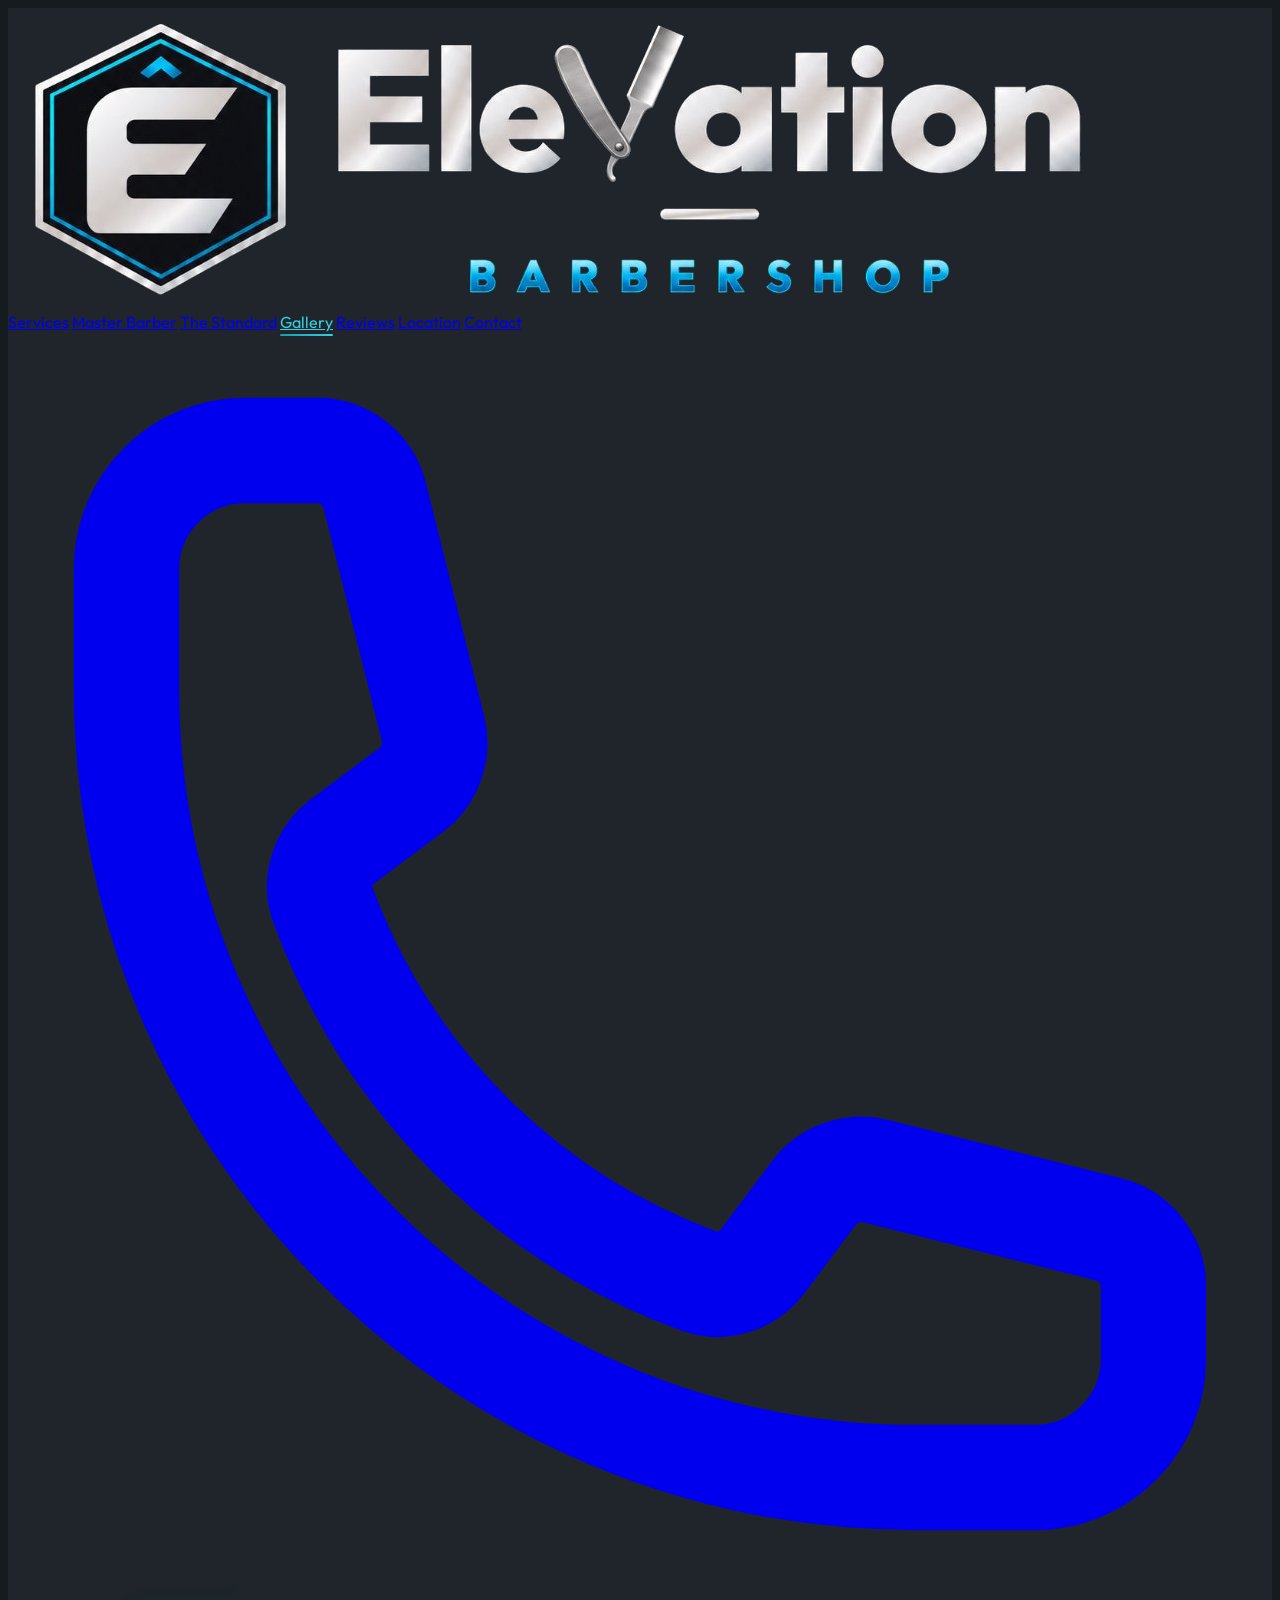
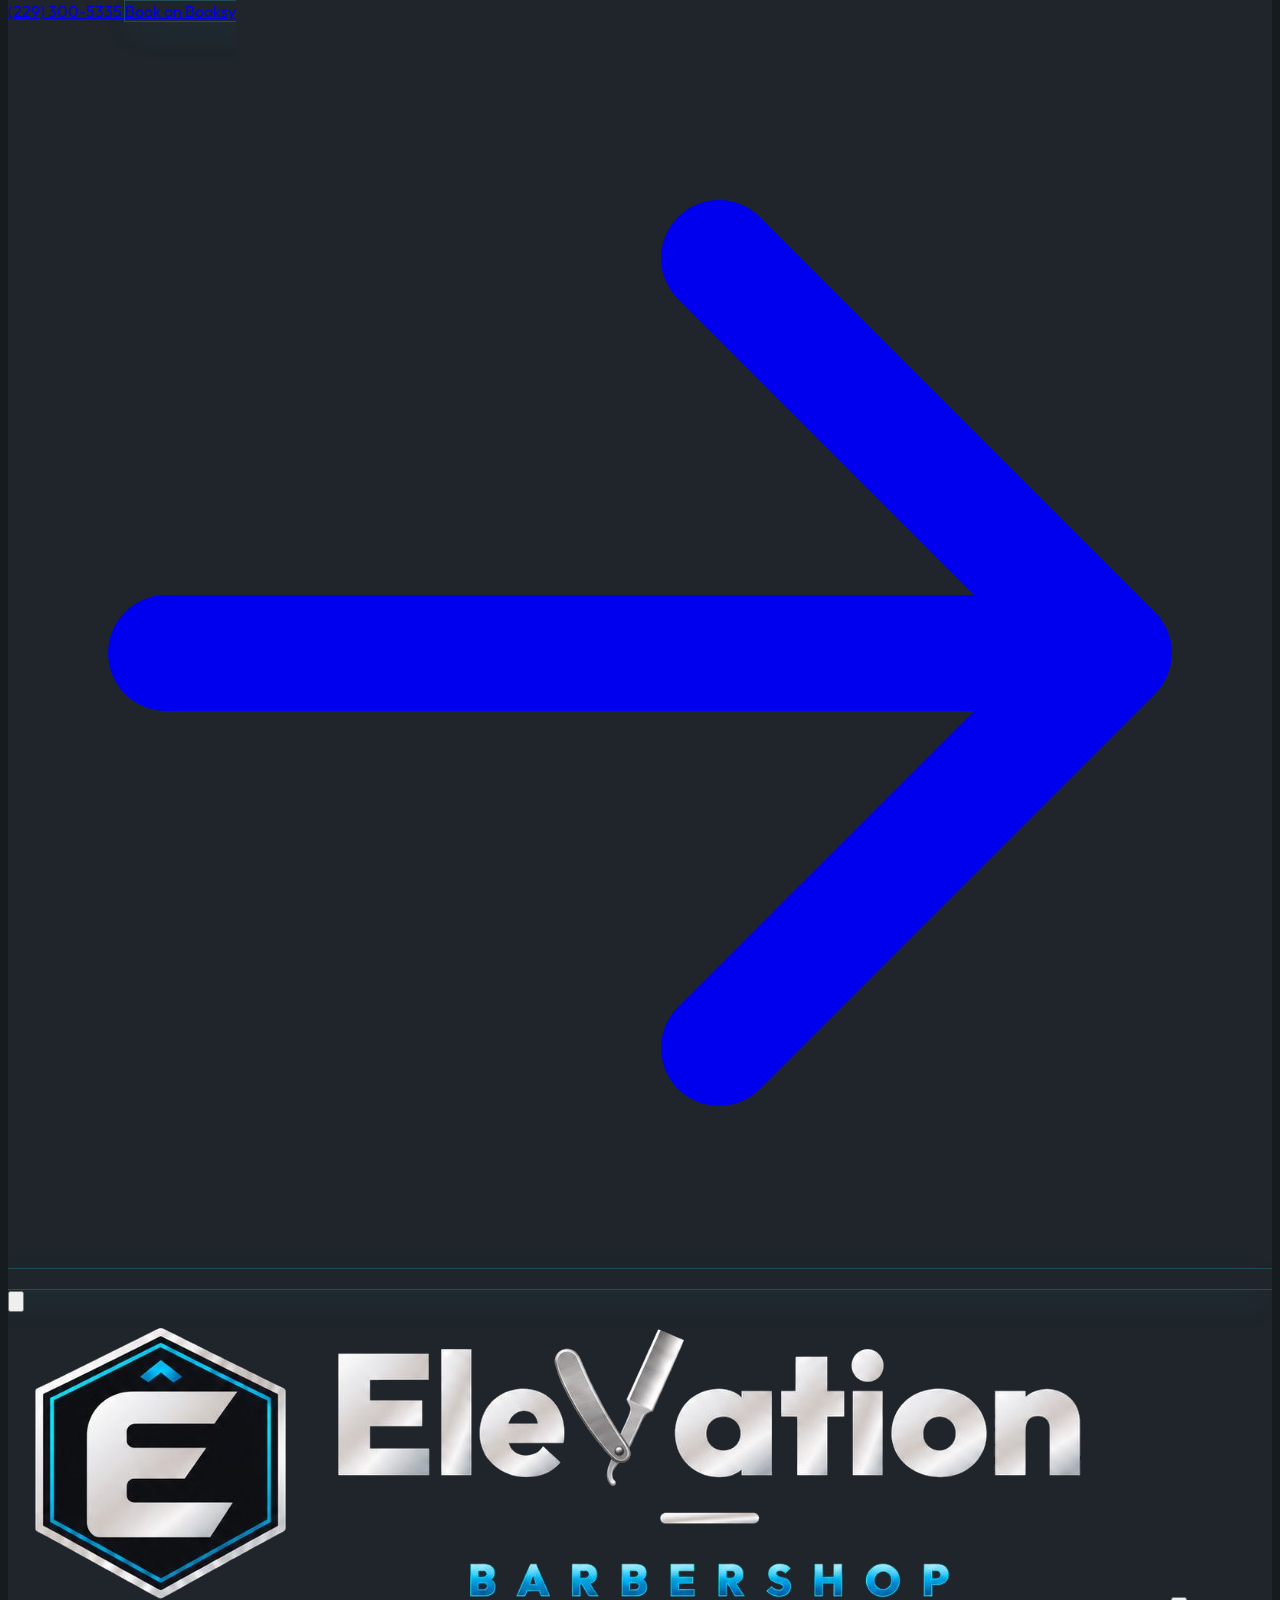
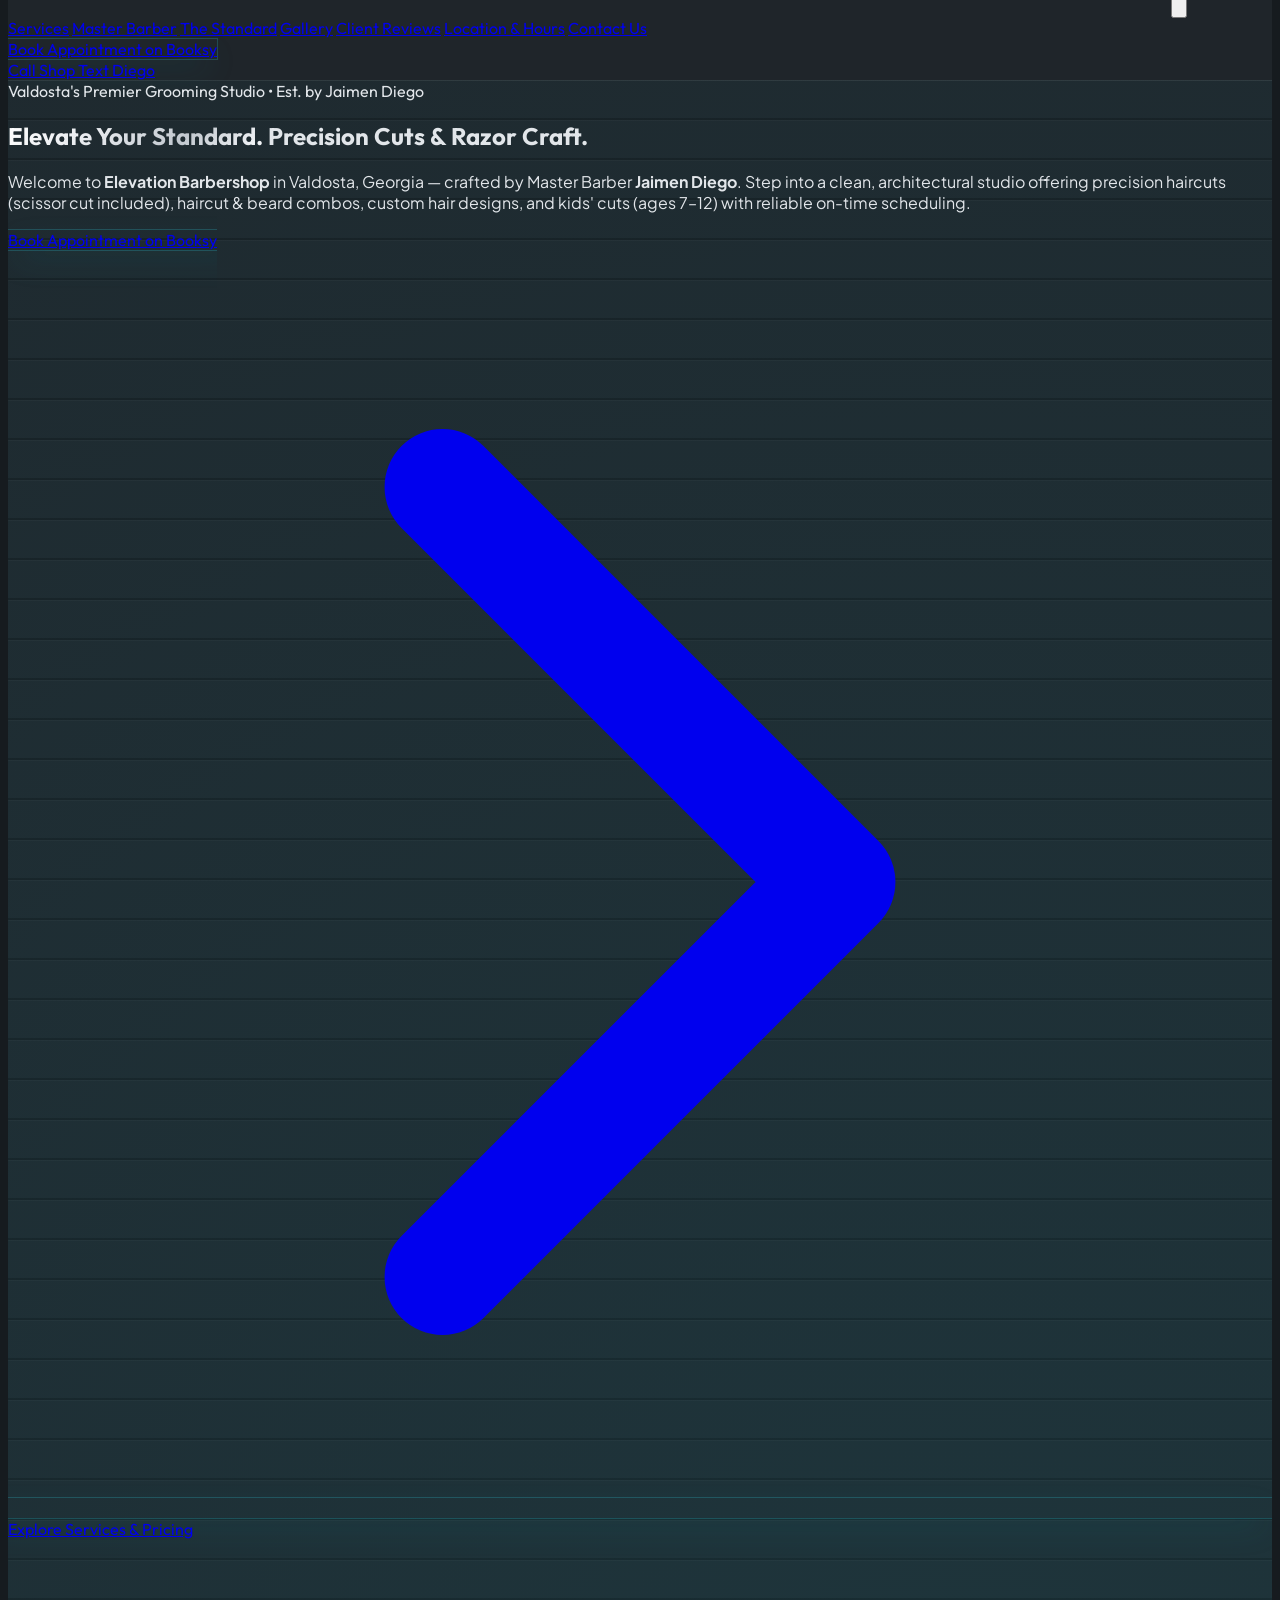
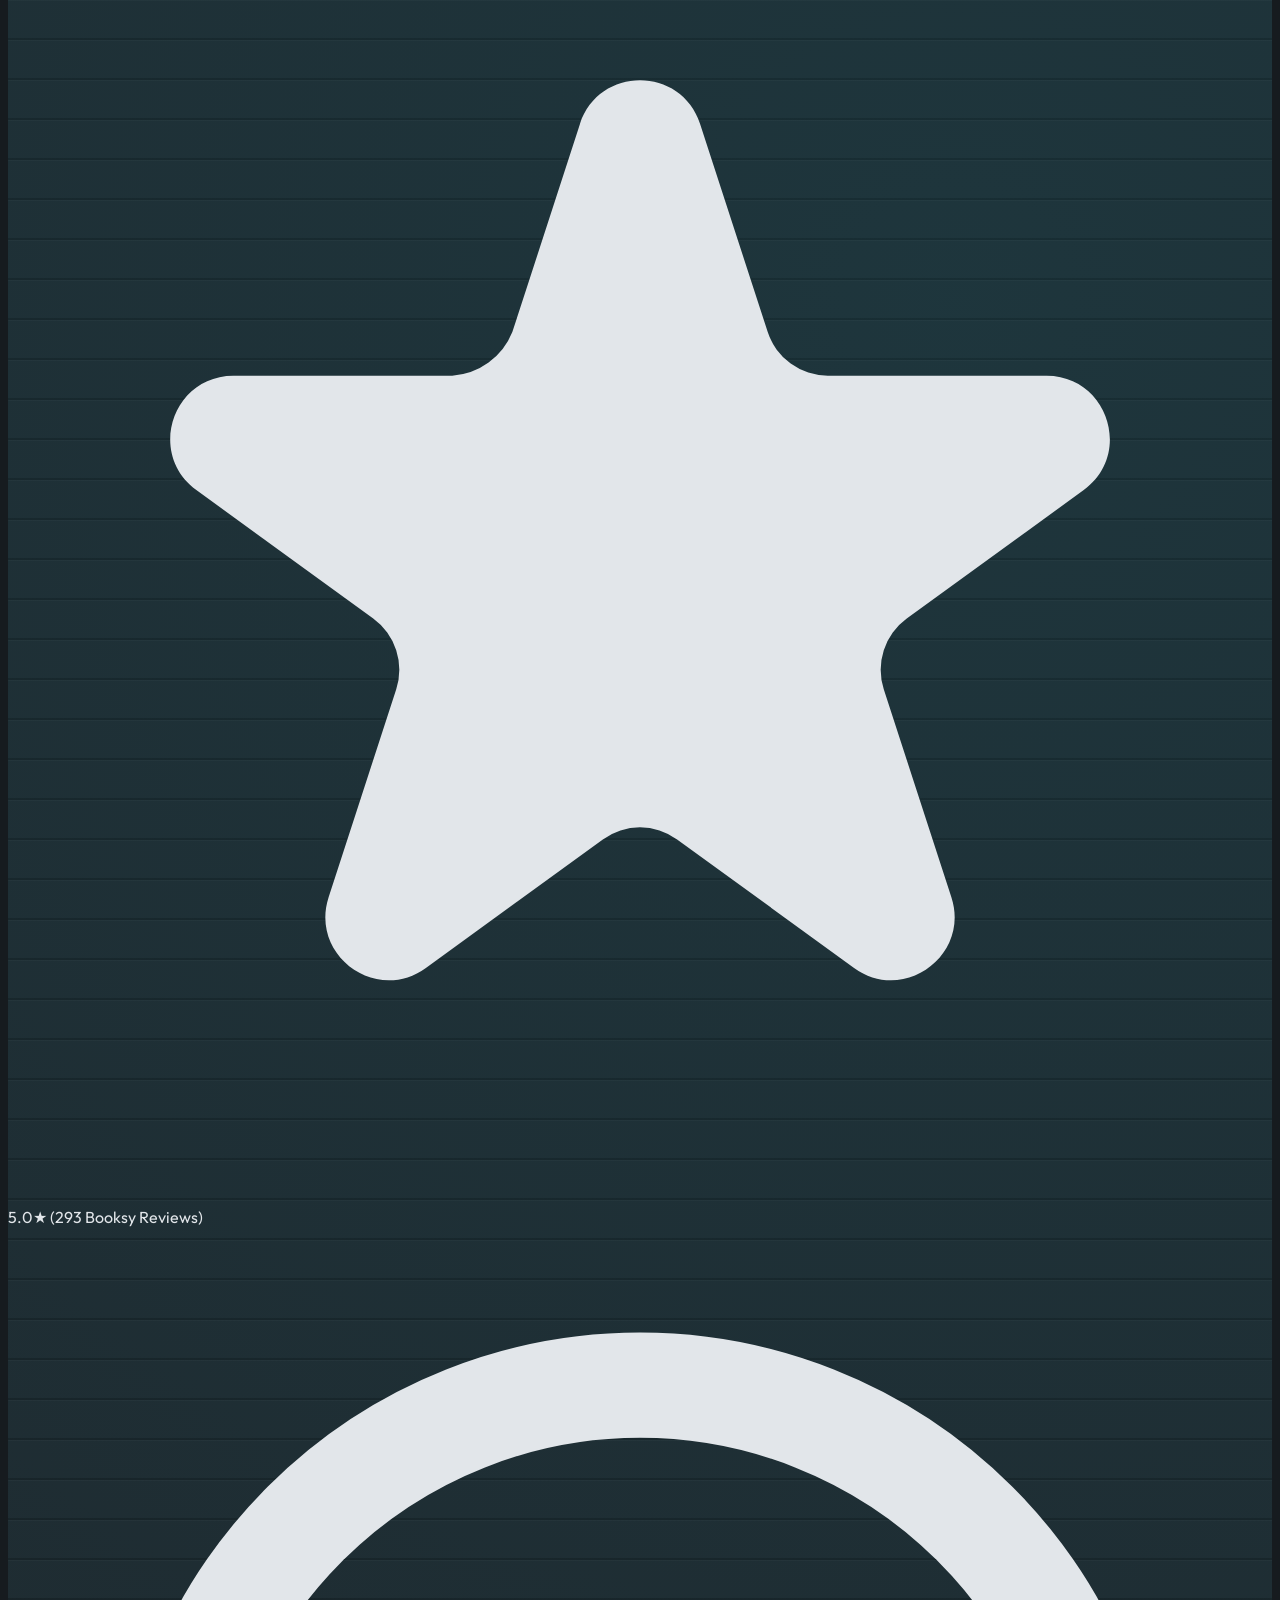
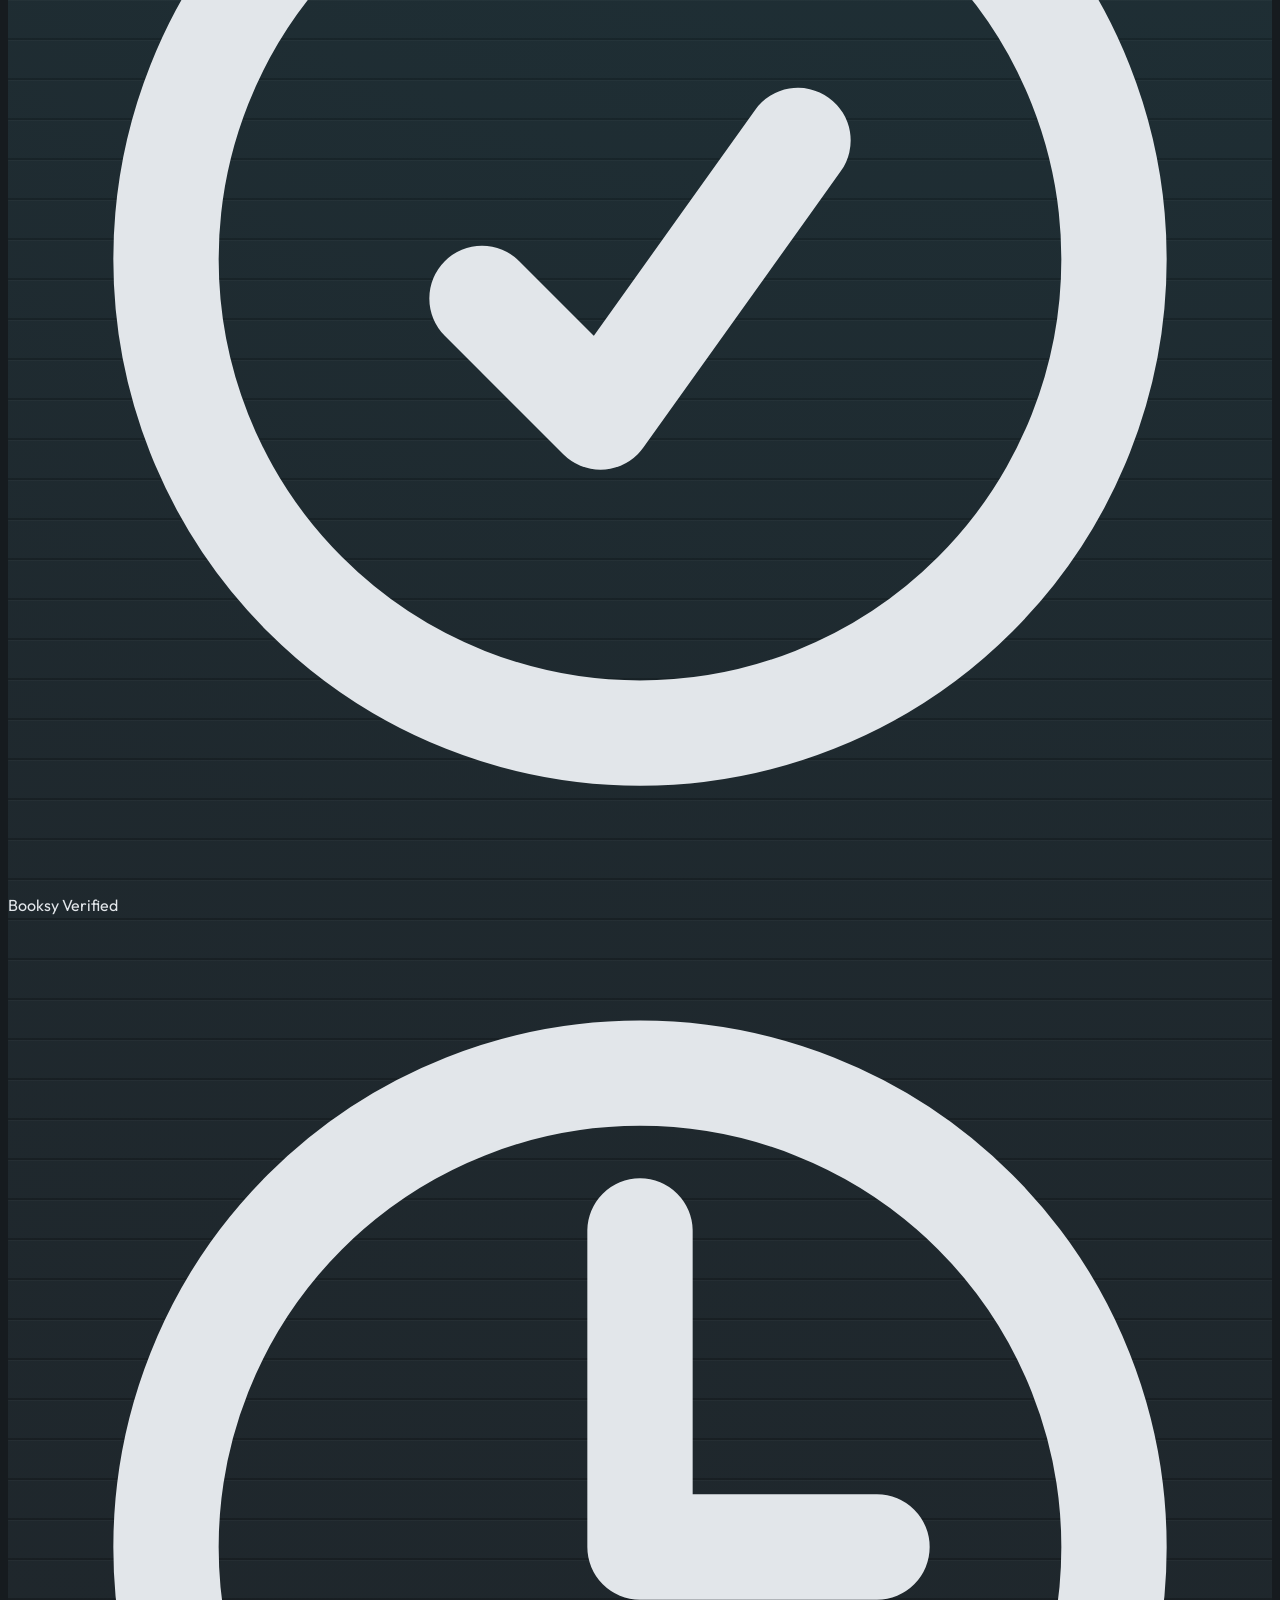
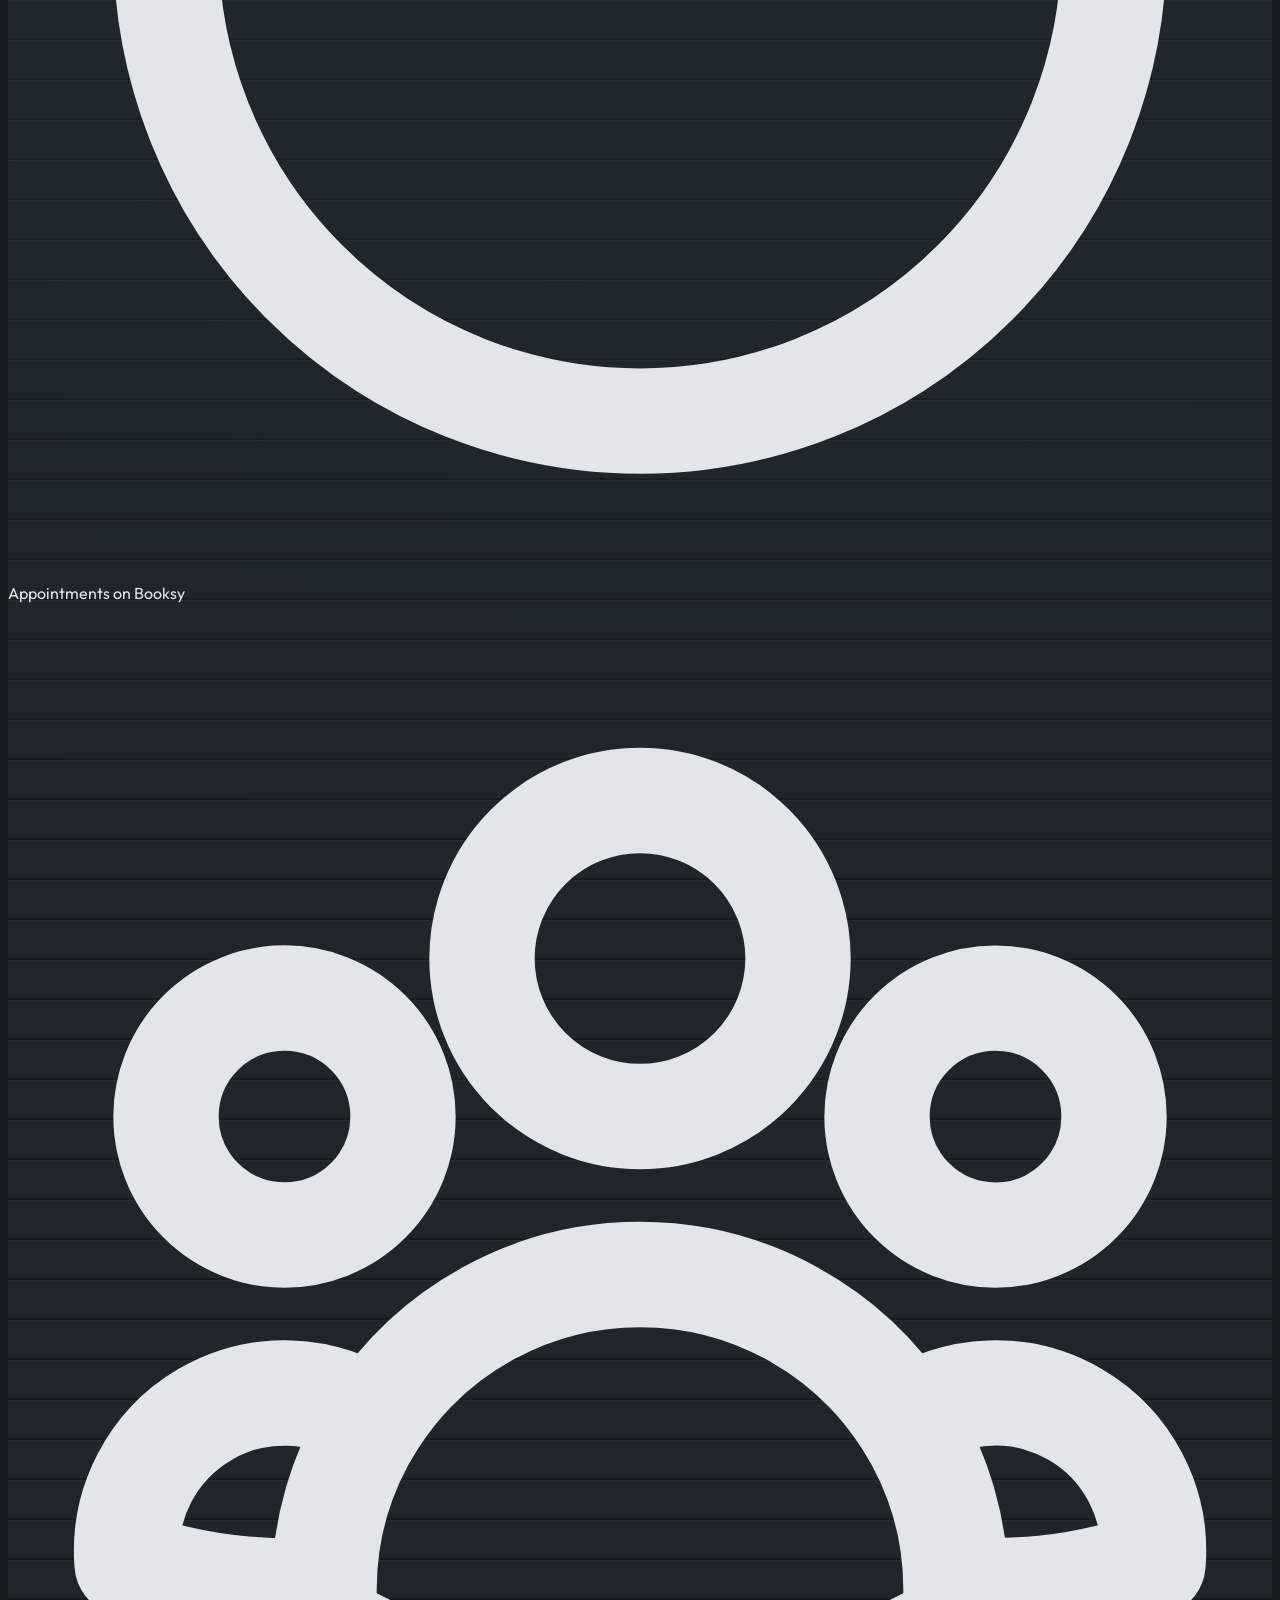
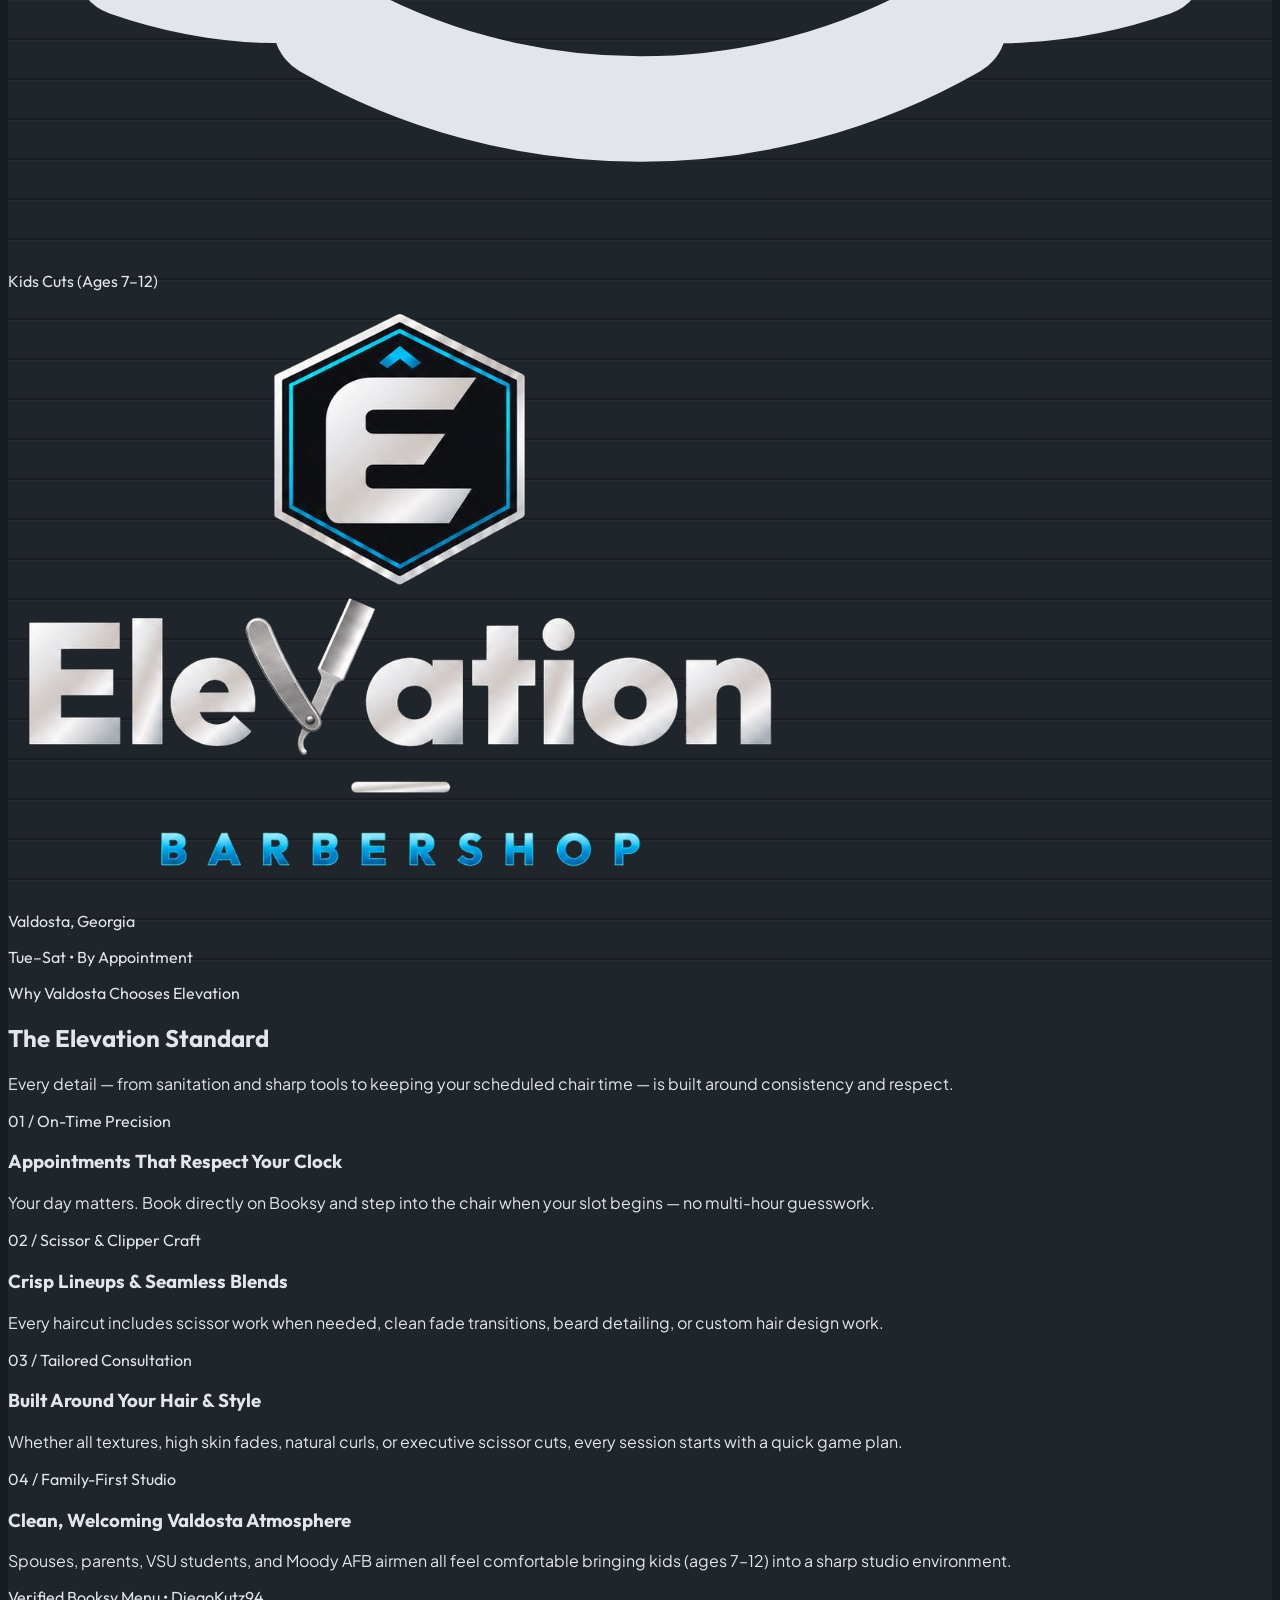
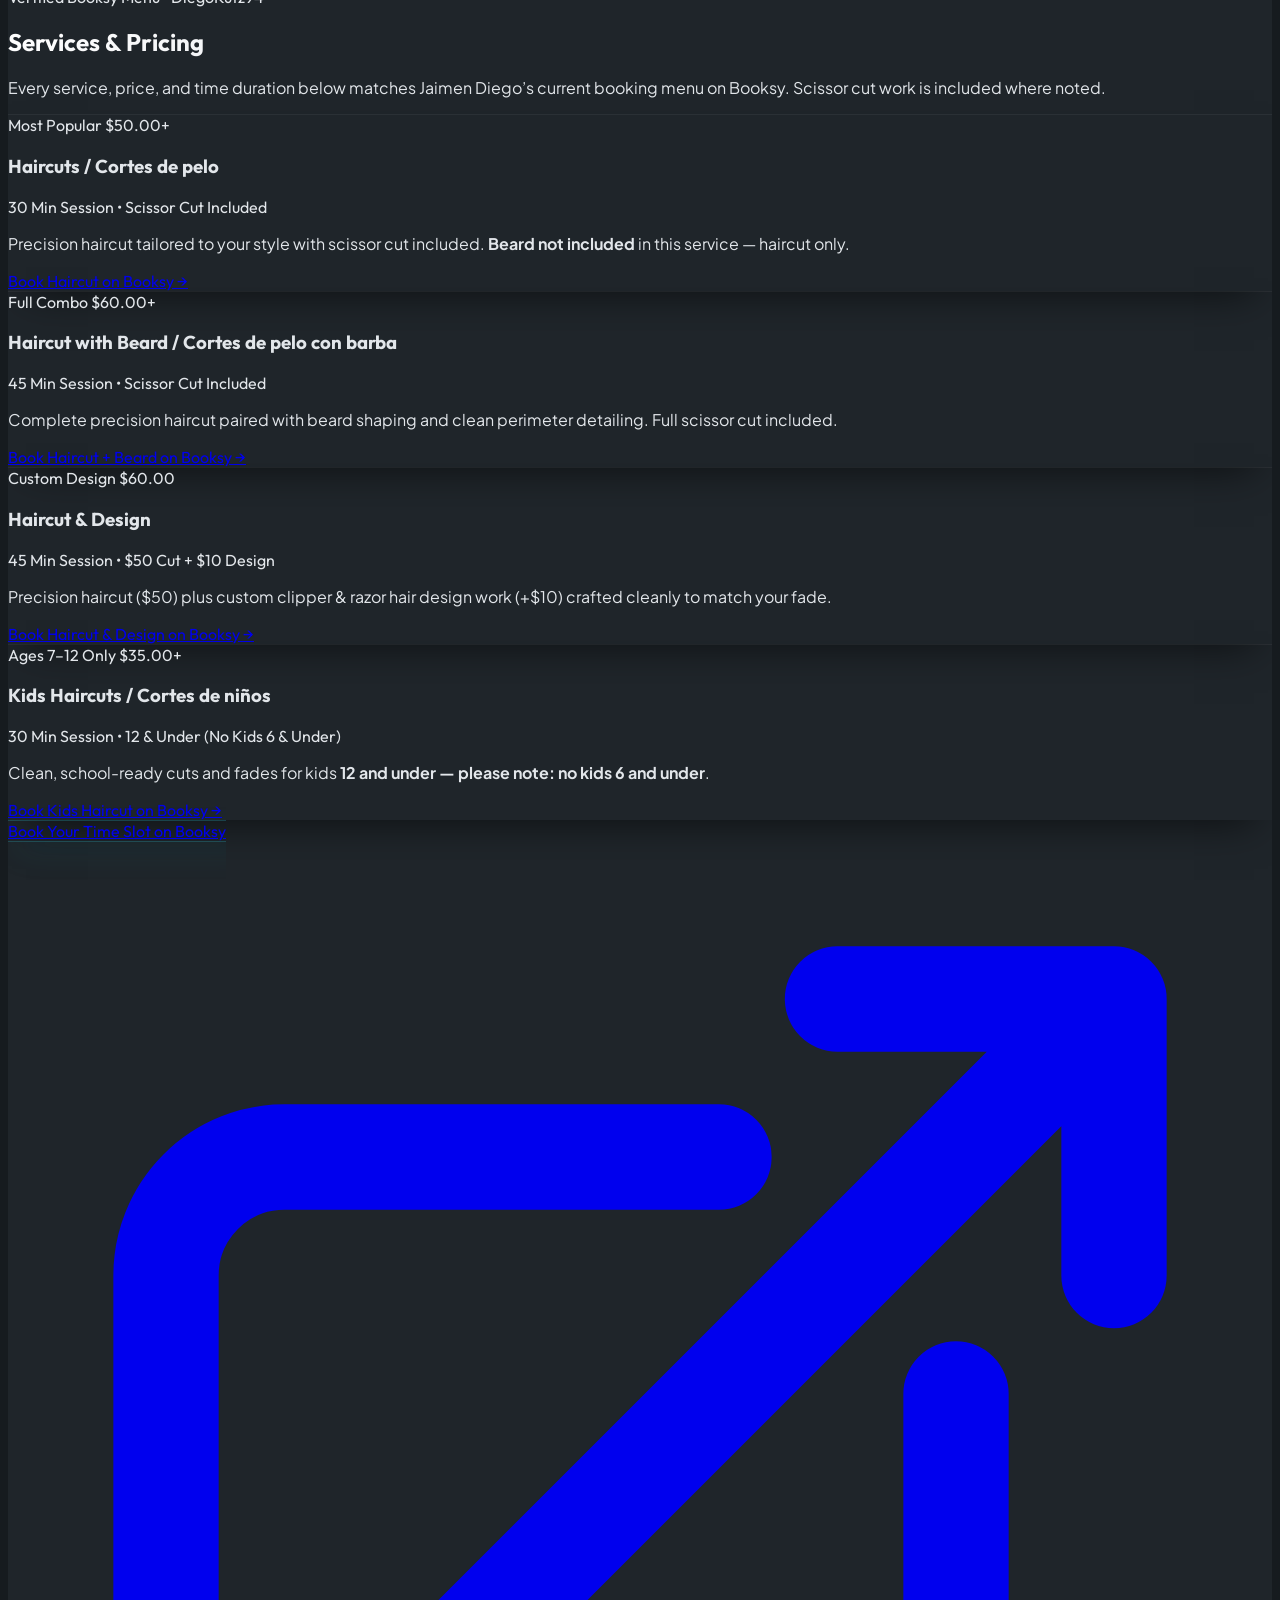
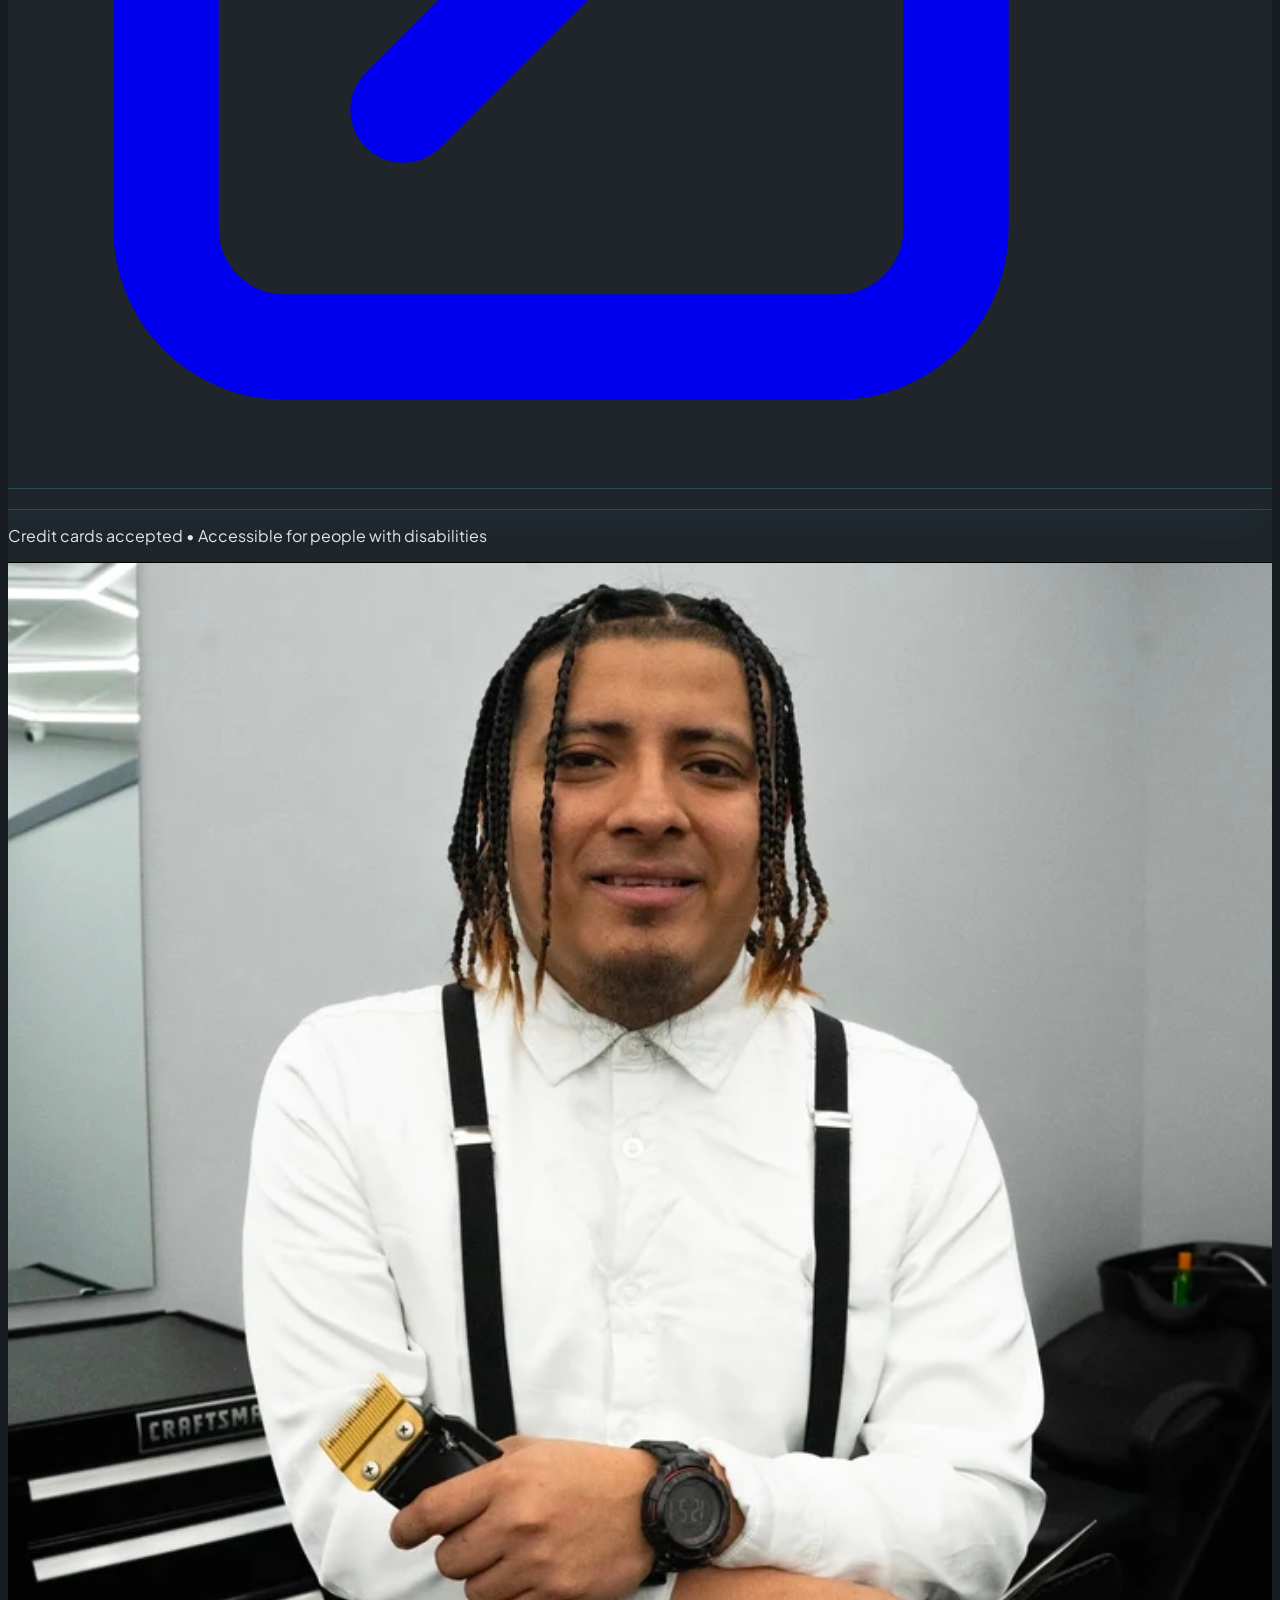
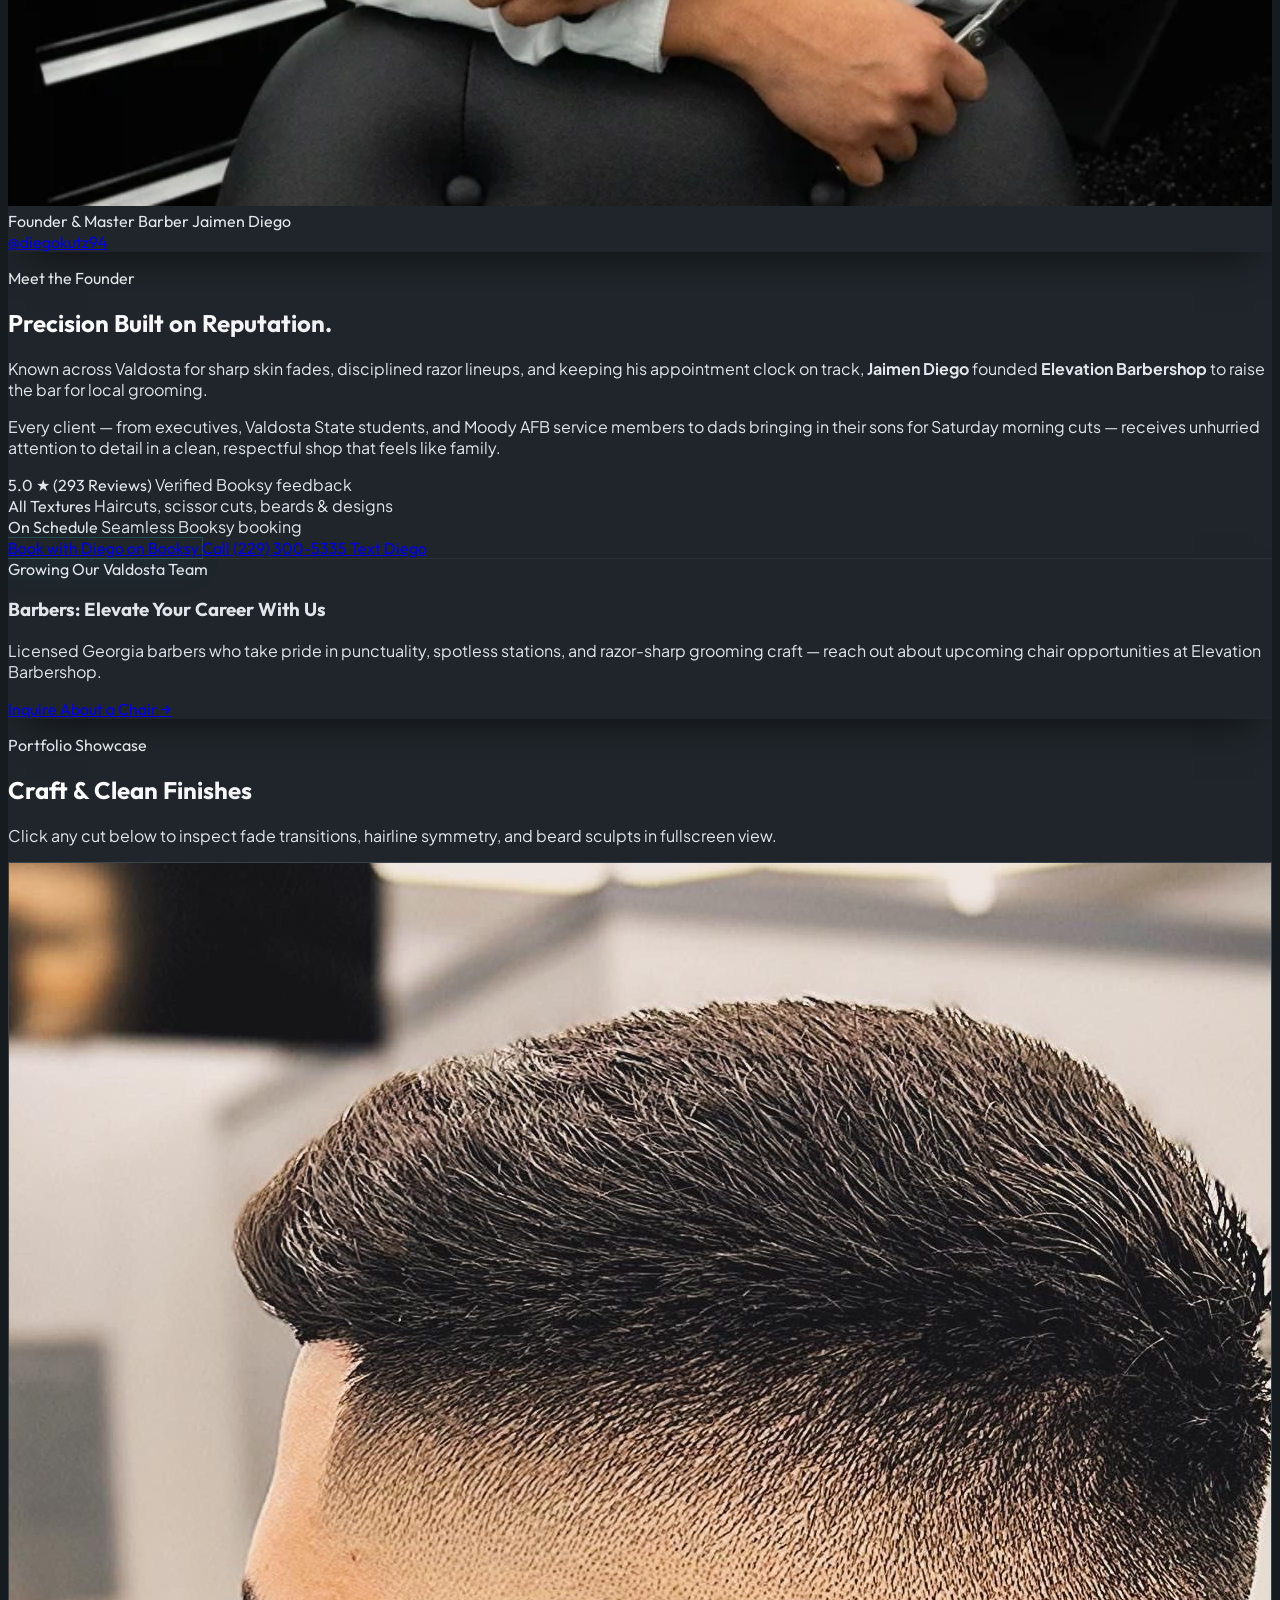
==== index.html @ 8c3d4c16 "Connect custom domain elevationbarbershopvaldosta.com with canonical SEO, robots.txt, and sitemap.xm" ====
<!DOCTYPE html>
<html lang="en">
<head>
  <meta charset="UTF-8">
  <meta name="viewport" content="width=device-width, initial-scale=1.0">
  <title>Elevation Barbershop | Precision Fades, Razor Craft &amp; Grooming in Valdosta, GA</title>
  <meta name="description" content="Elevation Barbershop in Valdosta, GA — founded by Master Barber Jaimen Diego. Haircuts (scissor cuts included), haircut &amp; beard combos, custom hair designs, and kids' haircuts (ages 7–12). Book online via Booksy.">
  <meta name="keywords" content="Elevation Barbershop Valdosta GA, barbershop Valdosta GA, Jaimen Diego barber, DiegoKutz94, haircuts Valdosta, haircut with beard, hair design, kids haircut Valdosta Georgia">
  <meta name="author" content="Elevation Barbershop">
  <meta name="theme-color" content="#161B1F">
  <link rel="canonical" href="https://elevationbarbershopvaldosta.com/">

  <!-- Open Graph / Social Meta -->
  <meta property="og:type" content="website">
  <meta property="og:site_name" content="Elevation Barbershop">
  <meta property="og:url" content="https://elevationbarbershopvaldosta.com/">
  <meta property="og:title" content="Elevation Barbershop | Valdosta, GA — Founded by Jaimen Diego">
  <meta property="og:description" content="Haircuts (scissor cut included), haircut &amp; beard combos, custom designs, and kids' cuts (ages 7–12) in Valdosta, GA. Rated 5.0★ across 293 Booksy reviews.">
  <meta property="og:image" content="https://elevationbarbershopvaldosta.com/og-image.png?v=4">
  <meta property="og:locale" content="en_US">
  <meta name="twitter:card" content="summary_large_image">
  <meta name="twitter:title" content="Elevation Barbershop | Precision Grooming in Valdosta, GA">
  <meta name="twitter:description" content="Haircuts, haircut with beard, custom hair designs &amp; kids' cuts (ages 7–12) in Valdosta, GA. Book online with Jaimen Diego on Booksy.">
  <meta name="twitter:image" content="https://elevationbarbershopvaldosta.com/og-image.png?v=4">

  <!-- Favicon -->
  <link rel="icon" type="image/png" href="favicon.png?v=4">
  <link rel="apple-touch-icon" href="favicon.png?v=4">

  <!-- Google Fonts: Outfit & Plus Jakarta Sans -->
  <link rel="preconnect" href="https://fonts.googleapis.com">
  <link rel="preconnect" href="https://fonts.gstatic.com" crossorigin>
  <link href="https://fonts.googleapis.com/css2?family=Outfit:wght@500;600;700;800&family=Plus+Jakarta+Sans:wght@400;500;600;700&display=swap" rel="stylesheet">

  <!-- Tailwind CSS CDN & Custom Brand Configuration -->
  <script src="https://cdn.tailwindcss.com"></script>
  <script>
    tailwind.config = {
      theme: {
        extend: {
          colors: {
            slate: {
              DEFAULT: '#1F252A',
              deep: '#161B1F',
              surface: '#2A3238',
              elevated: '#323C44',
              border: '#38424B',
            },
            silver: {
              DEFAULT: '#E2E6EA',
              bright: '#F8FAFC',
              muted: '#9CA3AC',
            },
            petrol: {
              DEFAULT: '#179BAE',
              bright: '#33D1E3',
              dark: '#117786',
            },
          },
          fontFamily: {
            display: ['Outfit', 'sans-serif'],
            sans: ['Plus Jakarta Sans', 'sans-serif'],
          },
        },
      },
    };
  </script>

  <link rel="stylesheet" href="style-overrides.css?v=4">

  <!-- Schema.org Local Business Structured Data -->
  <script type="application/ld+json">
  {
    "@context": "https://schema.org",
    "@type": "BarberShop",
    "name": "Elevation Barbershop",
    "url": "https://elevationbarbershopvaldosta.com/",
    "description": "Modern barbershop in Valdosta, GA founded by Master Barber Jaimen Diego. Offering precision haircuts (scissor cut included), haircut with beard combos, custom hair designs, and kids' haircuts (ages 7–12).",
    "image": "https://elevationbarbershopvaldosta.com/og-image.png",
    "logo": "https://elevationbarbershopvaldosta.com/images/logo-hero.png",
    "email": "elevationbarbershopvaldosta@gmail.com",
    "telephone": "+1-229-300-5335",
    "founder": {
      "@type": "Person",
      "name": "Jaimen Diego",
      "jobTitle": "Founder & Master Barber"
    },
    "aggregateRating": {
      "@type": "AggregateRating",
      "ratingValue": "5.0",
      "reviewCount": "293"
    },
    "address": {
      "@type": "PostalAddress",
      "addressLocality": "Valdosta",
      "addressRegion": "GA",
      "postalCode": "31605",
      "addressCountry": "US"
    },
    "areaServed": [
      { "@type": "City", "name": "Valdosta" },
      { "@type": "AdministrativeArea", "name": "Lowndes County" }
    ],
    "openingHoursSpecification": [
      {
        "@type": "OpeningHoursSpecification",
        "dayOfWeek": ["Tuesday", "Thursday", "Friday"],
        "opens": "09:00",
        "closes": "19:00"
      },
      {
        "@type": "OpeningHoursSpecification",
        "dayOfWeek": "Wednesday",
        "opens": "09:00",
        "closes": "18:00"
      },
      {
        "@type": "OpeningHoursSpecification",
        "dayOfWeek": "Saturday",
        "opens": "09:00",
        "closes": "16:00"
      }
    ],
    "priceRange": "$35-$60+",
    "sameAs": [
      "https://booksy.com/en-us/608950_diegokutz94_barber-shop_16515_valdosta",
      "https://www.instagram.com/elevationbarbershopvaldosta/",
      "https://www.facebook.com/elevationbarbershopvaldosta/",
      "https://www.tiktok.com/@elevationbarbervaldosta",
      "https://www.instagram.com/diegokutz94/"
    ]
  }
  </script>
</head>
<body class="bg-slate text-silver selection:bg-petrol selection:text-white">

  <!-- ======================================================================
       1. STICKY GLASS HEADER
       ====================================================================== -->
  <header id="header" class="fixed top-0 inset-x-0 z-40 border-b border-slate-border/60 bg-slate-deep/80 backdrop-blur-md transition-all duration-300">
    <div class="max-w-7xl mx-auto px-4 sm:px-6 lg:px-8 h-20 flex items-center justify-between gap-4">
      <!-- Brand Lockup -->
      <a href="#hero" class="flex items-center shrink-0 group focus:outline-none" aria-label="Elevation Barbershop Home">
        <img src="images/logo-header.png?v=4" alt="Elevation Barbershop — Valdosta, GA" class="h-11 sm:h-12 w-auto object-contain transition-transform duration-300 group-hover:scale-[1.02]">
      </a>

      <!-- Desktop Navigation -->
      <nav aria-label="Primary Navigation" class="hidden lg:flex items-center gap-7 text-sm font-display font-medium tracking-wide text-silver/90">
        <a href="#services" class="nav-link hover:text-white transition-colors">Services</a>
        <a href="#barber" class="nav-link hover:text-white transition-colors">Master Barber</a>
        <a href="#standard" class="nav-link hover:text-white transition-colors">The Standard</a>
        <a href="#gallery" class="nav-link hover:text-white transition-colors">Gallery</a>
        <a href="#reviews" class="nav-link hover:text-white transition-colors">Reviews</a>
        <a href="#location" class="nav-link hover:text-white transition-colors">Location</a>
        <a href="#contact" class="nav-link hover:text-white transition-colors">Contact</a>
      </nav>

      <!-- Header Right Actions -->
      <div class="flex items-center gap-3 shrink-0">
        <a href="tel:+12293005335" class="hidden xl:inline-flex items-center gap-2 text-sm font-display font-semibold text-silver-muted hover:text-petrol-bright transition-colors px-2 py-1.5">
          <svg class="w-4 h-4 text-petrol-bright" fill="none" stroke="currentColor" stroke-width="2" viewBox="0 0 24 24" aria-hidden="true">
            <path stroke-linecap="round" stroke-linejoin="round" d="M2.25 6.75c0 8.284 6.716 15 15 15h2.25a2.25 2.25 0 002.25-2.25v-1.372c0-.516-.351-.966-.852-1.091l-4.423-1.106c-.44-.11-.902.055-1.173.417l-.97 1.293c-.282.376-.769.542-1.21.38a12.035 12.035 0 01-7.143-7.143c-.162-.441.004-.928.38-1.21l1.293-.97c.363-.271.527-.734.417-1.173L6.963 3.102a1.125 1.125 0 00-1.091-.852H4.5A2.25 2.25 0 002.25 4.5v2.25z" />
          </svg>
          (229) 300-5335
        </a>

        <a href="https://booksy.com/en-us/608950_diegokutz94_barber-shop_16515_valdosta" target="_blank" rel="noopener noreferrer"
           class="hidden sm:inline-flex items-center gap-2 px-5 py-2.5 rounded-lg bg-petrol hover:bg-petrol-bright text-white font-display font-bold text-sm tracking-wide shadow-petrol-glow transition-all duration-200 hover:-translate-y-0.5">
          <span>Book on Booksy</span>
          <svg class="w-4 h-4" fill="none" stroke="currentColor" stroke-width="2.2" viewBox="0 0 24 24" aria-hidden="true">
            <path stroke-linecap="round" stroke-linejoin="round" d="M13.5 4.5L21 12m0 0l-7.5 7.5M21 12H3" />
          </svg>
        </a>

        <!-- Mobile Menu Hamburger -->
        <button id="mobile-menu-btn" type="button" aria-label="Open menu" aria-expanded="false" aria-controls="mobile-menu"
                class="lg:hidden inline-flex items-center justify-center w-11 h-11 rounded-lg border border-slate-border bg-slate-surface text-silver hover:border-petrol-bright hover:text-white transition-colors">
          <svg class="w-6 h-6" fill="none" stroke="currentColor" stroke-width="2" viewBox="0 0 24 24" aria-hidden="true">
            <path stroke-linecap="round" stroke-linejoin="round" d="M3.75 6.75h16.5M3.75 12h16.5m-16.5 5.25h16.5" />
          </svg>
        </button>
      </div>
    </div>
  </header>

  <!-- Mobile Drawer Overlay -->
  <div id="mobile-overlay" class="fixed inset-0 z-50 bg-black/75 backdrop-blur-sm opacity-0 pointer-events-none lg:hidden" aria-hidden="true"></div>

  <!-- Mobile Slide-Out Navigation Drawer -->
  <aside id="mobile-menu" class="fixed top-0 right-0 bottom-0 z-50 w-80 max-w-[85vw] bg-slate-deep border-l border-slate-border transform translate-x-full flex flex-col justify-between p-6 lg:hidden" aria-label="Mobile Navigation">
    <div>
      <div class="flex items-center justify-between pb-5 border-b border-slate-border">
        <img src="images/logo-header.png?v=4" alt="Elevation Barbershop" class="h-9 w-auto">
        <button id="mobile-close-btn" type="button" aria-label="Close menu" class="w-10 h-10 rounded-lg border border-slate-border bg-slate-surface flex items-center justify-center text-silver hover:text-white hover:border-petrol-bright">
          <svg class="w-5 h-5" fill="none" stroke="currentColor" stroke-width="2" viewBox="0 0 24 24">
            <path stroke-linecap="round" stroke-linejoin="round" d="M6 18L18 6M6 6l12 12" />
          </svg>
        </button>
      </div>

      <nav class="mt-6 flex flex-col gap-2 font-display text-lg font-semibold">
        <a href="#services" class="mobile-nav-link px-3 py-2.5 rounded-lg hover:bg-slate-surface hover:text-petrol-bright transition-colors">Services</a>
        <a href="#barber" class="mobile-nav-link px-3 py-2.5 rounded-lg hover:bg-slate-surface hover:text-petrol-bright transition-colors">Master Barber</a>
        <a href="#standard" class="mobile-nav-link px-3 py-2.5 rounded-lg hover:bg-slate-surface hover:text-petrol-bright transition-colors">The Standard</a>
        <a href="#gallery" class="mobile-nav-link px-3 py-2.5 rounded-lg hover:bg-slate-surface hover:text-petrol-bright transition-colors">Gallery</a>
        <a href="#reviews" class="mobile-nav-link px-3 py-2.5 rounded-lg hover:bg-slate-surface hover:text-petrol-bright transition-colors">Client Reviews</a>
        <a href="#location" class="mobile-nav-link px-3 py-2.5 rounded-lg hover:bg-slate-surface hover:text-petrol-bright transition-colors">Location &amp; Hours</a>
        <a href="#contact" class="mobile-nav-link px-3 py-2.5 rounded-lg hover:bg-slate-surface hover:text-petrol-bright transition-colors">Contact Us</a>
      </nav>
    </div>

    <div class="space-y-3 pt-6 border-t border-slate-border">
      <a href="https://booksy.com/en-us/608950_diegokutz94_barber-shop_16515_valdosta" target="_blank" rel="noopener noreferrer"
         class="flex items-center justify-center gap-2 w-full py-3.5 px-4 rounded-xl bg-petrol hover:bg-petrol-bright text-white font-display font-bold shadow-petrol-glow transition-colors">
        Book Appointment on Booksy
      </a>
      <div class="grid grid-cols-2 gap-2.5">
        <a href="tel:+12293005335" class="flex items-center justify-center gap-1.5 py-2.5 px-3 rounded-xl border border-slate-border bg-slate-surface text-sm font-display font-semibold text-silver hover:border-petrol-bright hover:text-white transition-colors">
          Call Shop
        </a>
        <a href="sms:+12293005335" class="flex items-center justify-center gap-1.5 py-2.5 px-3 rounded-xl border border-slate-border bg-slate-surface text-sm font-display font-semibold text-silver hover:border-petrol-bright hover:text-white transition-colors">
          Text Diego
        </a>
      </div>
    </div>
  </aside>

  <!-- ======================================================================
       2. HERO SECTION
       ====================================================================== -->
  <main>
    <section id="hero" class="relative pt-28 pb-16 sm:pt-36 sm:pb-24 bg-shiplap-slate border-b border-slate-border overflow-hidden">
      <!-- Subtle Architectural Glow -->
      <div class="pointer-events-none absolute -top-24 left-1/4 w-[520px] h-[520px] rounded-full bg-petrol/10 blur-[130px]"></div>

      <div class="relative max-w-7xl mx-auto px-4 sm:px-6 lg:px-8">
        <div class="grid grid-cols-1 lg:grid-cols-12 gap-12 lg:gap-10 items-center">

          <!-- Left Column (7 cols) -->
          <div class="lg:col-span-7 min-w-0 space-y-7">
            <!-- Eyebrow Pill Badge -->
            <div class="inline-flex items-center gap-2.5 px-4 py-2 rounded-full bg-slate-deep/90 border border-slate-border shadow-card-arch">
              <span class="relative flex h-2.5 w-2.5">
                <span class="animate-ping absolute inline-flex h-full w-full rounded-full bg-petrol-bright opacity-75"></span>
                <span class="relative inline-flex rounded-full h-2.5 w-2.5 bg-petrol-bright"></span>
              </span>
              <span class="text-[11px] sm:text-xs font-display font-bold tracking-[0.16em] uppercase text-silver">
                Valdosta's Premier Grooming Studio &bull; Est. by Jaimen Diego
              </span>
            </div>

            <!-- Display Headline -->
            <h1 class="font-display font-extrabold tracking-tight leading-[1.03] text-4xl sm:text-5xl lg:text-[3.75rem]">
              <span class="block text-silver-metallic">Elevate Your Standard.</span>
              <span class="block mt-2 text-petrol-bright">Precision Cuts &amp; Razor Craft.</span>
            </h1>

            <!-- Lead Copy -->
            <p class="max-w-2xl text-base sm:text-lg text-silver-muted leading-relaxed">
              Welcome to <strong class="text-silver font-semibold">Elevation Barbershop</strong> in Valdosta, Georgia &mdash; crafted by Master Barber <strong class="text-silver font-semibold">Jaimen Diego</strong>. Step into a clean, architectural studio offering precision haircuts (scissor cut included), haircut &amp; beard combos, custom hair designs, and kids' cuts (ages 7&ndash;12) with reliable on-time scheduling.
            </p>

            <!-- Dual Action Buttons -->
            <div class="flex flex-col sm:flex-row gap-4 pt-1">
              <a href="https://booksy.com/en-us/608950_diegokutz94_barber-shop_16515_valdosta" target="_blank" rel="noopener noreferrer"
                 class="inline-flex items-center justify-center gap-3 px-7 py-4 rounded-xl bg-petrol hover:bg-petrol-bright text-white font-display font-bold text-base tracking-wide shadow-petrol-glow transition-all duration-200 hover:-translate-y-0.5">
                <span>Book Appointment on Booksy</span>
                <svg class="w-5 h-5" fill="none" stroke="currentColor" stroke-width="2.2" viewBox="0 0 24 24" aria-hidden="true">
                  <path stroke-linecap="round" stroke-linejoin="round" d="M8.25 4.5l7.5 7.5-7.5 7.5" />
                </svg>
              </a>

              <a href="#services"
                 class="inline-flex items-center justify-center gap-2.5 px-7 py-4 rounded-xl border border-silver/30 hover:border-petrol-bright bg-slate-deep/75 hover:bg-slate-surface text-silver hover:text-white font-display font-semibold text-base tracking-wide transition-all duration-200">
                <span>Explore Services &amp; Pricing</span>
              </a>
            </div>

            <!-- Quick Trust Bar -->
            <div class="pt-4 border-t border-slate-border/70 flex flex-wrap items-center gap-x-6 gap-y-2.5 text-xs sm:text-sm font-display font-medium text-silver">
              <div class="flex items-center gap-2">
                <svg class="w-4 h-4 text-petrol-bright shrink-0" fill="currentColor" viewBox="0 0 20 20"><path d="M9.049 2.927c.3-.921 1.603-.921 1.902 0l1.07 3.292a1 1 0 00.95.69h3.462c.969 0 1.371 1.24.588 1.81l-2.8 2.034a1 1 0 00-.364 1.118l1.07 3.292c.3.921-.755 1.688-1.54 1.118l-2.8-2.034a1 1 0 00-1.175 0l-2.8 2.034c-.784.57-1.838-.197-1.539-1.118l1.07-3.292a1 1 0 00-.364-1.118L2.98 8.72c-.783-.57-.38-1.81.588-1.81h3.461a1.1 1.1 0 00.951-.69l1.07-3.292z"/></svg>
                <span>5.0&#9733; (293 Booksy Reviews)</span>
              </div>
              <div class="flex items-center gap-2">
                <svg class="w-4 h-4 text-petrol-bright shrink-0" fill="none" stroke="currentColor" stroke-width="2" viewBox="0 0 24 24"><path stroke-linecap="round" stroke-linejoin="round" d="M9 12.75L11.25 15 15 9.75M21 12a9 9 0 11-18 0 9 9 0 0118 0z"/></svg>
                <span>Booksy Verified</span>
              </div>
              <div class="flex items-center gap-2">
                <svg class="w-4 h-4 text-petrol-bright shrink-0" fill="none" stroke="currentColor" stroke-width="2" viewBox="0 0 24 24"><path stroke-linecap="round" stroke-linejoin="round" d="M12 6v6h4.5m4.5 0a9 9 0 11-18 0 9 9 0 0118 0z"/></svg>
                <span>Appointments on Booksy</span>
              </div>
              <div class="flex items-center gap-2">
                <svg class="w-4 h-4 text-petrol-bright shrink-0" fill="none" stroke="currentColor" stroke-width="2" viewBox="0 0 24 24"><path stroke-linecap="round" stroke-linejoin="round" d="M18 18.72a9.094 9.094 0 003.741-.479 3 3 0 00-4.682-2.72m.94 3.198l.001.031c0 .225-.012.447-.037.666A11.944 11.944 0 0112 21c-2.17 0-4.207-.576-5.963-1.584A6.062 6.062 0 016 18.719m12 0a5.971 5.971 0 00-.941-3.197m0 0A5.995 5.995 0 0012 12.75a5.995 5.995 0 00-5.058 2.772m0 0a3 3 0 00-4.681 2.72 8.986 8.986 0 003.74.477m.94-3.197a5.971 5.971 0 00-.94 3.197M15 6.75a3 3 0 11-6 0 3 3 0 016 0zm6 3a2.25 2.25 0 11-4.5 0 2.25 2.25 0 014.5 0zm-13.5 0a2.25 2.25 0 11-4.5 0 2.25 2.25 0 014.5 0z"/></svg>
                <span>Kids Cuts (Ages 7&ndash;12)</span>
              </div>
            </div>
          </div>

          <!-- Right Column (5 cols): Seamless Backlit Architectural Wall Emblem -->
          <div class="lg:col-span-5 min-w-0 relative lg:pl-12">
            <!-- Subtle Fading Architectural Divider (horizontal on mobile, vertical on desktop) -->
            <div class="lg:hidden w-full h-px bg-gradient-to-r from-transparent via-slate-border/75 to-transparent mb-10" aria-hidden="true"></div>
            <div class="hidden lg:block pointer-events-none absolute left-0 top-1/2 -translate-y-1/2 h-72 w-px bg-gradient-to-b from-transparent via-slate-border/75 to-transparent" aria-hidden="true"></div>

            <div class="relative flex flex-col items-center justify-center text-center py-2 sm:py-6">
              <!-- Soft Edgeless Studio Backlight on Continuous Shiplap Wall -->
              <div class="pointer-events-none absolute top-1/2 left-1/2 -translate-x-1/2 -translate-y-[56%] w-64 h-64 sm:w-80 sm:h-80 rounded-full bg-petrol/20 blur-[85px]" aria-hidden="true"></div>
              <div class="pointer-events-none absolute top-1/2 left-1/2 -translate-x-1/2 -translate-y-[56%] w-44 h-44 sm:w-52 sm:h-52 rounded-full bg-slate-deep/75 blur-[45px]" aria-hidden="true"></div>

              <!-- Transparent Master Emblem Casting 3D Drop Shadow Directly onto Shiplap -->
              <img src="images/logo-hero.png?v=4"
                   alt="Elevation Barbershop Official Master Crest and Wordmark"
                   class="relative z-10 w-full max-w-[320px] sm:max-w-[390px] lg:max-w-[410px] h-auto object-contain drop-shadow-[0_20px_30px_rgba(0,0,0,0.78)]">

              <!-- Minimal Architectural Studio Signature -->
              <div class="relative z-10 mt-7 flex flex-col items-center gap-2.5">
                <div class="w-16 h-px bg-gradient-to-r from-transparent via-petrol-bright/75 to-transparent" aria-hidden="true"></div>
                <p class="font-display text-[11px] font-bold tracking-[0.28em] uppercase text-petrol-bright/90">
                  Valdosta, Georgia
                </p>
                <p class="font-display text-xs font-medium tracking-[0.14em] uppercase text-silver-muted">
                  Tue&ndash;Sat &bull; By Appointment
                </p>
              </div>
            </div>
          </div>

        </div>
      </div>
    </section>

    <!-- ======================================================================
         3. THE ELEVATION STANDARD (4 ARCHITECTURAL PILLARS)
         ====================================================================== -->
    <section id="standard" class="py-16 sm:py-20 bg-slate-deep border-b border-slate-border">
      <div class="max-w-7xl mx-auto px-4 sm:px-6 lg:px-8">
        <div class="flex flex-col md:flex-row md:items-end justify-between gap-4 mb-12 fade-in">
          <div>
            <p class="text-xs font-display font-bold tracking-[0.2em] uppercase text-petrol-bright mb-2">Why Valdosta Chooses Elevation</p>
            <h2 class="font-display font-extrabold text-3xl sm:text-4xl text-silver-bright">The Elevation Standard</h2>
          </div>
          <p class="max-w-lg text-sm sm:text-base text-silver-muted">
            Every detail &mdash; from sanitation and sharp tools to keeping your scheduled chair time &mdash; is built around consistency and respect.
          </p>
        </div>

        <div class="grid grid-cols-1 sm:grid-cols-2 lg:grid-cols-4 gap-6">
          <!-- Pillar 1 -->
          <div class="fade-in rounded-2xl border border-slate-border bg-slate-surface/80 p-6 hover:border-petrol-bright/50 transition-colors">
            <span class="inline-block font-display font-extrabold text-xs tracking-[0.18em] uppercase text-petrol-bright mb-3">01 / On-Time Precision</span>
            <h3 class="font-display font-bold text-xl text-white mb-2">Appointments That Respect Your Clock</h3>
            <p class="text-sm text-silver-muted leading-relaxed">
              Your day matters. Book directly on Booksy and step into the chair when your slot begins &mdash; no multi-hour guesswork.
            </p>
          </div>

          <!-- Pillar 2 -->
          <div class="fade-in rounded-2xl border border-slate-border bg-slate-surface/80 p-6 hover:border-petrol-bright/50 transition-colors">
            <span class="inline-block font-display font-extrabold text-xs tracking-[0.18em] uppercase text-petrol-bright mb-3">02 / Scissor &amp; Clipper Craft</span>
            <h3 class="font-display font-bold text-xl text-white mb-2">Crisp Lineups &amp; Seamless Blends</h3>
            <p class="text-sm text-silver-muted leading-relaxed">
              Every haircut includes scissor work when needed, clean fade transitions, beard detailing, or custom hair design work.
            </p>
          </div>

          <!-- Pillar 3 -->
          <div class="fade-in rounded-2xl border border-slate-border bg-slate-surface/80 p-6 hover:border-petrol-bright/50 transition-colors">
            <span class="inline-block font-display font-extrabold text-xs tracking-[0.18em] uppercase text-petrol-bright mb-3">03 / Tailored Consultation</span>
            <h3 class="font-display font-bold text-xl text-white mb-2">Built Around Your Hair &amp; Style</h3>
            <p class="text-sm text-silver-muted leading-relaxed">
              Whether all textures, high skin fades, natural curls, or executive scissor cuts, every session starts with a quick game plan.
            </p>
          </div>

          <!-- Pillar 4 -->
          <div class="fade-in rounded-2xl border border-slate-border bg-slate-surface/80 p-6 hover:border-petrol-bright/50 transition-colors">
            <span class="inline-block font-display font-extrabold text-xs tracking-[0.18em] uppercase text-petrol-bright mb-3">04 / Family-First Studio</span>
            <h3 class="font-display font-bold text-xl text-white mb-2">Clean, Welcoming Valdosta Atmosphere</h3>
            <p class="text-sm text-silver-muted leading-relaxed">
              Spouses, parents, VSU students, and Moody AFB airmen all feel comfortable bringing kids (ages 7&ndash;12) into a sharp studio environment.
            </p>
          </div>
        </div>
      </div>
    </section>

    <!-- ======================================================================
         4. SERVICES & GROOMING MENU (LIVE BOOKSY MENU)
         ====================================================================== -->
    <section id="services" class="py-20 sm:py-24 bg-slate border-b border-slate-border">
      <div class="max-w-7xl mx-auto px-4 sm:px-6 lg:px-8">
        <div class="text-center max-w-2xl mx-auto mb-14 fade-in">
          <p class="text-xs font-display font-bold tracking-[0.2em] uppercase text-petrol-bright mb-2">Verified Booksy Menu &bull; DiegoKutz94</p>
          <h2 class="font-display font-extrabold text-3xl sm:text-5xl text-silver-metallic mb-4">Services &amp; Pricing</h2>
          <p class="text-silver-muted text-base leading-relaxed">
            Every service, price, and time duration below matches Jaimen Diego&rsquo;s current booking menu on Booksy. Scissor cut work is included where noted.
          </p>
        </div>

        <div class="max-w-5xl mx-auto grid grid-cols-1 md:grid-cols-2 gap-6">
          <!-- Service 1: Haircuts / Cortes de pelo -->
          <article class="service-card fade-in rounded-2xl border border-slate-border bg-slate-surface p-7 flex flex-col justify-between shadow-card-arch">
            <div>
              <div class="flex items-center justify-between gap-3 mb-4">
                <span class="px-3 py-1 rounded-full bg-petrol/20 border border-petrol-bright/40 text-petrol-bright text-[11px] font-display font-bold uppercase tracking-wider">Most Popular</span>
                <span class="font-display font-extrabold text-2xl text-white">$50.00+</span>
              </div>
              <h3 class="font-display font-bold text-2xl text-white">Haircuts <span class="text-silver-muted font-medium text-lg">/ Cortes de pelo</span></h3>
              <p class="text-xs font-display font-semibold uppercase tracking-wider text-petrol-bright mt-1.5 mb-3">30 Min Session &bull; Scissor Cut Included</p>
              <p class="text-sm text-silver-muted leading-relaxed mb-6">
                Precision haircut tailored to your style with scissor cut included. <strong class="text-silver font-medium">Beard not included</strong> in this service &mdash; haircut only.
              </p>
            </div>
            <a href="https://booksy.com/en-us/608950_diegokutz94_barber-shop_16515_valdosta" target="_blank" rel="noopener noreferrer"
               class="inline-flex items-center justify-between w-full pt-4 border-t border-slate-border text-sm font-display font-bold text-silver hover:text-petrol-bright transition-colors">
              <span>Book Haircut on Booksy</span>
              <span>&rarr;</span>
            </a>
          </article>

          <!-- Service 2: Haircut with beard / Cortes de pelo con barba -->
          <article class="service-card fade-in rounded-2xl border border-slate-border bg-slate-surface p-7 flex flex-col justify-between shadow-card-arch">
            <div>
              <div class="flex items-center justify-between gap-3 mb-4">
                <span class="px-3 py-1 rounded-full bg-slate-deep border border-silver/25 text-silver text-[11px] font-display font-bold uppercase tracking-wider">Full Combo</span>
                <span class="font-display font-extrabold text-2xl text-white">$60.00+</span>
              </div>
              <h3 class="font-display font-bold text-2xl text-white">Haircut with Beard <span class="text-silver-muted font-medium text-lg">/ Cortes de pelo con barba</span></h3>
              <p class="text-xs font-display font-semibold uppercase tracking-wider text-petrol-bright mt-1.5 mb-3">45 Min Session &bull; Scissor Cut Included</p>
              <p class="text-sm text-silver-muted leading-relaxed mb-6">
                Complete precision haircut paired with beard shaping and clean perimeter detailing. Full scissor cut included.
              </p>
            </div>
            <a href="https://booksy.com/en-us/608950_diegokutz94_barber-shop_16515_valdosta" target="_blank" rel="noopener noreferrer"
               class="inline-flex items-center justify-between w-full pt-4 border-t border-slate-border text-sm font-display font-bold text-silver hover:text-petrol-bright transition-colors">
              <span>Book Haircut + Beard on Booksy</span>
              <span>&rarr;</span>
            </a>
          </article>

          <!-- Service 3: Haircut and design -->
          <article class="service-card fade-in rounded-2xl border border-slate-border bg-slate-surface p-7 flex flex-col justify-between shadow-card-arch">
            <div>
              <div class="flex items-center justify-between gap-3 mb-4">
                <span class="px-3 py-1 rounded-full bg-petrol/20 border border-petrol-bright/40 text-petrol-bright text-[11px] font-display font-bold uppercase tracking-wider">Custom Design</span>
                <span class="font-display font-extrabold text-2xl text-white">$60.00</span>
              </div>
              <h3 class="font-display font-bold text-2xl text-white">Haircut &amp; Design</h3>
              <p class="text-xs font-display font-semibold uppercase tracking-wider text-petrol-bright mt-1.5 mb-3">45 Min Session &bull; $50 Cut + $10 Design</p>
              <p class="text-sm text-silver-muted leading-relaxed mb-6">
                Precision haircut ($50) plus custom clipper &amp; razor hair design work (+$10) crafted cleanly to match your fade.
              </p>
            </div>
            <a href="https://booksy.com/en-us/608950_diegokutz94_barber-shop_16515_valdosta" target="_blank" rel="noopener noreferrer"
               class="inline-flex items-center justify-between w-full pt-4 border-t border-slate-border text-sm font-display font-bold text-silver hover:text-petrol-bright transition-colors">
              <span>Book Haircut &amp; Design on Booksy</span>
              <span>&rarr;</span>
            </a>
          </article>

          <!-- Service 4: Kids haircuts / Cortes de niños -->
          <article class="service-card fade-in rounded-2xl border border-slate-border bg-slate-surface p-7 flex flex-col justify-between shadow-card-arch">
            <div>
              <div class="flex items-center justify-between gap-3 mb-4">
                <span class="px-3 py-1 rounded-full bg-slate-deep border border-silver/25 text-silver text-[11px] font-display font-bold uppercase tracking-wider">Ages 7&ndash;12 Only</span>
                <span class="font-display font-extrabold text-2xl text-white">$35.00+</span>
              </div>
              <h3 class="font-display font-bold text-2xl text-white">Kids Haircuts <span class="text-silver-muted font-medium text-lg">/ Cortes de ni&ntilde;os</span></h3>
              <p class="text-xs font-display font-semibold uppercase tracking-wider text-petrol-bright mt-1.5 mb-3">30 Min Session &bull; 12 &amp; Under (No Kids 6 &amp; Under)</p>
              <p class="text-sm text-silver-muted leading-relaxed mb-6">
                Clean, school-ready cuts and fades for kids <strong class="text-silver font-medium">12 and under &mdash; please note: no kids 6 and under</strong>.
              </p>
            </div>
            <a href="https://booksy.com/en-us/608950_diegokutz94_barber-shop_16515_valdosta" target="_blank" rel="noopener noreferrer"
               class="inline-flex items-center justify-between w-full pt-4 border-t border-slate-border text-sm font-display font-bold text-silver hover:text-petrol-bright transition-colors">
              <span>Book Kids Haircut on Booksy</span>
              <span>&rarr;</span>
            </a>
          </article>
        </div>

        <div class="mt-12 text-center fade-in space-y-3">
          <a href="https://booksy.com/en-us/608950_diegokutz94_barber-shop_16515_valdosta" target="_blank" rel="noopener noreferrer"
             class="inline-flex items-center gap-2.5 px-7 py-4 rounded-xl bg-petrol hover:bg-petrol-bright text-white font-display font-bold text-sm tracking-wide shadow-petrol-glow transition-all">
            <span>Book Your Time Slot on Booksy</span>
            <svg class="w-4 h-4" fill="none" stroke="currentColor" stroke-width="2" viewBox="0 0 24 24"><path stroke-linecap="round" stroke-linejoin="round" d="M13.5 6H5.25A2.25 2.25 0 003 8.25v10.5A2.25 2.25 0 005.25 21h10.5A2.25 2.25 0 0018 18.75V10.5m-10.5 6L21 3m0 0h-5.25M21 3v5.25"/></svg>
          </a>
          <p class="text-xs text-silver-muted">Credit cards accepted &bull; Accessible for people with disabilities</p>
        </div>
      </div>
    </section>

    <!-- ======================================================================
         5. FOUNDER & MASTER BARBER SPOTLIGHT (JAIMEN DIEGO)
         ====================================================================== -->
    <section id="barber" class="py-20 sm:py-24 bg-slate-deep border-b border-slate-border">
      <div class="max-w-7xl mx-auto px-4 sm:px-6 lg:px-8">
        <div class="grid grid-cols-1 lg:grid-cols-12 gap-12 items-center">

          <!-- Left Column: Clean Founder Portrait (5 cols) -->
          <div class="lg:col-span-5 min-w-0 fade-in">
            <div class="relative max-w-md mx-auto lg:max-w-none">
              <div class="rounded-2xl border border-slate-border bg-slate-surface p-2.5 shadow-card-arch">
                <div class="relative rounded-xl overflow-hidden aspect-[4/5] bg-slate">
                  <img src="images/jaimen-diego.jpg"
                       alt="Jaimen Diego — Founder and Master Barber at Elevation Barbershop in Valdosta, GA"
                       class="w-full h-full object-cover object-top">
                  <div class="absolute inset-x-0 bottom-0 h-32 bg-gradient-to-t from-slate-deep/95 via-slate-deep/70 to-transparent flex items-end justify-between gap-3 p-5">
                    <div>
                      <span class="block text-[11px] font-display font-bold tracking-[0.18em] uppercase text-petrol-bright">Founder &amp; Master Barber</span>
                      <span class="block font-display font-extrabold text-2xl text-white">Jaimen Diego</span>
                    </div>
                    <a href="https://www.instagram.com/diegokutz94/" target="_blank" rel="noopener noreferrer"
                       class="shrink-0 px-3 py-1.5 rounded-full border border-petrol/45 bg-slate-deep/90 hover:border-petrol-bright text-xs font-display font-semibold text-petrol-bright hover:text-white transition-colors">
                      @diegokutz94
                    </a>
                  </div>
                </div>
              </div>
            </div>
          </div>

          <!-- Right Column: Editorial Bio & Direct Actions (7 cols) -->
          <div class="lg:col-span-7 min-w-0 space-y-6 fade-in">
            <div>
              <p class="text-xs font-display font-bold tracking-[0.2em] uppercase text-petrol-bright mb-2">Meet the Founder</p>
              <h2 class="font-display font-extrabold text-3xl sm:text-4xl lg:text-[2.75rem] text-silver-metallic leading-tight">
                Precision Built on Reputation.
              </h2>
            </div>

            <div class="space-y-4 text-silver-muted text-base leading-relaxed">
              <p>
                Known across Valdosta for sharp skin fades, disciplined razor lineups, and keeping his appointment clock on track, <strong class="text-silver font-semibold">Jaimen Diego</strong> founded <strong class="text-silver font-semibold">Elevation Barbershop</strong> to raise the bar for local grooming.
              </p>
              <p>
                Every client &mdash; from executives, Valdosta State students, and Moody AFB service members to dads bringing in their sons for Saturday morning cuts &mdash; receives unhurried attention to detail in a clean, respectful shop that feels like family.
              </p>
            </div>

            <!-- Highlights Grid -->
            <div class="grid grid-cols-1 sm:grid-cols-3 gap-3.5 pt-2">
              <div class="rounded-xl border border-slate-border bg-slate-surface/70 px-4 py-3.5">
                <span class="block font-display font-bold text-lg text-white">5.0 &#9733; (293 Reviews)</span>
                <span class="text-xs text-silver-muted">Verified Booksy feedback</span>
              </div>
              <div class="rounded-xl border border-slate-border bg-slate-surface/70 px-4 py-3.5">
                <span class="block font-display font-bold text-lg text-petrol-bright">All Textures</span>
                <span class="text-xs text-silver-muted">Haircuts, scissor cuts, beards &amp; designs</span>
              </div>
              <div class="rounded-xl border border-slate-border bg-slate-surface/70 px-4 py-3.5">
                <span class="block font-display font-bold text-lg text-white">On Schedule</span>
                <span class="text-xs text-silver-muted">Seamless Booksy booking</span>
              </div>
            </div>

            <!-- Direct Action Buttons -->
            <div class="flex flex-wrap gap-3 pt-2">
              <a href="https://booksy.com/en-us/608950_diegokutz94_barber-shop_16515_valdosta" target="_blank" rel="noopener noreferrer"
                 class="inline-flex items-center gap-2 px-6 py-3.5 rounded-xl bg-petrol hover:bg-petrol-bright text-white font-display font-bold text-sm tracking-wide shadow-petrol-glow transition-all">
                Book with Diego on Booksy
              </a>
              <a href="tel:+12293005335"
                 class="inline-flex items-center gap-2 px-5 py-3.5 rounded-xl border border-slate-border bg-slate-surface hover:border-petrol-bright text-silver hover:text-white font-display font-semibold text-sm transition-colors">
                Call (229) 300-5335
              </a>
              <a href="sms:+12293005335"
                 class="inline-flex items-center gap-2 px-5 py-3.5 rounded-xl border border-slate-border bg-slate-surface hover:border-petrol-bright text-silver hover:text-white font-display font-semibold text-sm transition-colors">
                Text Diego
              </a>
            </div>
          </div>

        </div>

        <!-- Secondary Banner Card: Booth / Barber Career Callout -->
        <div class="mt-20 fade-in rounded-2xl border border-petrol/30 bg-gradient-to-r from-slate-surface via-slate to-slate-surface p-6 sm:p-8 flex flex-col md:flex-row items-start md:items-center justify-between gap-6 shadow-card-arch">
          <div class="space-y-2 max-w-2xl">
            <span class="inline-block text-[11px] font-display font-bold tracking-[0.2em] uppercase text-petrol-bright">Growing Our Valdosta Team</span>
            <h3 class="font-display font-bold text-2xl text-white">Barbers: Elevate Your Career With Us</h3>
            <p class="text-sm text-silver-muted leading-relaxed">
              Licensed Georgia barbers who take pride in punctuality, spotless stations, and razor-sharp grooming craft &mdash; reach out about upcoming chair opportunities at Elevation Barbershop.
            </p>
          </div>
          <a href="#contact" id="career-inquiry-btn"
             class="shrink-0 inline-flex items-center gap-2 px-6 py-3.5 rounded-xl border border-petrol-bright/60 bg-petrol/15 hover:bg-petrol text-white font-display font-bold text-sm tracking-wide transition-all">
            <span>Inquire About a Chair</span>
            <span>&rarr;</span>
          </a>
        </div>
      </div>
    </section>

    <!-- ======================================================================
         6. PORTFOLIO & FRESH CUTS GALLERY
         ====================================================================== -->
    <section id="gallery" class="py-20 sm:py-24 bg-slate border-b border-slate-border">
      <div class="max-w-7xl mx-auto px-4 sm:px-6 lg:px-8">
        <div class="flex flex-col md:flex-row md:items-end justify-between gap-4 mb-12 fade-in">
          <div>
            <p class="text-xs font-display font-bold tracking-[0.2em] uppercase text-petrol-bright mb-2">Portfolio Showcase</p>
            <h2 class="font-display font-extrabold text-3xl sm:text-5xl text-silver-metallic">Craft &amp; Clean Finishes</h2>
          </div>
          <p class="max-w-md text-sm sm:text-base text-silver-muted">
            Click any cut below to inspect fade transitions, hairline symmetry, and beard sculpts in fullscreen view.
          </p>
        </div>

        <div class="grid grid-cols-1 sm:grid-cols-2 lg:grid-cols-3 gap-6">
          <!-- Gallery Item 1 -->
          <div class="gallery-card fade-in group rounded-2xl bg-slate-deep cursor-pointer" tabindex="0" role="button" aria-label="View Precision Skin Fade and Crop in Lightbox" data-caption="Precision Skin Fade &amp; Crop — Mid/low skin fade with brushed-forward texture by Jaimen Diego">
            <div class="aspect-[4/5] overflow-hidden">
              <img src="images/gallery/gallery-1.jpg" alt="Precision Skin Fade and Crop haircut by Jaimen Diego in Valdosta GA" class="w-full h-full object-cover object-top" loading="lazy">
            </div>
            <div class="absolute inset-x-0 bottom-0 p-4 bg-gradient-to-t from-slate-deep/95 via-slate-deep/65 to-transparent flex items-center justify-between">
              <div>
                <span class="block text-[11px] font-display font-bold uppercase tracking-wider text-petrol-bright">Haircuts / Cortes de pelo</span>
                <span class="font-display font-bold text-base text-white">Precision Skin Fade &amp; Crop</span>
              </div>
              <span class="w-9 h-9 rounded-lg bg-slate-surface/90 border border-slate-border flex items-center justify-center text-silver group-hover:bg-petrol group-hover:text-white group-hover:border-petrol-bright transition-colors">
                <svg class="w-4 h-4" fill="none" stroke="currentColor" stroke-width="2" viewBox="0 0 24 24"><path stroke-linecap="round" stroke-linejoin="round" d="M21 21l-5.197-5.197m0 0A7.5 7.5 0 105.196 5.196a7.5 7.5 0 0010.607 10.607z"/></svg>
              </span>
            </div>
          </div>

          <!-- Gallery Item 2 -->
          <div class="gallery-card fade-in group rounded-2xl bg-slate-deep cursor-pointer" tabindex="0" role="button" aria-label="View Fade and Sculpted Beard Lineup in Lightbox" data-caption="Fade &amp; Sculpted Beard Lineup — Crisp front &amp; temple lineup paired with sculpted beard">
            <div class="aspect-[4/5] overflow-hidden">
              <img src="images/gallery/gallery-2.jpg" alt="Fade and Sculpted Beard Lineup by Jaimen Diego" class="w-full h-full object-cover object-top" loading="lazy">
            </div>
            <div class="absolute inset-x-0 bottom-0 p-4 bg-gradient-to-t from-slate-deep/95 via-slate-deep/65 to-transparent flex items-center justify-between">
              <div>
                <span class="block text-[11px] font-display font-bold uppercase tracking-wider text-petrol-bright">Haircut with Beard</span>
                <span class="font-display font-bold text-base text-white">Fade &amp; Sculpted Beard Lineup</span>
              </div>
              <span class="w-9 h-9 rounded-lg bg-slate-surface/90 border border-slate-border flex items-center justify-center text-silver group-hover:bg-petrol group-hover:text-white group-hover:border-petrol-bright transition-colors">
                <svg class="w-4 h-4" fill="none" stroke="currentColor" stroke-width="2" viewBox="0 0 24 24"><path stroke-linecap="round" stroke-linejoin="round" d="M21 21l-5.197-5.197m0 0A7.5 7.5 0 105.196 5.196a7.5 7.5 0 0010.607 10.607z"/></svg>
              </span>
            </div>
          </div>

          <!-- Gallery Item 3 -->
          <div class="gallery-card fade-in group rounded-2xl bg-slate-deep cursor-pointer" tabindex="0" role="button" aria-label="View Burst Taper and Custom Wing Design in Lightbox" data-caption="Burst Taper &amp; Custom Wing Design — Etched side design with sharp taper blend">
            <div class="aspect-[4/5] overflow-hidden">
              <img src="images/gallery/gallery-3.jpg" alt="Burst taper fade and custom etched wing hair design" class="w-full h-full object-cover object-top" loading="lazy">
            </div>
            <div class="absolute inset-x-0 bottom-0 p-4 bg-gradient-to-t from-slate-deep/95 via-slate-deep/65 to-transparent flex items-center justify-between">
              <div>
                <span class="block text-[11px] font-display font-bold uppercase tracking-wider text-petrol-bright">Haircut &amp; Design</span>
                <span class="font-display font-bold text-base text-white">Burst Taper &amp; Custom Wing Design</span>
              </div>
              <span class="w-9 h-9 rounded-lg bg-slate-surface/90 border border-slate-border flex items-center justify-center text-silver group-hover:bg-petrol group-hover:text-white group-hover:border-petrol-bright transition-colors">
                <svg class="w-4 h-4" fill="none" stroke="currentColor" stroke-width="2" viewBox="0 0 24 24"><path stroke-linecap="round" stroke-linejoin="round" d="M21 21l-5.197-5.197m0 0A7.5 7.5 0 105.196 5.196a7.5 7.5 0 0010.607 10.607z"/></svg>
              </span>
            </div>
          </div>

          <!-- Gallery Item 4 -->
          <div class="gallery-card fade-in group rounded-2xl bg-slate-deep cursor-pointer" tabindex="0" role="button" aria-label="View Burst Fade and Etched Lightning Design in Lightbox" data-caption="Burst Fade &amp; Etched Lightning Design — Textured top paired with sharp side design">
            <div class="aspect-[4/5] overflow-hidden">
              <img src="images/gallery/gallery-4.jpg" alt="Burst fade with highlighted top and etched lightning design by Jaimen Diego" class="w-full h-full object-cover object-top" loading="lazy">
            </div>
            <div class="absolute inset-x-0 bottom-0 p-4 bg-gradient-to-t from-slate-deep/95 via-slate-deep/65 to-transparent flex items-center justify-between">
              <div>
                <span class="block text-[11px] font-display font-bold uppercase tracking-wider text-petrol-bright">Haircut &amp; Design</span>
                <span class="font-display font-bold text-base text-white">Burst Fade &amp; Etched Design</span>
              </div>
              <span class="w-9 h-9 rounded-lg bg-slate-surface/90 border border-slate-border flex items-center justify-center text-silver group-hover:bg-petrol group-hover:text-white group-hover:border-petrol-bright transition-colors">
                <svg class="w-4 h-4" fill="none" stroke="currentColor" stroke-width="2" viewBox="0 0 24 24"><path stroke-linecap="round" stroke-linejoin="round" d="M21 21l-5.197-5.197m0 0A7.5 7.5 0 105.196 5.196a7.5 7.5 0 0010.607 10.607z"/></svg>
              </span>
            </div>
          </div>

          <!-- Gallery Item 5 -->
          <div class="gallery-card fade-in group rounded-2xl bg-slate-deep cursor-pointer" tabindex="0" role="button" aria-label="View Curly-Top Fade and Freestyle Design in Lightbox" data-caption="Curly-Top Fade &amp; Freestyle Design — Clean kids' skin fade with etched geometric lines">
            <div class="aspect-[4/5] overflow-hidden">
              <img src="images/gallery/gallery-5.jpg" alt="Kids curly-top skin fade and freestyle design by Jaimen Diego" class="w-full h-full object-cover object-top" loading="lazy">
            </div>
            <div class="absolute inset-x-0 bottom-0 p-4 bg-gradient-to-t from-slate-deep/95 via-slate-deep/65 to-transparent flex items-center justify-between">
              <div>
                <span class="block text-[11px] font-display font-bold uppercase tracking-wider text-petrol-bright">Kids Haircut &amp; Design</span>
                <span class="font-display font-bold text-base text-white">Curly-Top Fade &amp; Freestyle Design</span>
              </div>
              <span class="w-9 h-9 rounded-lg bg-slate-surface/90 border border-slate-border flex items-center justify-center text-silver group-hover:bg-petrol group-hover:text-white group-hover:border-petrol-bright transition-colors">
                <svg class="w-4 h-4" fill="none" stroke="currentColor" stroke-width="2" viewBox="0 0 24 24"><path stroke-linecap="round" stroke-linejoin="round" d="M21 21l-5.197-5.197m0 0A7.5 7.5 0 105.196 5.196a7.5 7.5 0 0010.607 10.607z"/></svg>
              </span>
            </div>
          </div>

          <!-- Gallery Item 6 -->
          <div class="gallery-card fade-in group rounded-2xl bg-slate-deep cursor-pointer" tabindex="0" role="button" aria-label="View Drop Skin Fade and Sharp Lineup in Lightbox" data-caption="Drop Skin Fade &amp; Sharp Lineup — Smooth skin transition with textured top">
            <div class="aspect-[4/5] overflow-hidden">
              <img src="images/gallery/gallery-6.jpg" alt="Clean drop skin fade and temple lineup by Jaimen Diego" class="w-full h-full object-cover object-top" loading="lazy">
            </div>
            <div class="absolute inset-x-0 bottom-0 p-4 bg-gradient-to-t from-slate-deep/95 via-slate-deep/65 to-transparent flex items-center justify-between">
              <div>
                <span class="block text-[11px] font-display font-bold uppercase tracking-wider text-petrol-bright">Haircuts / Cortes de pelo</span>
                <span class="font-display font-bold text-base text-white">Drop Skin Fade &amp; Sharp Lineup</span>
              </div>
              <span class="w-9 h-9 rounded-lg bg-slate-surface/90 border border-slate-border flex items-center justify-center text-silver group-hover:bg-petrol group-hover:text-white group-hover:border-petrol-bright transition-colors">
                <svg class="w-4 h-4" fill="none" stroke="currentColor" stroke-width="2" viewBox="0 0 24 24"><path stroke-linecap="round" stroke-linejoin="round" d="M21 21l-5.197-5.197m0 0A7.5 7.5 0 105.196 5.196a7.5 7.5 0 0010.607 10.607z"/></svg>
              </span>
            </div>
          </div>
        </div>

        <!-- Social Channels Bar -->
        <div class="mt-10 pt-8 border-t border-slate-border/70 flex flex-col sm:flex-row items-center justify-between gap-4 fade-in">
          <p class="text-sm font-display text-silver-muted">
            See daily cuts, fades &amp; studio updates on social:
          </p>
          <div class="flex flex-wrap items-center justify-center gap-2.5">
            <a href="https://www.instagram.com/elevationbarbershopvaldosta/" target="_blank" rel="noopener noreferrer"
               class="px-4 py-2 rounded-lg border border-slate-border bg-slate-deep hover:border-petrol-bright text-silver hover:text-white text-xs font-display font-semibold transition-colors">
              Instagram
            </a>
            <a href="https://www.facebook.com/elevationbarbershopvaldosta/" target="_blank" rel="noopener noreferrer"
               class="px-4 py-2 rounded-lg border border-slate-border bg-slate-deep hover:border-petrol-bright text-silver hover:text-white text-xs font-display font-semibold transition-colors">
              Facebook
            </a>
            <a href="https://www.tiktok.com/@elevationbarbervaldosta" target="_blank" rel="noopener noreferrer"
               class="px-4 py-2 rounded-lg border border-slate-border bg-slate-deep hover:border-petrol-bright text-silver hover:text-white text-xs font-display font-semibold transition-colors">
              TikTok
            </a>
          </div>
        </div>
      </div>
    </section>

    <!-- ======================================================================
         7. CLIENT REVIEWS
         ====================================================================== -->
    <section id="reviews" class="py-20 sm:py-24 bg-shiplap-deep border-b border-slate-border">
      <div class="max-w-7xl mx-auto px-4 sm:px-6 lg:px-8">
        <div class="flex flex-col md:flex-row md:items-end justify-between gap-6 mb-14 fade-in">
          <div>
            <p class="text-xs font-display font-bold tracking-[0.2em] uppercase text-petrol-bright mb-2">Client Feedback</p>
            <h2 class="font-display font-extrabold text-3xl sm:text-5xl text-silver-metallic">Word Around Valdosta</h2>
          </div>

          <div class="inline-flex items-center gap-3 px-5 py-3 rounded-2xl border border-petrol/40 bg-slate-surface/90 shadow-card-arch">
            <div class="flex text-petrol-bright text-lg" aria-label="5 out of 5 stars">&#9733;&#9733;&#9733;&#9733;&#9733;</div>
            <div class="text-left">
              <span class="block font-display font-extrabold text-lg text-white leading-none">5.0&#9733; / 293 Reviews</span>
              <span class="block text-xs text-silver-muted mt-0.5">292 Five-Star Reviews on Booksy</span>
            </div>
          </div>
        </div>

        <div class="grid grid-cols-1 md:grid-cols-2 gap-6">
          <!-- Featured Verified Review: Tara Diaz -->
          <blockquote class="fade-in md:col-span-2 rounded-2xl border border-petrol/50 bg-slate-surface p-7 sm:p-9 shadow-card-arch relative overflow-hidden">
            <div class="flex flex-wrap items-center justify-between gap-3 mb-4">
              <span class="px-3 py-1 rounded-full bg-petrol/20 border border-petrol-bright/40 text-petrol-bright text-xs font-display font-bold uppercase tracking-wider">Featured Client Review</span>
              <div class="text-petrol-bright tracking-wider" aria-label="5 stars">&#9733;&#9733;&#9733;&#9733;&#9733;</div>
            </div>
            <p class="font-display font-medium text-lg sm:text-2xl text-silver-bright leading-relaxed mb-6">
              &ldquo;Diego always has my husband and two boys looking great! I&rsquo;ve even had him do my eyebrows. He always keeps his appointment times and makes us feel like family not just customers. This shop is worth every penny.&rdquo;
            </p>
            <footer class="flex items-center justify-between pt-4 border-t border-slate-border">
              <div>
                <span class="block font-display font-bold text-base text-white">Tara Diaz</span>
                <span class="block text-xs text-silver-muted">Verified Valdosta Client &bull; Family &amp; Kids' Cuts</span>
              </div>
              <span class="text-xs font-display font-semibold text-petrol-bright">5.0 / 5.0</span>
            </footer>
          </blockquote>

          <!-- Review Highlight Card 2 -->
          <blockquote class="fade-in rounded-2xl border border-slate-border bg-slate-surface/85 p-6 sm:p-7 flex flex-col justify-between shadow-card-arch">
            <div>
              <div class="flex items-center justify-between mb-3">
                <span class="text-petrol-bright text-sm">&#9733;&#9733;&#9733;&#9733;&#9733;</span>
                <span class="text-[11px] font-display font-semibold uppercase tracking-wider text-silver-muted">Skin Fade &amp; Beard</span>
              </div>
              <p class="text-silver text-base leading-relaxed mb-5">
                &ldquo;Consistent every single visit. Diego blends the skin fade clean without harsh lines and always gets the beard lineup crisp with the straight razor.&rdquo;
              </p>
            </div>
            <footer class="pt-4 border-t border-slate-border/70 flex items-center justify-between text-xs">
              <span class="font-display font-bold text-white">Valdosta Regular</span>
              <span class="text-petrol-bright font-display font-semibold">Precision &amp; Blend</span>
            </footer>
          </blockquote>

          <!-- Review Highlight Card 3 -->
          <blockquote class="fade-in rounded-2xl border border-slate-border bg-slate-surface/85 p-6 sm:p-7 flex flex-col justify-between shadow-card-arch">
            <div>
              <div class="flex items-center justify-between mb-3">
                <span class="text-petrol-bright text-sm">&#9733;&#9733;&#9733;&#9733;&#9733;</span>
                <span class="text-[11px] font-display font-semibold uppercase tracking-wider text-silver-muted">Scheduling &amp; Studio</span>
              </div>
              <p class="text-silver text-base leading-relaxed mb-5">
                &ldquo;Booking on Booksy takes thirty seconds, his chair is ready right on time, and the shop atmosphere is spotless and welcoming every time I walk in.&rdquo;
              </p>
            </div>
            <footer class="pt-4 border-t border-slate-border/70 flex items-center justify-between text-xs">
              <span class="font-display font-bold text-white">Valdosta &amp; Moody AFB Area</span>
              <span class="text-petrol-bright font-display font-semibold">Zero Wait Time</span>
            </footer>
          </blockquote>
        </div>

        <div class="mt-10 text-center fade-in">
          <a href="https://booksy.com/en-us/608950_diegokutz94_barber-shop_16515_valdosta" target="_blank" rel="noopener noreferrer"
             class="inline-flex items-center gap-2.5 px-7 py-4 rounded-xl bg-petrol hover:bg-petrol-bright text-white font-display font-bold text-sm tracking-wide shadow-petrol-glow transition-all">
            <span>Book Your Chair on Booksy</span>
            <span>&rarr;</span>
          </a>
        </div>
      </div>
    </section>

    <!-- ======================================================================
         8. LOCATION, STUDIO HOURS & CONTACT FORM
         ====================================================================== -->
    <section id="location" class="py-20 sm:py-24 bg-slate border-b border-slate-border">
      <div class="max-w-7xl mx-auto px-4 sm:px-6 lg:px-8">
        <div class="text-center max-w-2xl mx-auto mb-14 fade-in">
          <p class="text-xs font-display font-bold tracking-[0.2em] uppercase text-petrol-bright mb-2">Visit &amp; Connect</p>
          <h2 class="font-display font-extrabold text-3xl sm:text-5xl text-silver-metallic mb-4">Location, Hours &amp; Contact</h2>
          <p class="text-silver-muted text-base">
            Serving Valdosta, Remerton, Moody AFB, and Lowndes County. Book your slot online or reach out directly below.
          </p>
        </div>

        <div class="grid grid-cols-1 lg:grid-cols-12 gap-8 items-start">

          <!-- Left Column (6 cols): Location Info, Map & Weekly Hours -->
          <div class="lg:col-span-6 min-w-0 space-y-6 fade-in">
            <!-- Studio Address Card -->
            <div class="rounded-2xl border border-slate-border bg-slate-surface p-6 sm:p-7 shadow-card-arch space-y-5">
              <div class="flex flex-wrap items-center justify-between gap-2">
                <span class="px-3 py-1 rounded-full bg-petrol/20 border border-petrol-bright/40 text-petrol-bright text-xs font-display font-bold uppercase tracking-wider">
                  Valdosta, GA &bull; Grand Opening Location Announcement Coming Soon
                </span>
              </div>

              <div>
                <h3 class="font-display font-bold text-2xl text-white mb-1">Elevation Barbershop Studio</h3>
                <p class="text-silver-muted text-sm">
                  Valdosta, GA 31601 &bull; Exact street address will be posted here as soon as doors open &mdash; currently accepting bookings with Jaimen Diego via Booksy.
                </p>
              </div>

              <!-- Map Embed -->
              <div class="rounded-xl overflow-hidden border border-slate-border bg-slate-deep h-56">
                <iframe
                  title="Map of Valdosta, Georgia — Elevation Barbershop Service Area"
                  src="https://maps.google.com/maps?q=Valdosta,GA&t=&z=13&ie=UTF8&iwloc=&output=embed"
                  class="w-full h-full border-0 grayscale-[25%] contrast-[1.08]"
                  loading="lazy"
                  referrerpolicy="no-referrer-when-downgrade"></iframe>
              </div>

              <div class="flex flex-wrap items-center justify-between gap-3 pt-1">
                <a href="https://www.google.com/maps/search/?api=1&query=Valdosta+GA" target="_blank" rel="noopener noreferrer"
                   class="inline-flex items-center gap-2 text-sm font-display font-bold text-petrol-bright hover:text-white transition-colors">
                  <span>Open Valdosta Area in Google Maps</span>
                  <span>&rarr;</span>
                </a>
                <span id="studio-live-status" class="text-xs font-display font-semibold text-silver">
                  <span class="inline-block w-2 h-2 rounded-full bg-petrol-bright animate-pulse mr-2"></span>Book Online 24/7
                </span>
              </div>

              <!-- Direct Phone & Email Cards -->
              <div class="grid grid-cols-1 sm:grid-cols-2 gap-3 pt-2 border-t border-slate-border">
                <a href="tel:+12293005335" class="min-w-0 flex items-center gap-3 rounded-xl border border-slate-border bg-slate-deep/80 p-3.5 hover:border-petrol-bright transition-colors">
                  <span class="w-9 h-9 rounded-lg bg-slate-surface flex items-center justify-center text-petrol-bright shrink-0">
                    <svg class="w-4 h-4" fill="none" stroke="currentColor" stroke-width="2" viewBox="0 0 24 24"><path stroke-linecap="round" stroke-linejoin="round" d="M2.25 6.75c0 8.284 6.716 15 15 15h2.25a2.25 2.25 0 002.25-2.25v-1.372c0-.516-.351-.966-.852-1.091l-4.423-1.106c-.44-.11-.902.055-1.173.417l-.97 1.293c-.282.376-.769.542-1.21.38a12.035 12.035 0 01-7.143-7.143c-.162-.441.004-.928.38-1.21l1.293-.97c.363-.271.527-.734.417-1.173L6.963 3.102a1.125 1.125 0 00-1.091-.852H4.5A2.25 2.25 0 002.25 4.5v2.25z"/></svg>
                  </span>
                  <div class="min-w-0">
                    <span class="block text-[11px] text-silver-muted font-display uppercase tracking-wider">Call / Text</span>
                    <span class="block font-display font-bold text-sm text-white truncate">(229) 300-5335</span>
                  </div>
                </a>

                <a href="mailto:elevationbarbershopvaldosta@gmail.com" class="min-w-0 flex items-center gap-3 rounded-xl border border-slate-border bg-slate-deep/80 p-3.5 hover:border-petrol-bright transition-colors">
                  <span class="w-9 h-9 rounded-lg bg-slate-surface flex items-center justify-center text-petrol-bright shrink-0">
                    <svg class="w-4 h-4" fill="none" stroke="currentColor" stroke-width="2" viewBox="0 0 24 24"><path stroke-linecap="round" stroke-linejoin="round" d="M21.75 6.75v10.5a2.25 2.25 0 01-2.25 2.25h-15a2.25 2.25 0 01-2.25-2.25V6.75m19.5 0A2.25 2.25 0 0019.5 4.5h-15a2.25 2.25 0 00-2.25 2.25m19.5 0v.243a2.25 2.25 0 01-1.07 1.916l-7.5 4.615a2.25 2.25 0 01-2.36 0L3.32 8.91a2.25 2.25 0 01-1.07-1.916V6.75"/></svg>
                  </span>
                  <div class="min-w-0">
                    <span class="block text-[11px] text-silver-muted font-display uppercase tracking-wider">Email</span>
                    <span class="block font-display font-semibold text-xs text-white truncate">elevationbarbershopvaldosta@gmail.com</span>
                  </div>
                </a>
              </div>
            </div>

            <!-- Weekly Studio Hours Table -->
            <div class="rounded-2xl border border-slate-border bg-slate-surface p-6 sm:p-7 shadow-card-arch">
              <div class="flex items-center justify-between mb-4">
                <h3 class="font-display font-bold text-xl text-white">Studio Hours</h3>
                <span class="text-xs font-display font-semibold text-petrol-bright">By Appointment on Booksy</span>
              </div>

              <div class="space-y-2 text-sm">
                <div data-day-index="1" class="flex items-center justify-between gap-3 px-3.5 py-2.5 rounded-lg border border-transparent">
                  <span class="hours-day-label font-display text-silver">Monday</span>
                  <span class="text-silver-muted">Closed</span>
                </div>
                <div data-day-index="2" class="flex items-center justify-between gap-3 px-3.5 py-2.5 rounded-lg border border-transparent">
                  <span class="hours-day-label font-display text-silver">Tuesday</span>
                  <span class="font-display font-semibold text-white text-right">9:00 AM &ndash; 12:00 PM &bull; 1:00 PM &ndash; 7:00 PM</span>
                </div>
                <div data-day-index="3" class="flex items-center justify-between gap-3 px-3.5 py-2.5 rounded-lg border border-transparent">
                  <span class="hours-day-label font-display text-silver">Wednesday</span>
                  <span class="font-display font-semibold text-white text-right">9:00 AM &ndash; 12:00 PM &bull; 1:00 PM &ndash; 6:00 PM</span>
                </div>
                <div data-day-index="4" class="flex items-center justify-between gap-3 px-3.5 py-2.5 rounded-lg border border-transparent">
                  <span class="hours-day-label font-display text-silver">Thursday</span>
                  <span class="font-display font-semibold text-white text-right">9:00 AM &ndash; 12:00 PM &bull; 1:00 PM &ndash; 7:00 PM</span>
                </div>
                <div data-day-index="5" class="flex items-center justify-between gap-3 px-3.5 py-2.5 rounded-lg border border-transparent">
                  <span class="hours-day-label font-display text-silver">Friday</span>
                  <span class="font-display font-semibold text-white text-right">9:00 AM &ndash; 12:00 PM &bull; 1:00 PM &ndash; 7:00 PM</span>
                </div>
                <div data-day-index="6" class="flex items-center justify-between gap-3 px-3.5 py-2.5 rounded-lg border border-transparent">
                  <span class="hours-day-label font-display text-silver">Saturday</span>
                  <span class="font-display font-semibold text-white text-right">9:00 AM &ndash; 12:00 PM &bull; 1:00 PM &ndash; 4:00 PM</span>
                </div>
                <div data-day-index="0" class="flex items-center justify-between gap-3 px-3.5 py-2.5 rounded-lg border border-transparent">
                  <span class="hours-day-label font-display text-silver">Sunday</span>
                  <span class="text-silver-muted">Closed</span>
                </div>
              </div>
            </div>
          </div>

          <!-- Right Column (6 cols): Contact & Inquiry Form -->
          <div id="contact" class="lg:col-span-6 min-w-0 fade-in rounded-2xl border border-slate-border bg-slate-surface p-6 sm:p-8 shadow-card-arch">
            <div class="mb-6">
              <p class="text-xs font-display font-bold tracking-[0.2em] uppercase text-petrol-bright mb-1">Direct Message</p>
              <h3 class="font-display font-extrabold text-2xl sm:text-3xl text-white mb-2">Send a Message to Elevation</h3>
              <p class="text-sm text-silver-muted">
                Questions about group or wedding-party grooming, kids' cuts, opening dates, or booth opportunities? Send a note directly to <span class="text-silver font-medium break-all">elevationbarbershopvaldosta@gmail.com</span>.
              </p>
            </div>

            <form id="contact-form" action="https://formsubmit.co/elevationbarbershopvaldosta@gmail.com" method="POST" class="space-y-4">
              <input type="hidden" name="_subject" value="New Inquiry — Elevation Barbershop Website">
              <input type="hidden" name="_template" value="table">
              <input type="hidden" name="_captcha" value="false">

              <div class="grid grid-cols-1 sm:grid-cols-2 gap-4">
                <div>
                  <label for="contact-name" class="block text-xs font-display font-semibold uppercase tracking-wider text-silver mb-1.5">Full Name *</label>
                  <input id="contact-name" name="name" type="text" required placeholder="Your full name"
                         class="w-full rounded-xl border border-slate-border bg-slate-deep px-4 py-3 text-sm text-white placeholder-silver-muted/60 focus:border-petrol-bright focus:outline-none">
                </div>
                <div>
                  <label for="contact-phone" class="block text-xs font-display font-semibold uppercase tracking-wider text-silver mb-1.5">Phone Number *</label>
                  <input id="contact-phone" name="phone" type="tel" required placeholder="(229) 555-0199"
                         class="w-full rounded-xl border border-slate-border bg-slate-deep px-4 py-3 text-sm text-white placeholder-silver-muted/60 focus:border-petrol-bright focus:outline-none">
                </div>
              </div>

              <div class="grid grid-cols-1 sm:grid-cols-2 gap-4">
                <div>
                  <label for="contact-email" class="block text-xs font-display font-semibold uppercase tracking-wider text-silver mb-1.5">Email Address *</label>
                  <input id="contact-email" name="email" type="email" required placeholder="you@example.com"
                         class="w-full rounded-xl border border-slate-border bg-slate-deep px-4 py-3 text-sm text-white placeholder-silver-muted/60 focus:border-petrol-bright focus:outline-none">
                </div>
                <div>
                  <label for="inquiry-type" class="block text-xs font-display font-semibold uppercase tracking-wider text-silver mb-1.5">Inquiry Topic</label>
                  <select id="inquiry-type" name="inquiry_type"
                          class="w-full rounded-xl border border-slate-border bg-slate-deep px-4 py-3 text-sm text-white focus:border-petrol-bright focus:outline-none">
                    <option value="General Question">General Question</option>
                    <option value="Group / Wedding Party Booking">Group / Wedding Party Booking</option>
                    <option value="Kids / Family Appointment">Kids / Family Appointment</option>
                    <option value="Chair / Barber Career Inquiry">Chair / Barber Career Inquiry</option>
                  </select>
                </div>
              </div>

              <div>
                <label for="contact-message" class="block text-xs font-display font-semibold uppercase tracking-wider text-silver mb-1.5">Message *</label>
                <textarea id="contact-message" name="message" rows="5" required placeholder="Tell us how we can help — preferred day/time, service questions, or group details..."
                          class="w-full rounded-xl border border-slate-border bg-slate-deep px-4 py-3 text-sm text-white placeholder-silver-muted/60 focus:border-petrol-bright focus:outline-none resize-y"></textarea>
              </div>

              <div id="form-error" class="hidden rounded-xl border border-red-500/40 bg-red-950/40 px-4 py-3 text-xs text-red-200">
                Could not submit via background request. Please email us directly at <a href="mailto:elevationbarbershopvaldosta@gmail.com" class="underline font-semibold">elevationbarbershopvaldosta@gmail.com</a> or call (229) 300-5335.
              </div>

              <button id="contact-submit-btn" type="submit"
                      class="w-full py-4 px-6 rounded-xl bg-petrol hover:bg-petrol-bright text-white font-display font-bold text-base tracking-wide shadow-petrol-glow transition-all duration-200 cursor-pointer">
                Send Message &rarr;
              </button>

              <p class="text-[11px] text-silver-muted text-center">
                Need an immediate haircut slot? Use <a href="https://booksy.com/en-us/608950_diegokutz94_barber-shop_16515_valdosta" target="_blank" rel="noopener noreferrer" class="text-petrol-bright underline">Booksy Online Booking</a> to lock in your time directly.
              </p>
            </form>

            <!-- Inline AJAX Success View -->
            <div id="form-success" class="hidden rounded-2xl border border-petrol-bright/50 bg-slate-deep p-8 text-center space-y-4">
              <div class="w-14 h-14 mx-auto rounded-full bg-petrol/20 border border-petrol-bright flex items-center justify-center text-petrol-bright">
                <svg class="w-7 h-7" fill="none" stroke="currentColor" stroke-width="2.2" viewBox="0 0 24 24"><path stroke-linecap="round" stroke-linejoin="round" d="M4.5 12.75l6 6 9-13.5"/></svg>
              </div>
              <h4 class="font-display font-bold text-2xl text-white">Message Received!</h4>
              <p class="text-sm text-silver-muted max-w-md mx-auto">
                Thank you for reaching out to Elevation Barbershop. Jaimen Diego or our studio team will reply shortly.
              </p>
              <button id="reset-form-btn" type="button" class="px-5 py-2.5 rounded-lg border border-slate-border bg-slate-surface hover:border-petrol-bright text-sm font-display font-semibold text-white transition-colors">
                Send Another Inquiry
              </button>
            </div>
          </div>

        </div>
      </div>
    </section>
  </main>

  <!-- ======================================================================
       9. ARCHITECTURAL FOOTER
       ====================================================================== -->
  <footer class="bg-slate-deep pt-14 pb-10">
    <div class="max-w-7xl mx-auto px-4 sm:px-6 lg:px-8">
      <div class="grid grid-cols-1 md:grid-cols-12 gap-10 pb-10 border-b border-slate-border">

        <!-- Column 1: Brand Logo + Tagline (5 cols) -->
        <div class="md:col-span-5 min-w-0 space-y-4">
          <div class="space-y-2">
            <img src="images/logo-header.png?v=4" alt="Elevation Barbershop" class="h-11 sm:h-12 w-auto object-contain">
            <p class="text-xs font-display font-semibold uppercase tracking-[0.16em] text-petrol-bright">Valdosta, Georgia</p>
          </div>
          <p class="text-sm text-silver-muted leading-relaxed max-w-sm">
            Modern barbershop founded by Master Barber Jaimen Diego. Raising the standard for precision fades, straight-razor work, and family hospitality in South Georgia.
          </p>
        </div>

        <!-- Column 2: Quick Links (3 cols) -->
        <div class="md:col-span-3 space-y-3">
          <h3 class="font-display font-bold text-sm uppercase tracking-wider text-white">Quick Links</h3>
          <ul class="space-y-2 text-sm text-silver-muted">
            <li><a href="#services" class="hover:text-petrol-bright transition-colors">Services &amp; Menu</a></li>
            <li><a href="#barber" class="hover:text-petrol-bright transition-colors">Meet Jaimen Diego</a></li>
            <li><a href="#gallery" class="hover:text-petrol-bright transition-colors">Haircut Gallery</a></li>
            <li><a href="#reviews" class="hover:text-petrol-bright transition-colors">Client Reviews</a></li>
            <li><a href="#location" class="hover:text-petrol-bright transition-colors">Location &amp; Hours</a></li>
          </ul>
        </div>

        <!-- Column 3: Direct Contact & Channels (4 cols) -->
        <div class="md:col-span-4 min-w-0 space-y-3">
          <h3 class="font-display font-bold text-sm uppercase tracking-wider text-white">Connect &amp; Book</h3>
          <p class="text-sm text-silver-muted">Phone / Text: <a href="tel:+12293005335" class="text-silver hover:text-petrol-bright font-semibold">(229) 300-5335</a></p>
          <p class="text-sm text-silver-muted break-all">Email: <a href="mailto:elevationbarbershopvaldosta@gmail.com" class="text-silver hover:text-petrol-bright font-semibold">elevationbarbershopvaldosta@gmail.com</a></p>

          <div class="flex flex-wrap gap-2 pt-2">
            <a href="https://booksy.com/en-us/608950_diegokutz94_barber-shop_16515_valdosta" target="_blank" rel="noopener noreferrer"
               class="px-3.5 py-2 rounded-lg bg-petrol hover:bg-petrol-bright text-white text-xs font-display font-bold transition-colors">Booksy</a>
            <a href="https://www.instagram.com/elevationbarbershopvaldosta/" target="_blank" rel="noopener noreferrer"
               class="px-3.5 py-2 rounded-lg border border-slate-border bg-slate-surface hover:border-petrol-bright text-silver hover:text-white text-xs font-display font-semibold transition-colors">Instagram</a>
            <a href="https://www.facebook.com/elevationbarbershopvaldosta/" target="_blank" rel="noopener noreferrer"
               class="px-3.5 py-2 rounded-lg border border-slate-border bg-slate-surface hover:border-petrol-bright text-silver hover:text-white text-xs font-display font-semibold transition-colors">Facebook</a>
            <a href="https://www.tiktok.com/@elevationbarbervaldosta" target="_blank" rel="noopener noreferrer"
               class="px-3.5 py-2 rounded-lg border border-slate-border bg-slate-surface hover:border-petrol-bright text-silver hover:text-white text-xs font-display font-semibold transition-colors">TikTok</a>
            <a href="#location" class="px-3.5 py-2 rounded-lg border border-slate-border bg-slate-surface hover:border-petrol-bright text-silver hover:text-white text-xs font-display font-semibold transition-colors">Google Business</a>
          </div>
        </div>

      </div>

      <div class="pt-6 flex flex-col sm:flex-row items-center justify-between gap-3 text-xs text-silver-muted">
        <p>&copy; 2026 Elevation Barbershop &bull; Valdosta, GA. All rights reserved.</p>
        <p class="font-display">Founded by Master Barber <span class="text-silver font-semibold">Jaimen Diego</span></p>
      </div>
    </div>
  </footer>

  <!-- ======================================================================
       10. FULLSCREEN ACCESSIBLE GALLERY LIGHTBOX
       ====================================================================== -->
  <div id="lightbox" class="fixed inset-0 z-50 bg-black/92 backdrop-blur-md flex items-center justify-center p-4 opacity-0 pointer-events-none" aria-hidden="true" role="dialog" aria-modal="true" aria-label="Gallery Image Preview">
    <button id="lightbox-close" type="button" aria-label="Close gallery preview"
            class="absolute top-5 right-5 w-11 h-11 rounded-full bg-slate-surface/90 border border-slate-border text-white hover:border-petrol-bright hover:bg-petrol flex items-center justify-center transition-colors z-10">
      <svg class="w-6 h-6" fill="none" stroke="currentColor" stroke-width="2" viewBox="0 0 24 24"><path stroke-linecap="round" stroke-linejoin="round" d="M6 18L18 6M6 6l12 12"/></svg>
    </button>

    <button id="lightbox-prev" type="button" aria-label="Previous gallery photo"
            class="absolute left-4 sm:left-6 top-1/2 -translate-y-1/2 w-11 h-11 rounded-full bg-slate-surface/90 border border-slate-border text-white hover:border-petrol-bright hover:bg-petrol flex items-center justify-center transition-colors z-10">
      <svg class="w-5 h-5" fill="none" stroke="currentColor" stroke-width="2.2" viewBox="0 0 24 24"><path stroke-linecap="round" stroke-linejoin="round" d="M15.75 19.5L8.25 12l7.5-7.5"/></svg>
    </button>

    <button id="lightbox-next" type="button" aria-label="Next gallery photo"
            class="absolute right-4 sm:right-6 top-1/2 -translate-y-1/2 w-11 h-11 rounded-full bg-slate-surface/90 border border-slate-border text-white hover:border-petrol-bright hover:bg-petrol flex items-center justify-center transition-colors z-10">
      <svg class="w-5 h-5" fill="none" stroke="currentColor" stroke-width="2.2" viewBox="0 0 24 24"><path stroke-linecap="round" stroke-linejoin="round" d="M8.25 4.5l7.5 7.5-7.5 7.5"/></svg>
    </button>

    <div class="max-w-3xl w-full flex flex-col items-center">
      <img id="lightbox-img" src="" alt="" class="max-h-[78vh] w-auto rounded-2xl border border-slate-border shadow-2xl object-contain">
      <div class="mt-4 flex items-center justify-between gap-4 w-full max-w-xl px-2 text-sm">
        <p id="lightbox-caption" class="text-silver font-medium"></p>
        <span id="lightbox-counter" class="font-display font-bold text-petrol-bright shrink-0"></span>
      </div>
    </div>
  </div>

  <!-- Floating Back to Top Button -->
  <button id="back-to-top" type="button" aria-label="Back to top" title="Back to top"
          class="fixed bottom-5 right-5 sm:bottom-6 sm:right-6 z-30 w-12 h-12 rounded-full border border-petrol/50 bg-slate-deep/90 backdrop-blur-md text-petrol-bright hover:bg-petrol hover:text-white hover:border-petrol-bright shadow-petrol-glow flex items-center justify-center cursor-pointer">
    <svg class="w-5 h-5" fill="none" stroke="currentColor" stroke-width="2.4" viewBox="0 0 24 24" aria-hidden="true">
      <path stroke-linecap="round" stroke-linejoin="round" d="M4.5 15.75l7.5-7.5 7.5 7.5" />
    </svg>
  </button>

  <script src="script.js?v=4"></script>
</body>
</html>
---- style-overrides.css ----
/* ==========================================================================
   Elevation Barbershop — Official Brand Stylesheet & Architectural Overrides
   Colors: Matte Slate (#1F252A), Deep Slate (#161B1F), Brushed Silver (#E2E6EA),
           Petrol Ocean Teal (#179BAE / #33D1E3)
   Fonts:  Outfit (Headings/Numbers/UI) + Plus Jakarta Sans (Body)
   ========================================================================== */

:root {
  --bg-slate: #1f252a;
  --bg-slate-deep: #161b1f;
  --bg-slate-surface: #2a3238;
  --bg-slate-elevated: #323c44;
  --border-slate: #38424b;
  --text-silver: #e2e6ea;
  --text-silver-muted: #9ca3ac;
  --accent-petrol: #179bae;
  --accent-petrol-bright: #33d1e3;
  --accent-petrol-dark: #117786;
}

html {
  scroll-behavior: smooth;
  background-color: var(--bg-slate-deep);
  color: var(--text-silver);
  overflow-x: hidden;
}

body {
  background-color: var(--bg-slate);
  font-family: 'Plus Jakarta Sans', -apple-system, BlinkMacSystemFont, sans-serif;
  -webkit-font-smoothing: antialiased;
  -moz-osx-font-smoothing: grayscale;
  overflow-x: hidden;
}

h1, h2, h3, h4, .font-display {
  font-family: 'Outfit', -apple-system, BlinkMacSystemFont, sans-serif;
}

/* Custom Scrollbar (Deep Slate + Petrol Ocean Teal) */
::-webkit-scrollbar {
  width: 10px;
}

::-webkit-scrollbar-track {
  background: var(--bg-slate-deep);
}

::-webkit-scrollbar-thumb {
  background: #33404a;
  border-radius: 5px;
  border: 2px solid var(--bg-slate-deep);
}

::-webkit-scrollbar-thumb:hover {
  background: var(--accent-petrol);
}

/* Architectural Shiplap Slate Wall Pattern (echoing studio 3D sign backdrop) */
.bg-shiplap-slate {
  background-color: var(--bg-slate);
  background-image:
    radial-gradient(circle at 75% 25%, rgba(23, 155, 174, 0.14) 0%, rgba(23, 155, 174, 0.03) 40%, transparent 70%),
    repeating-linear-gradient(
      to bottom,
      rgba(255, 255, 255, 0.028) 0px,
      rgba(255, 255, 255, 0.028) 1px,
      transparent 1px,
      transparent 38px,
      rgba(0, 0, 0, 0.24) 38px,
      rgba(0, 0, 0, 0.24) 40px
    );
}

.bg-shiplap-deep {
  background-color: var(--bg-slate-deep);
  background-image:
    repeating-linear-gradient(
      to bottom,
      rgba(255, 255, 255, 0.02) 0px,
      rgba(255, 255, 255, 0.02) 1px,
      transparent 1px,
      transparent 44px,
      rgba(0, 0, 0, 0.28) 44px,
      rgba(0, 0, 0, 0.28) 46px
    );
}

/* Brushed Platinum Silver Metallic Text Gradient */
.text-silver-metallic {
  background: linear-gradient(135deg, #ffffff 0%, #e7eaee 35%, #c2c8cf 68%, #f8fafc 100%);
  -webkit-background-clip: text;
  background-clip: text;
  -webkit-text-fill-color: transparent;
}

/* Petrol Teal Glow & Architectural Elevation Shadows */
.shadow-petrol-glow {
  box-shadow: 0 12px 32px -8px rgba(23, 155, 174, 0.45), 0 0 0 1px rgba(51, 209, 227, 0.22);
}

.shadow-card-arch {
  box-shadow: 0 18px 40px -18px rgba(0, 0, 0, 0.65), inset 0 1px 0 rgba(255, 255, 255, 0.05);
}

/* Header Scrolled Glass State */
#header.header-scrolled {
  background-color: rgba(22, 27, 31, 0.94);
  backdrop-filter: blur(14px);
  -webkit-backdrop-filter: blur(14px);
  border-bottom-color: rgba(56, 66, 75, 0.85);
  box-shadow: 0 10px 30px rgba(0, 0, 0, 0.45);
}

/* Active Navigation Underline */
.nav-link {
  position: relative;
}

.nav-link::after {
  content: '';
  position: absolute;
  left: 0;
  bottom: -4px;
  width: 0%;
  height: 2px;
  background: linear-gradient(90deg, var(--accent-petrol), var(--accent-petrol-bright));
  border-radius: 9999px;
  transition: width 0.28s cubic-bezier(0.16, 1, 0.3, 1);
}

.nav-link:hover::after,
.nav-link.active::after {
  width: 100%;
}

.nav-link.active {
  color: var(--accent-petrol-bright);
}

/* Scroll Reveal Animations */
.fade-in {
  opacity: 0;
  transform: translateY(22px);
  transition: opacity 0.65s cubic-bezier(0.16, 1, 0.3, 1), transform 0.65s cubic-bezier(0.16, 1, 0.3, 1);
}

.fade-in.visible {
  opacity: 1;
  transform: translateY(0);
}

@media (prefers-reduced-motion: reduce) {
  .fade-in {
    opacity: 1;
    transform: none;
    transition: none;
  }
}

/* Gallery Card Zoom & Petrol-Teal Border Shimmer */
.gallery-card {
  position: relative;
  overflow: hidden;
  border: 1px solid var(--border-slate);
  transition: border-color 0.35s ease, transform 0.35s cubic-bezier(0.16, 1, 0.3, 1), box-shadow 0.35s ease;
}

.gallery-card::before {
  content: '';
  position: absolute;
  inset: 0;
  background: linear-gradient(125deg, transparent 30%, rgba(51, 209, 227, 0.14) 50%, transparent 70%);
  transform: translateX(-110%);
  transition: transform 0.75s cubic-bezier(0.16, 1, 0.3, 1);
  z-index: 2;
  pointer-events: none;
}

.gallery-card:hover {
  border-color: rgba(51, 209, 227, 0.65);
  transform: translateY(-4px);
  box-shadow: 0 20px 36px -14px rgba(0, 0, 0, 0.65), 0 0 24px -6px rgba(23, 155, 174, 0.3);
}

.gallery-card:hover::before {
  transform: translateX(110%);
}

.gallery-card img {
  transition: transform 0.6s cubic-bezier(0.16, 1, 0.3, 1), filter 0.4s ease;
}

.gallery-card:hover img {
  transform: scale(1.06);
}

/* Service Card Subtle Left Architectural Rail */
.service-card {
  transition: border-color 0.3s ease, transform 0.3s cubic-bezier(0.16, 1, 0.3, 1), background-color 0.3s ease;
}

.service-card:hover {
  border-color: rgba(51, 209, 227, 0.55);
  background-color: var(--bg-slate-elevated);
  transform: translateY(-3px);
}

/* Mobile Drawer Transitions */
#mobile-overlay {
  transition: opacity 0.3s ease;
}

#mobile-overlay.open {
  opacity: 1;
  pointer-events: auto;
}

#mobile-menu {
  transition: transform 0.35s cubic-bezier(0.16, 1, 0.3, 1);
}

#mobile-menu.open {
  transform: translateX(0);
}

/* Lightbox Modal Transitions */
#lightbox {
  transition: opacity 0.25s ease;
}

#lightbox.open {
  opacity: 1;
  pointer-events: auto;
}

/* Hero Visual Mode Tabs */
.hero-view-btn {
  transition: all 0.2s ease;
}

.hero-view-btn.active {
  background-color: var(--accent-petrol);
  color: #ffffff;
  border-color: var(--accent-petrol-bright);
  box-shadow: 0 4px 14px -2px rgba(23, 155, 174, 0.45);
}

/* Floating Top-E Logo Switcher Pills */
.e-option-pill {
  transition: all 0.2s cubic-bezier(0.16, 1, 0.3, 1);
}

.e-option-pill:hover {
  border-color: rgba(51, 209, 227, 0.65);
  color: #ffffff;
}

.e-option-pill.active {
  background: linear-gradient(135deg, var(--accent-petrol), var(--accent-petrol-dark));
  border-color: var(--accent-petrol-bright);
  color: #ffffff;
  font-weight: 700;
  box-shadow: 0 6px 16px -4px rgba(23, 155, 174, 0.55);
}

/* Current Day Highlight Row in Studio Hours Table */
.hours-row-today {
  background-color: rgba(23, 155, 174, 0.13);
  border-color: rgba(51, 209, 227, 0.35) !important;
}

.hours-row-today .hours-day-label {
  color: var(--accent-petrol-bright);
  font-weight: 700;
}

/* Floating Back-to-Top Button */
#back-to-top {
  opacity: 0;
  transform: translateY(14px);
  pointer-events: none;
  transition: opacity 0.3s ease, transform 0.3s cubic-bezier(0.16, 1, 0.3, 1), background-color 0.2s ease, border-color 0.2s ease, color 0.2s ease;
}

#back-to-top.visible {
  opacity: 1;
  transform: translateY(0);
  pointer-events: auto;
}
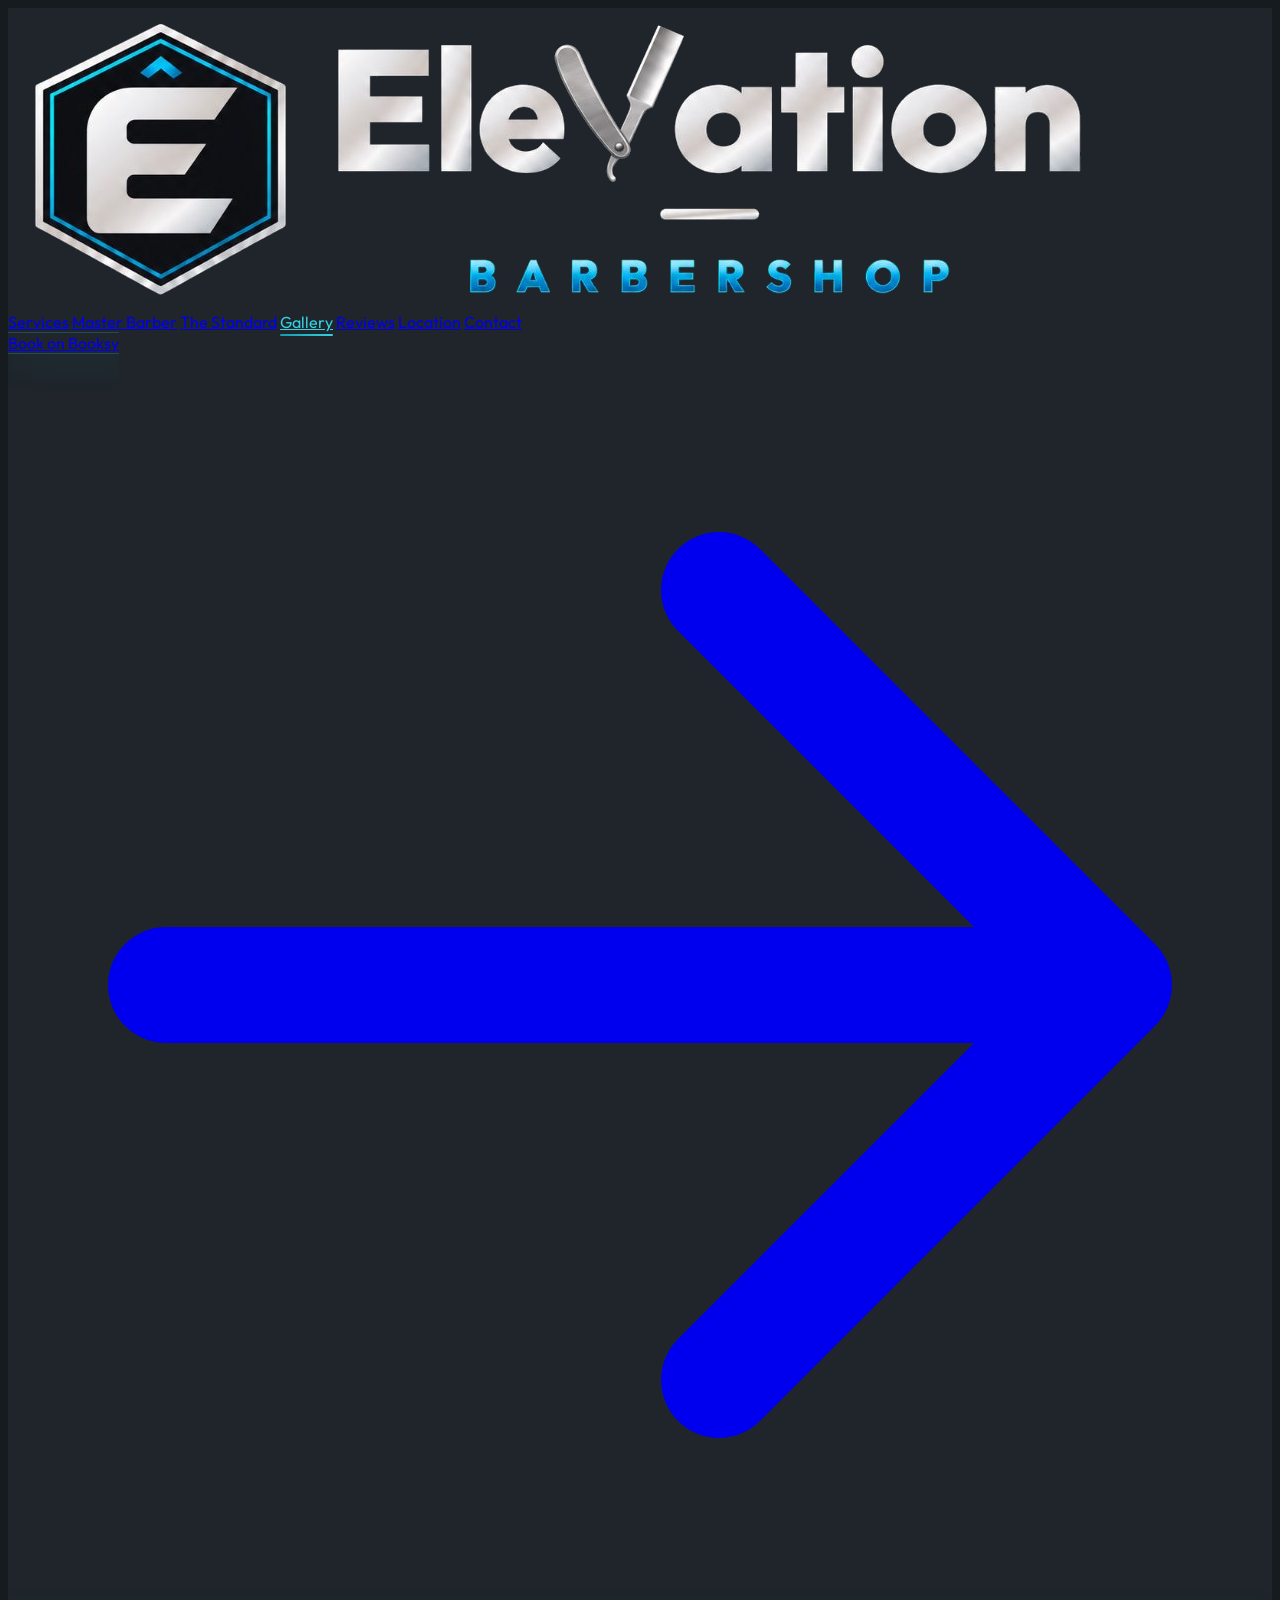
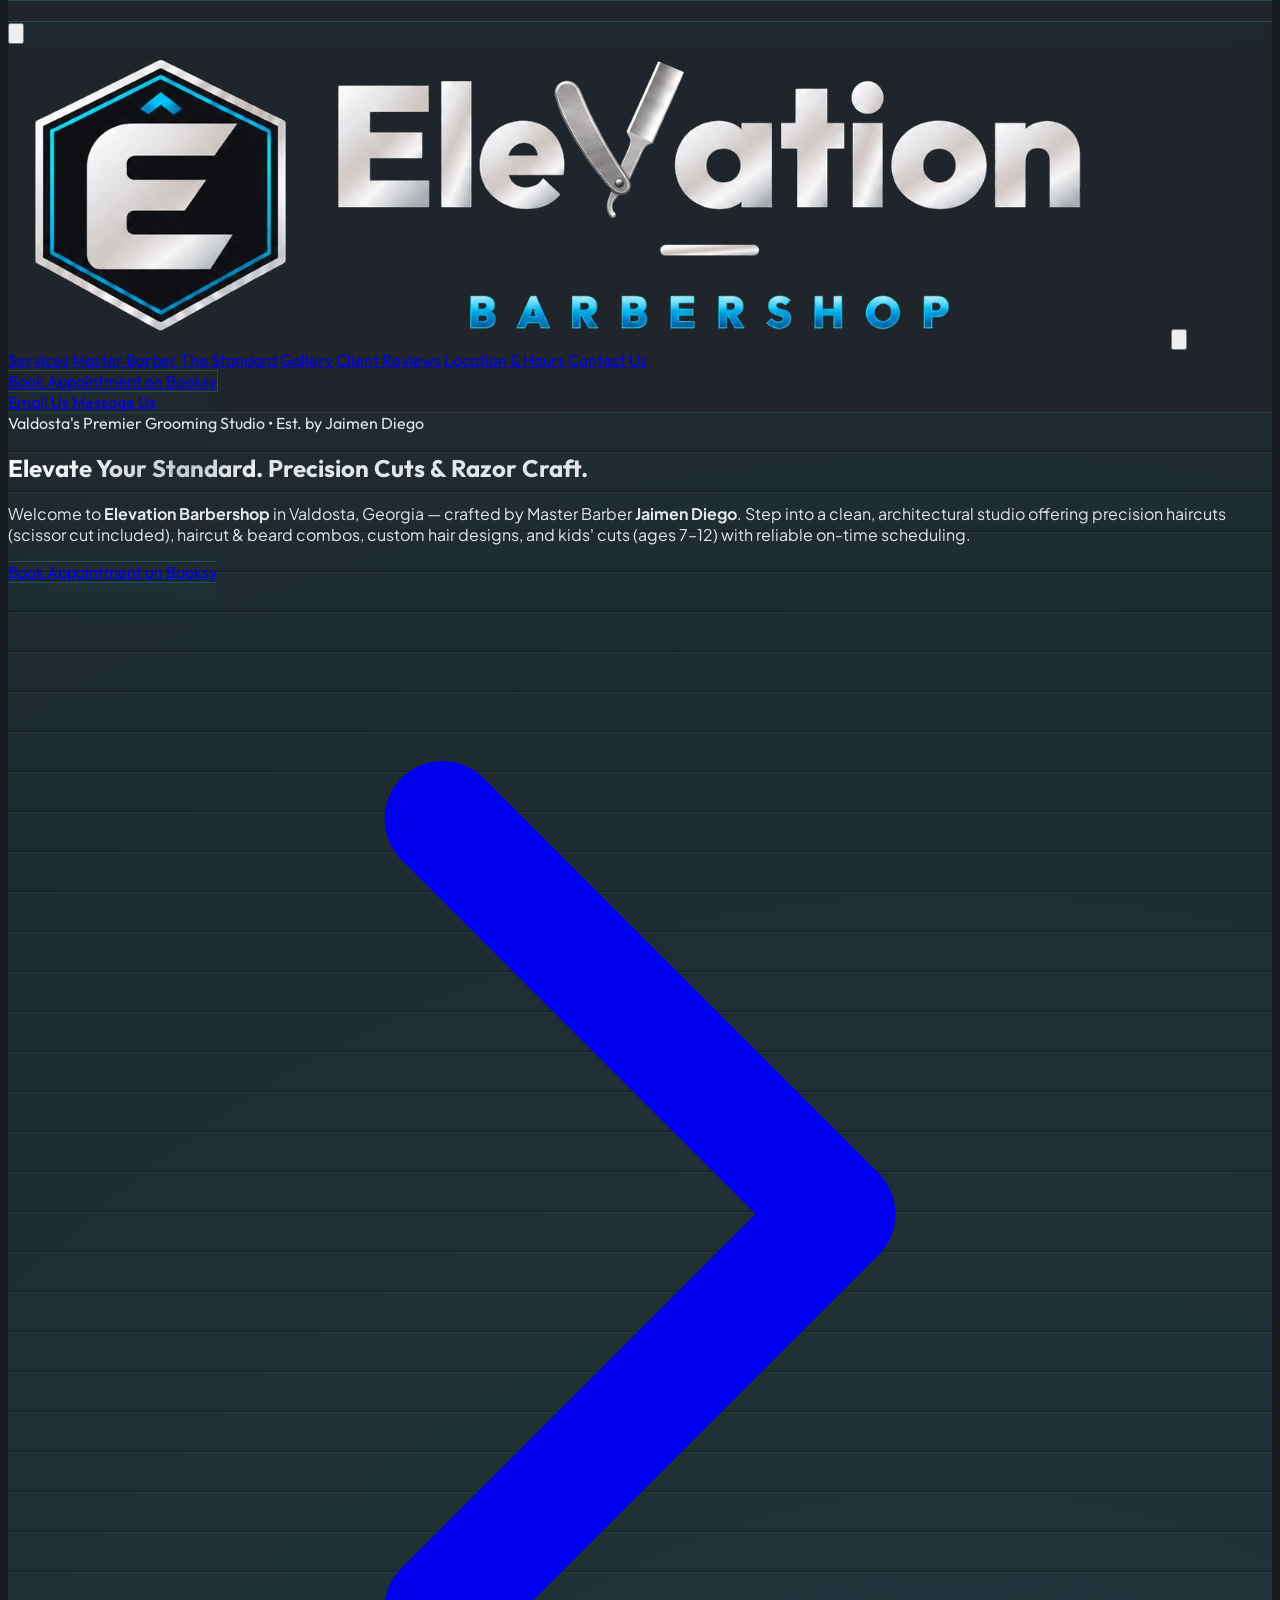
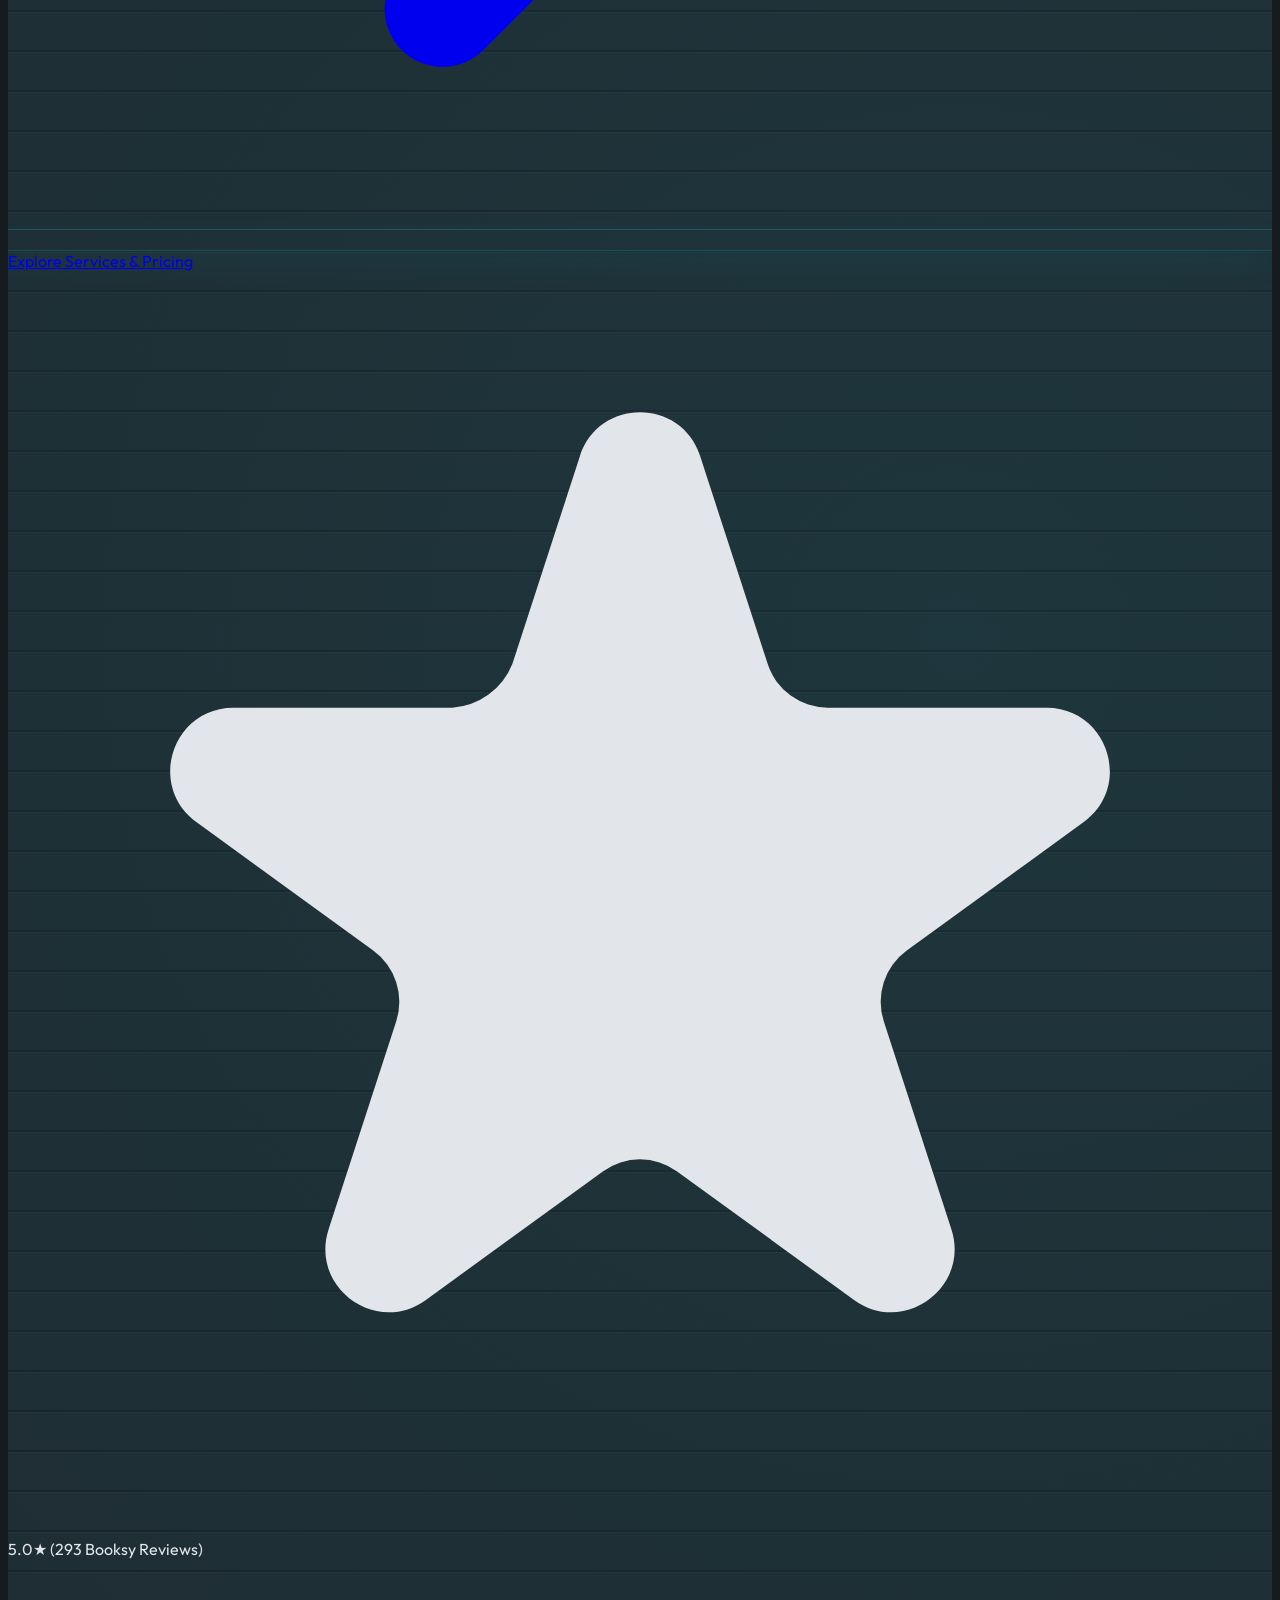
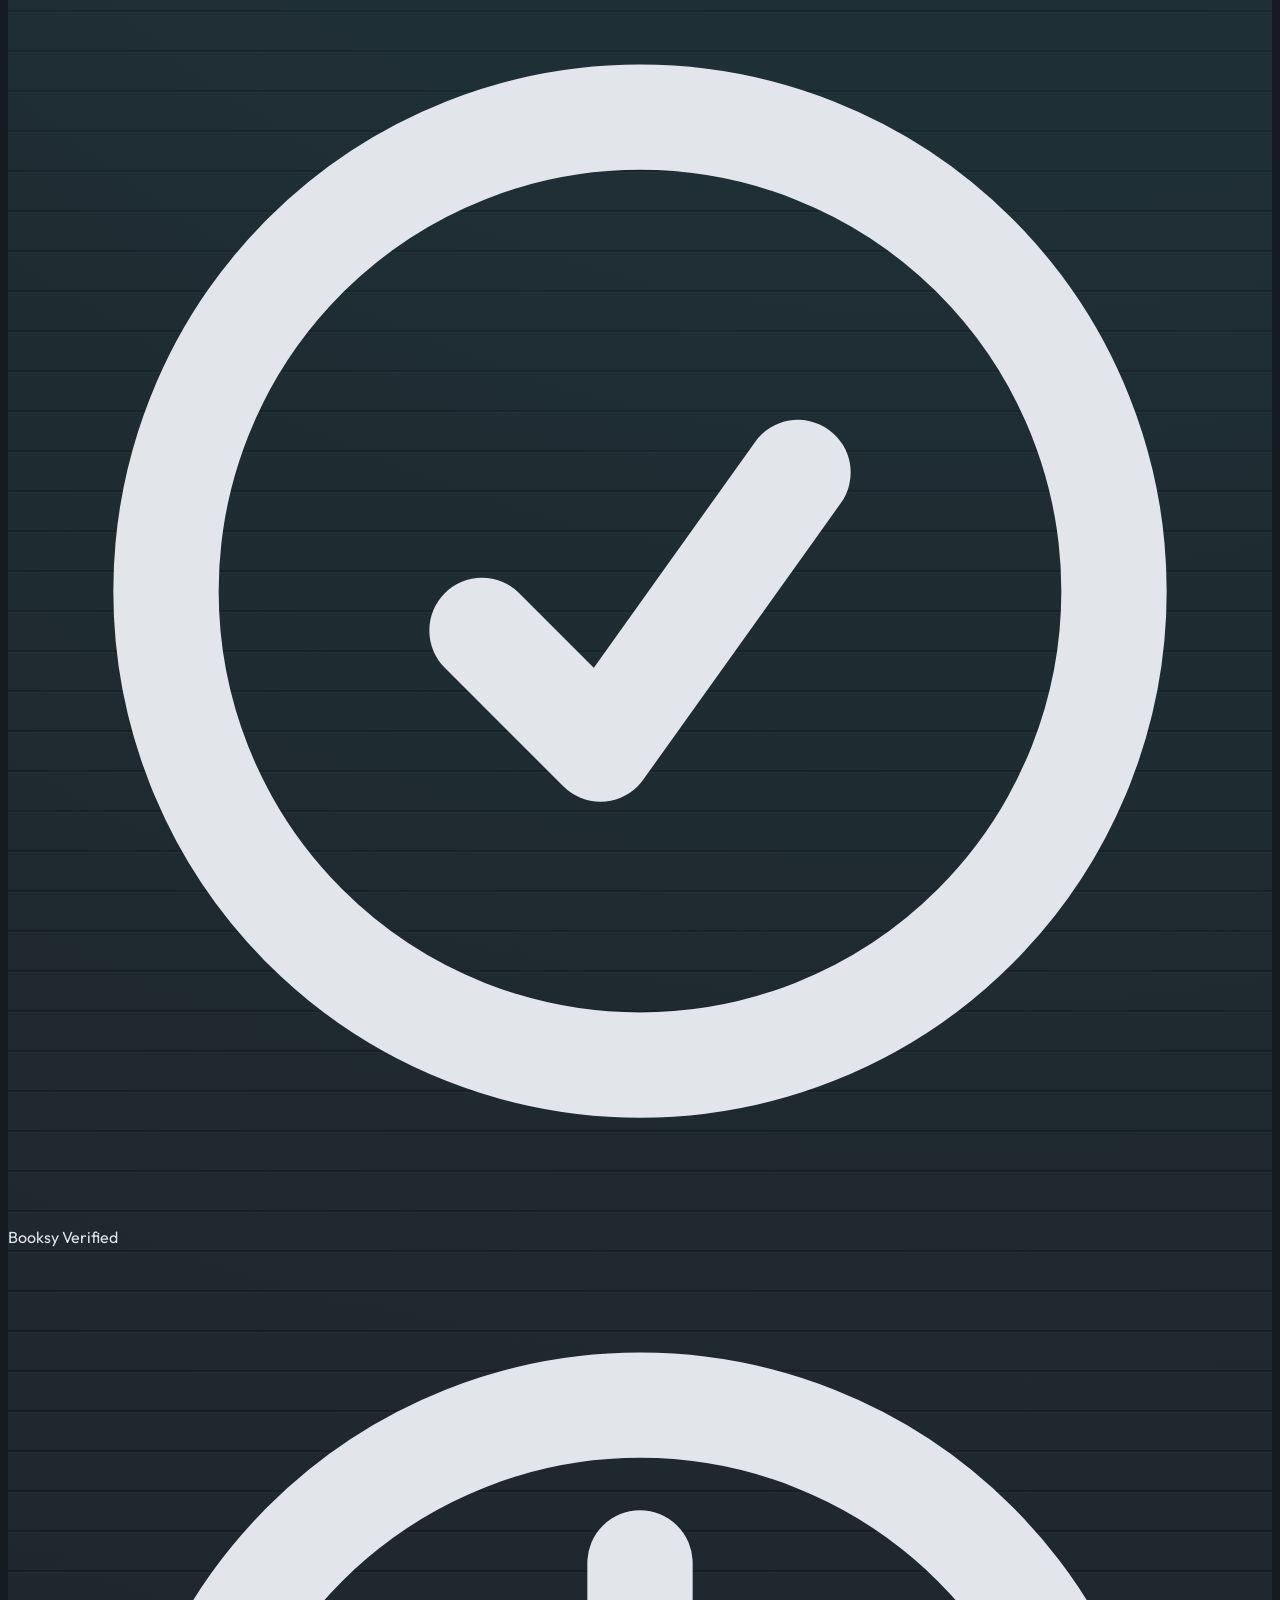
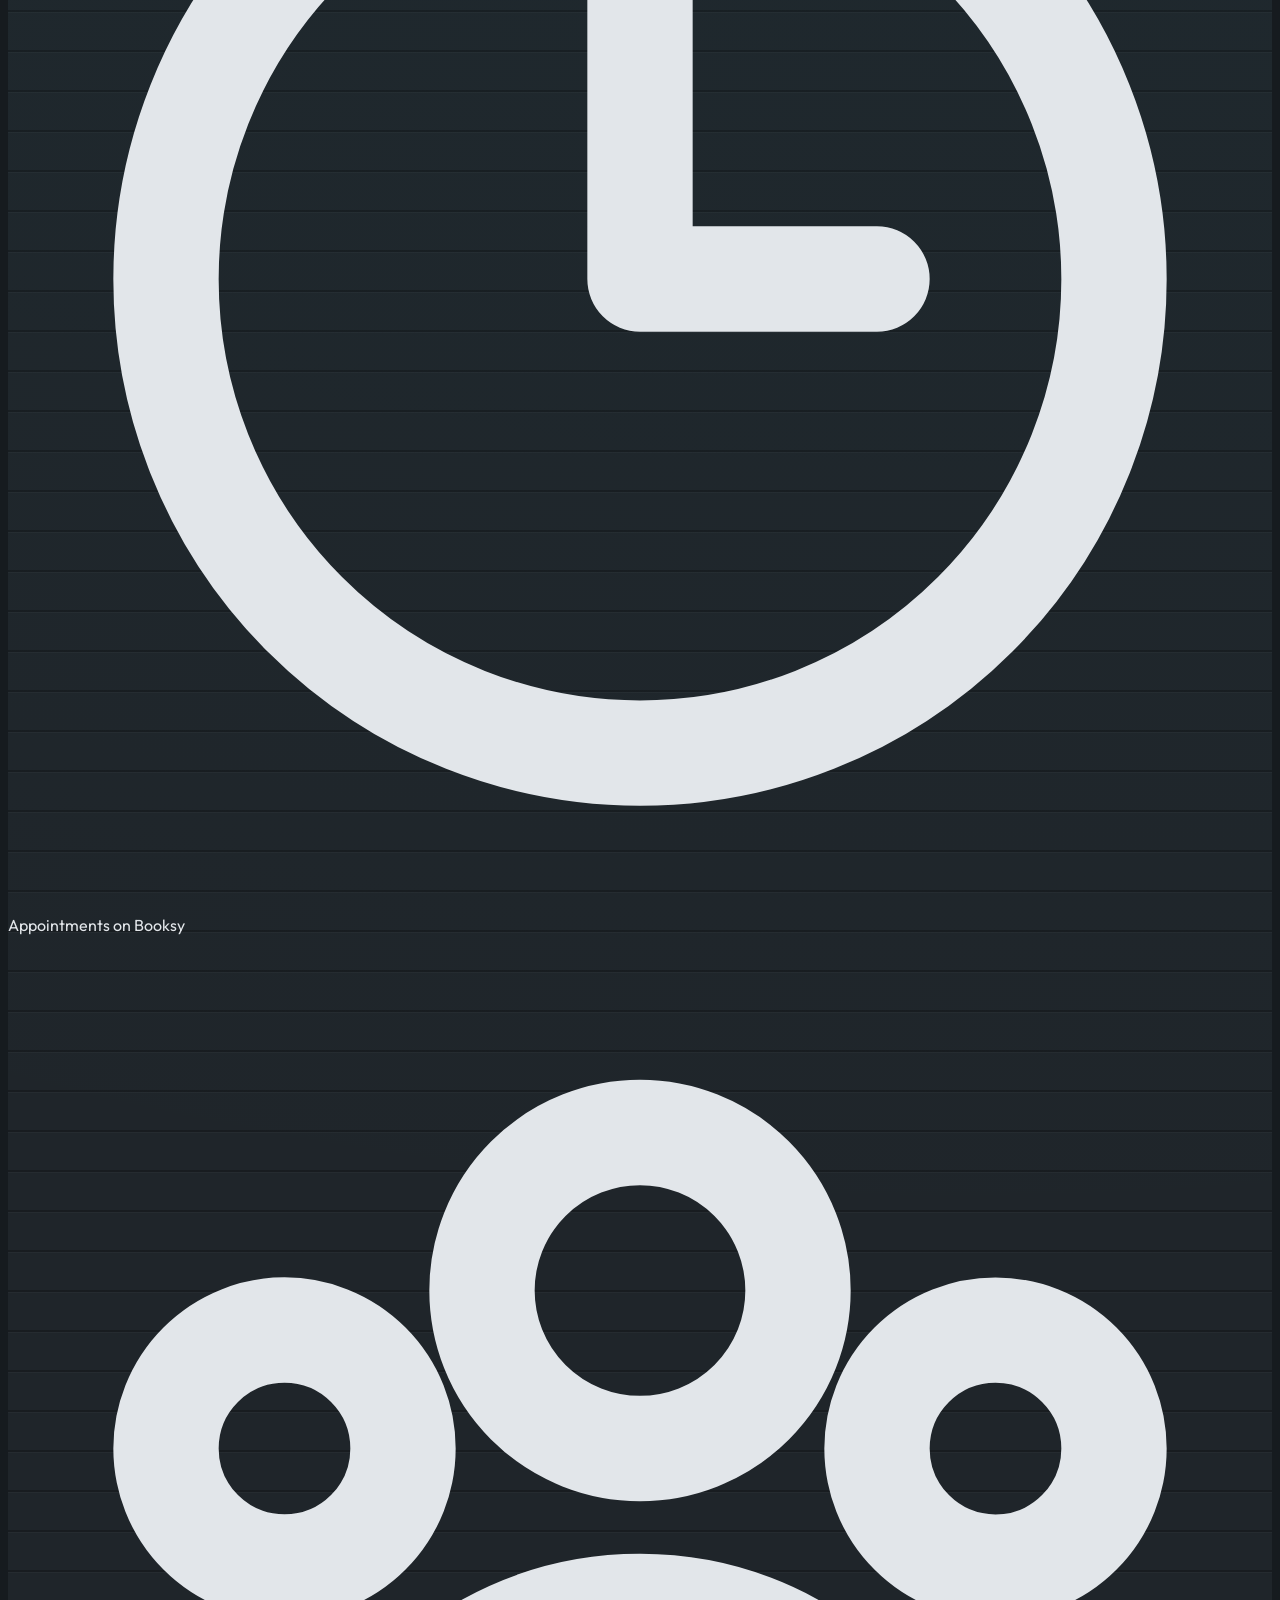
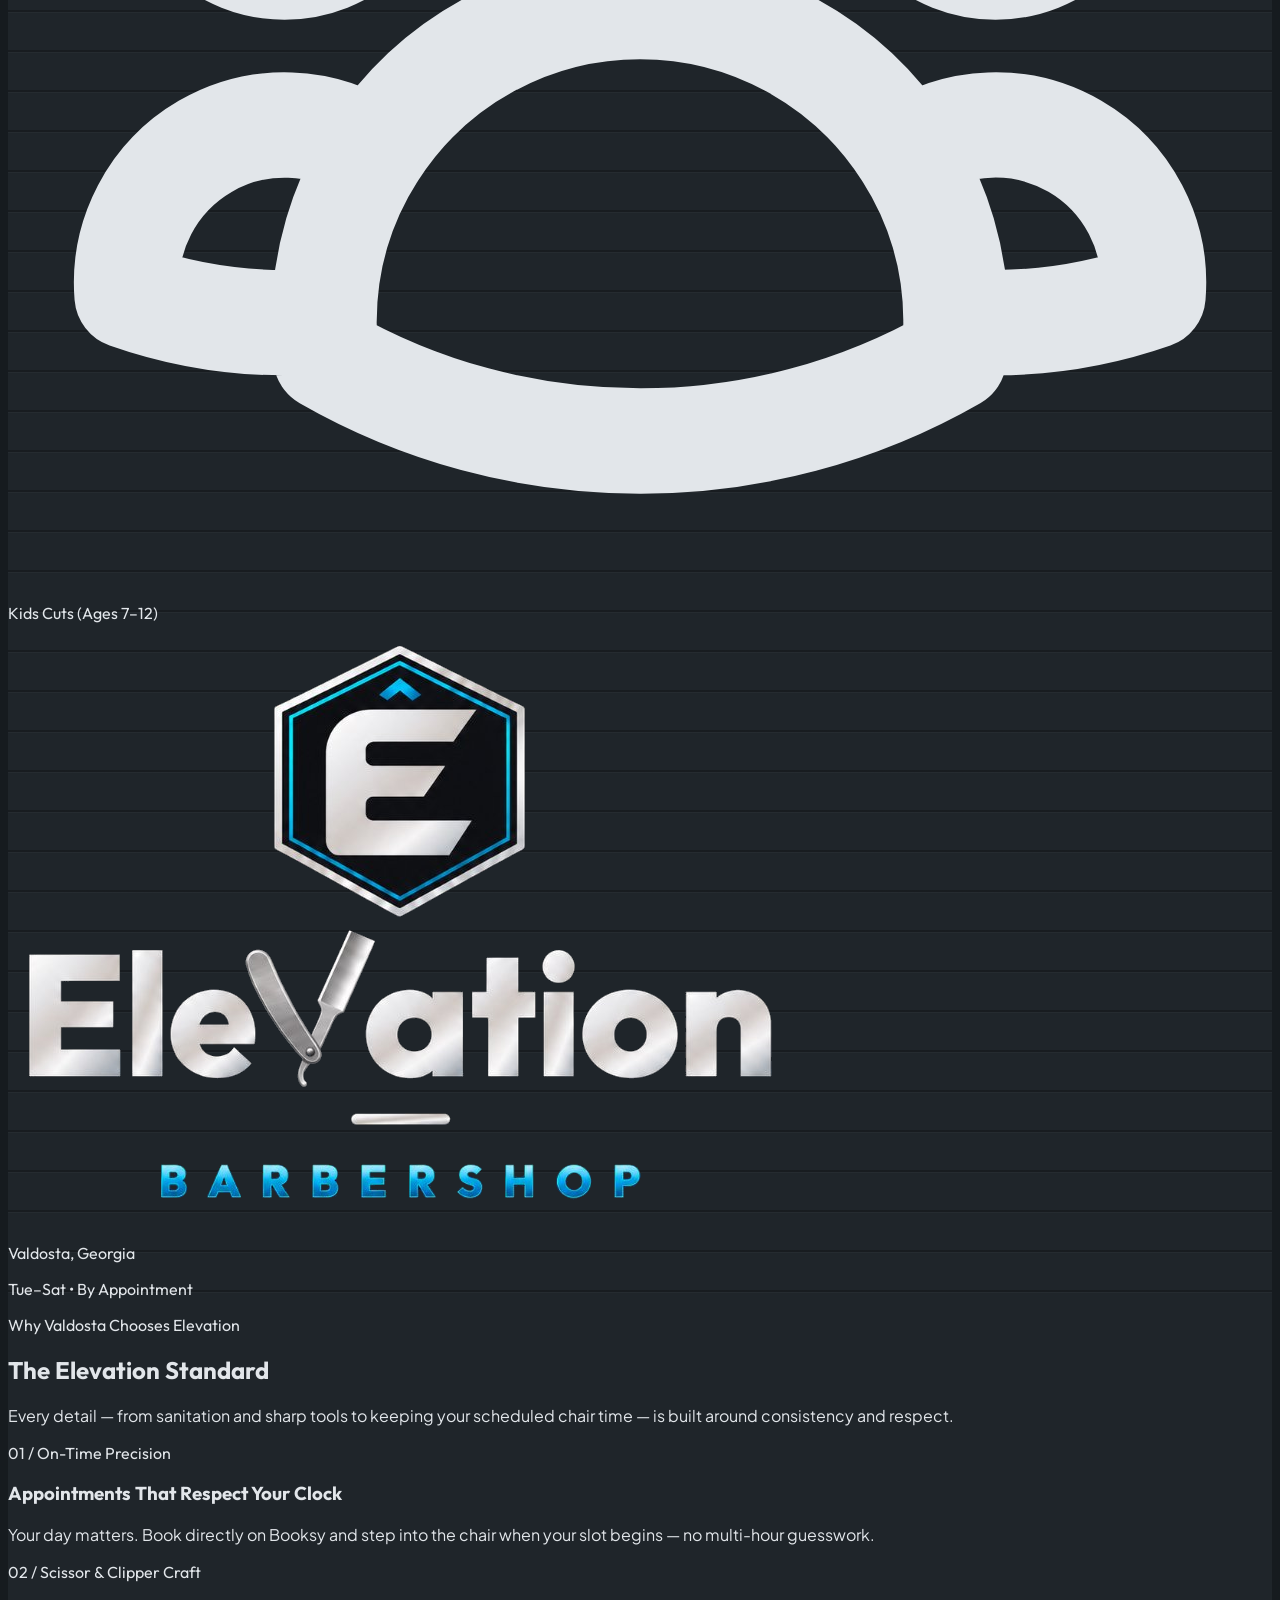
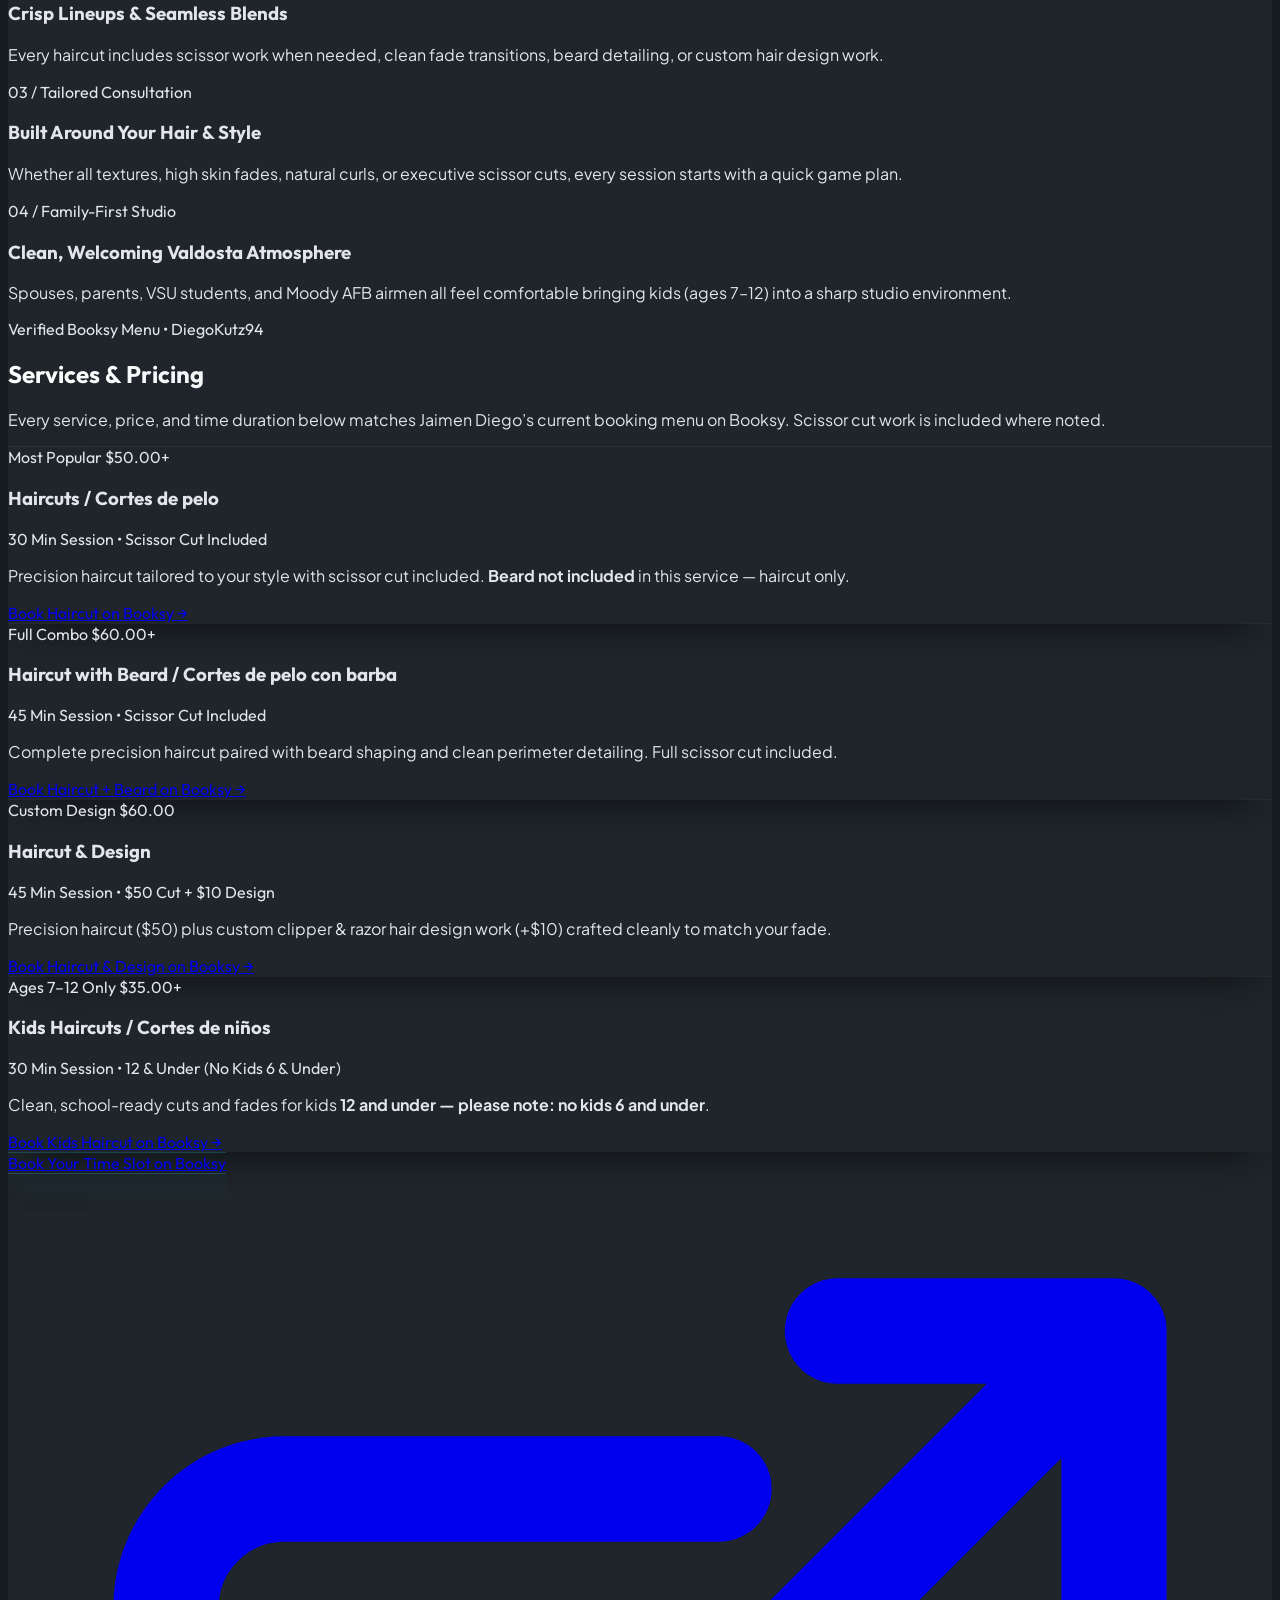
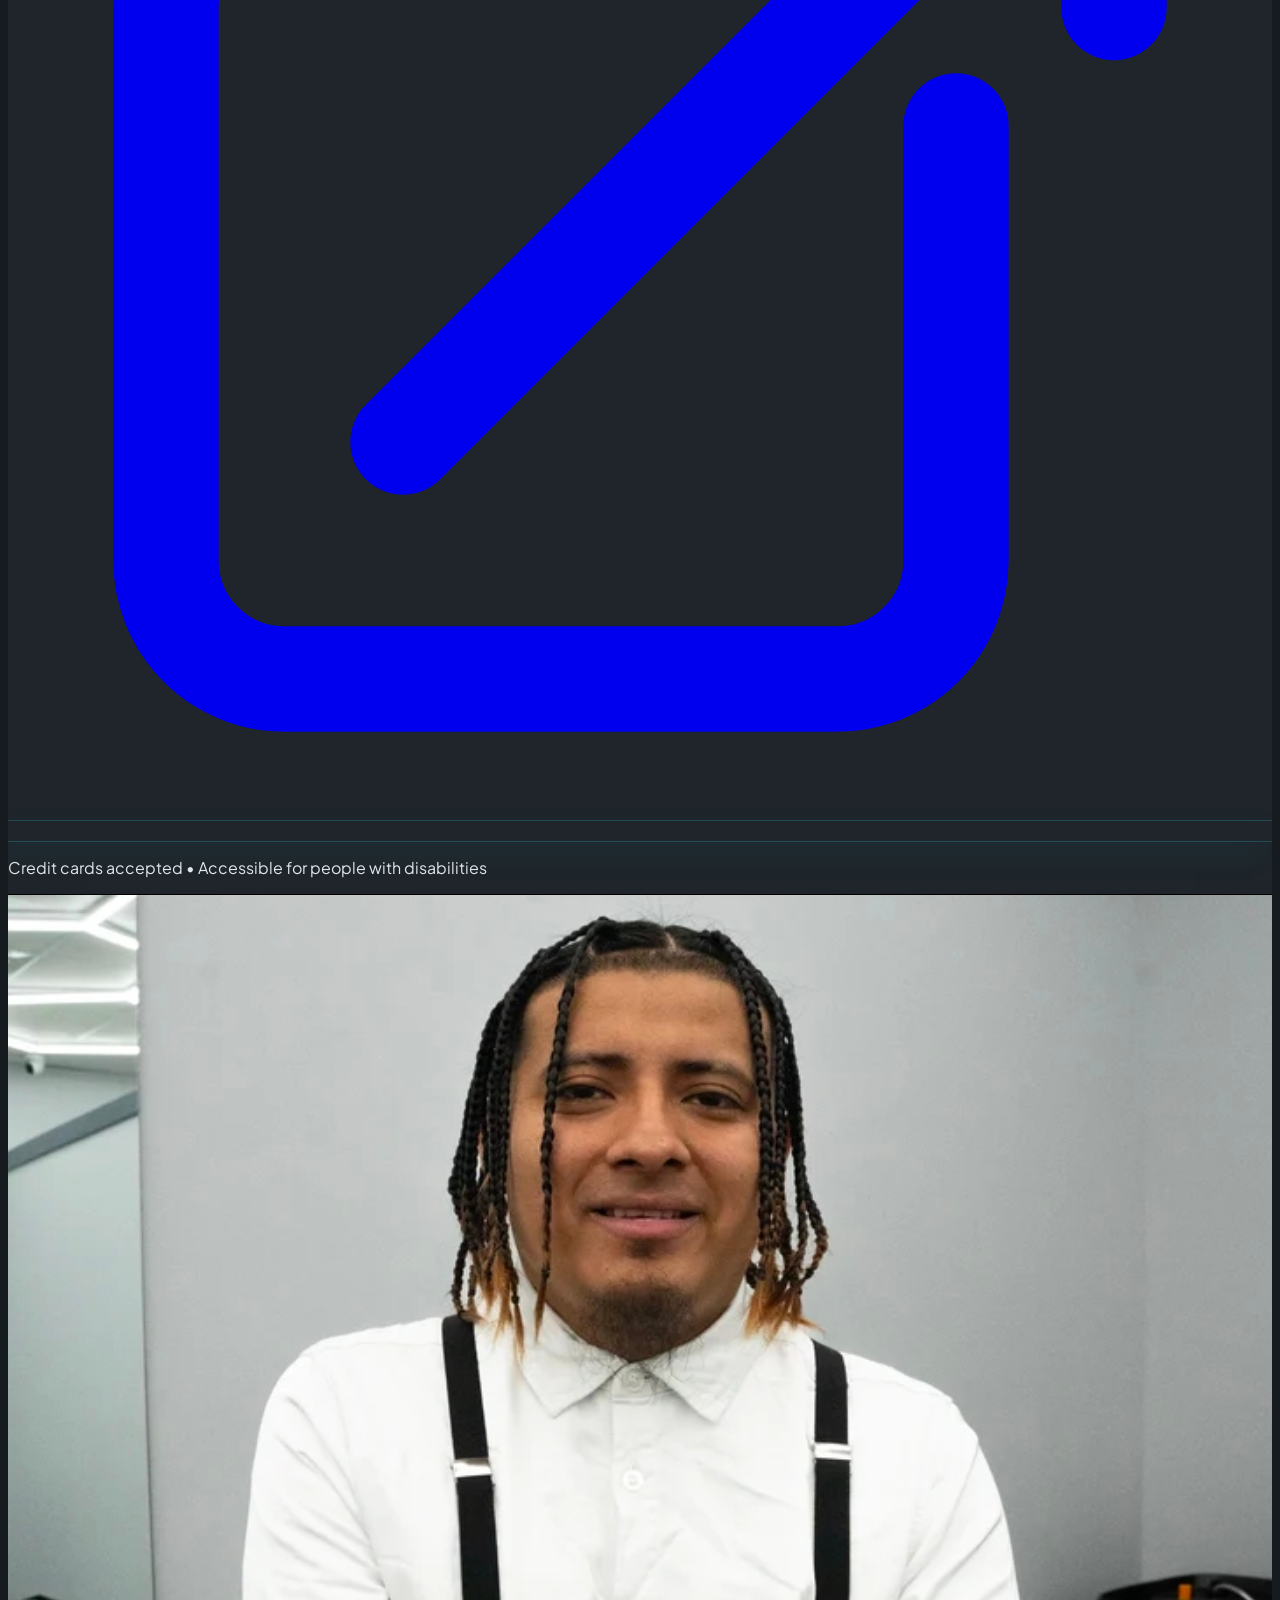
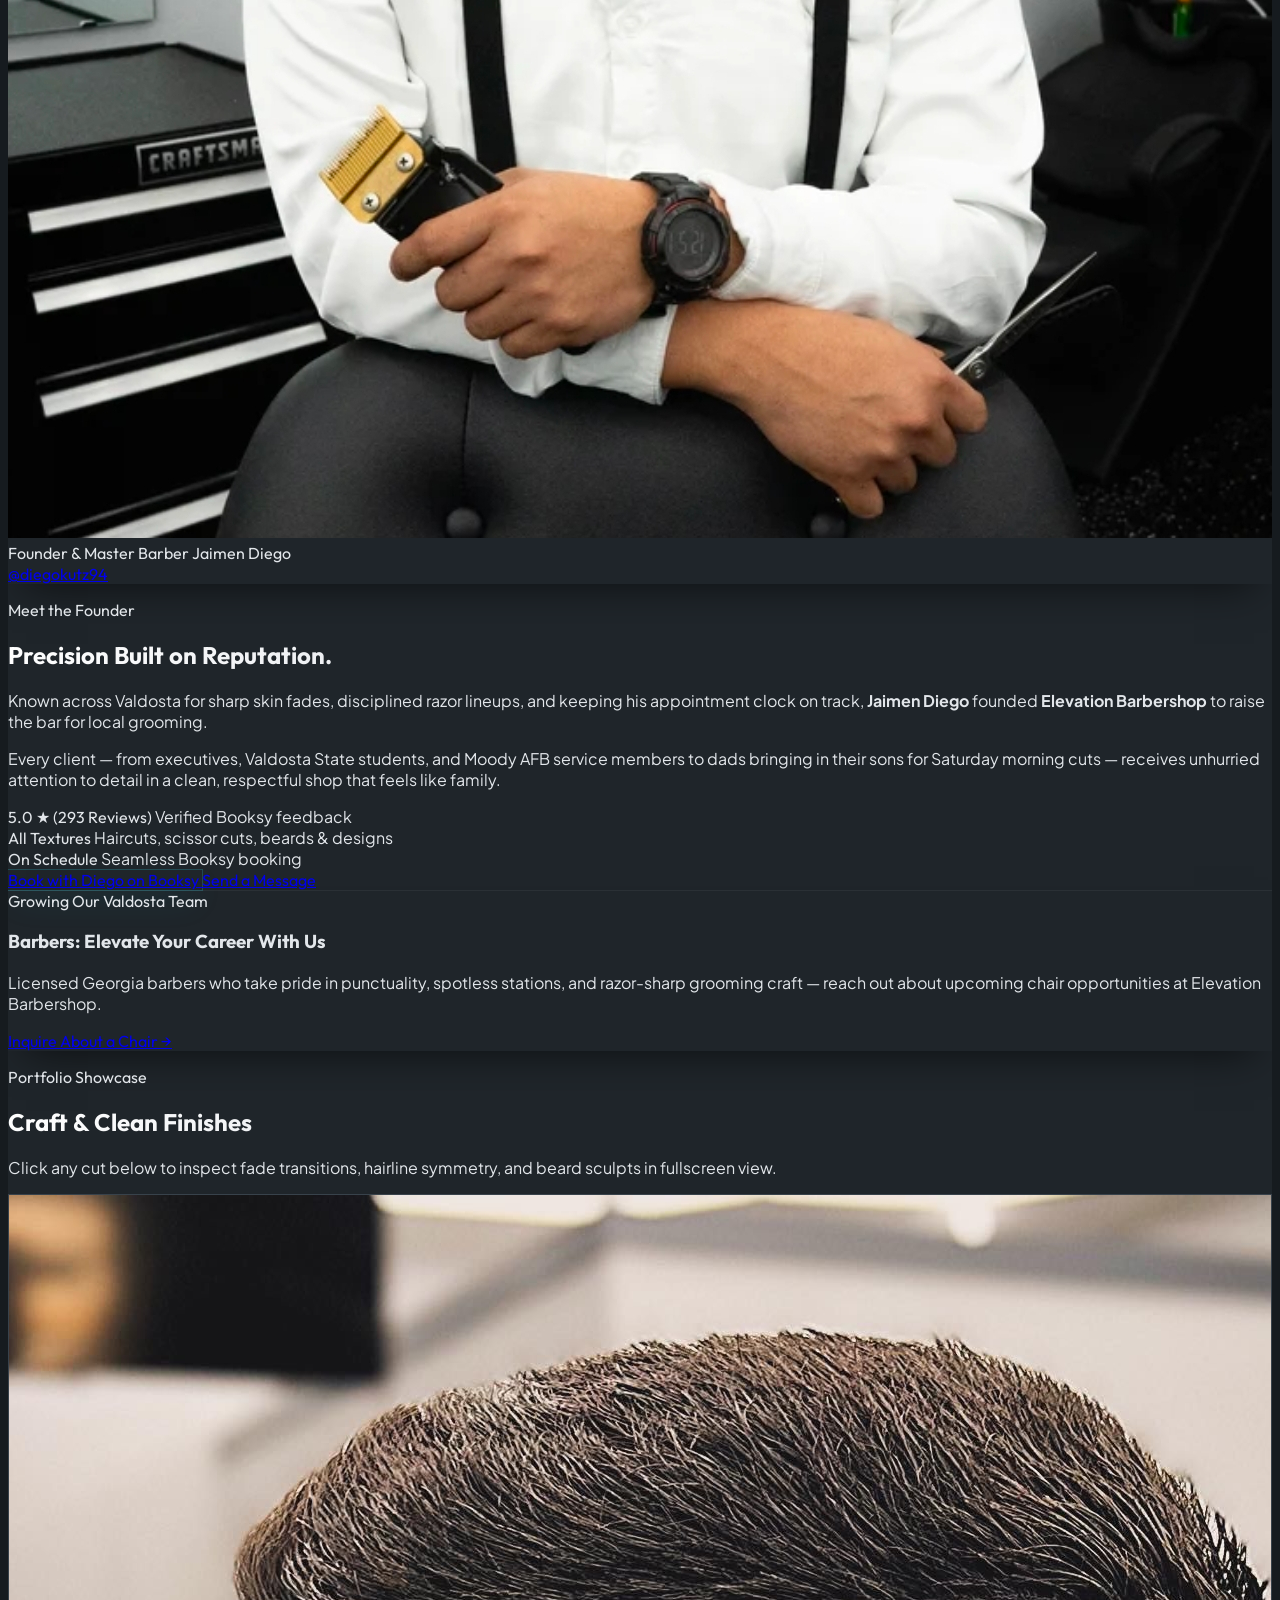
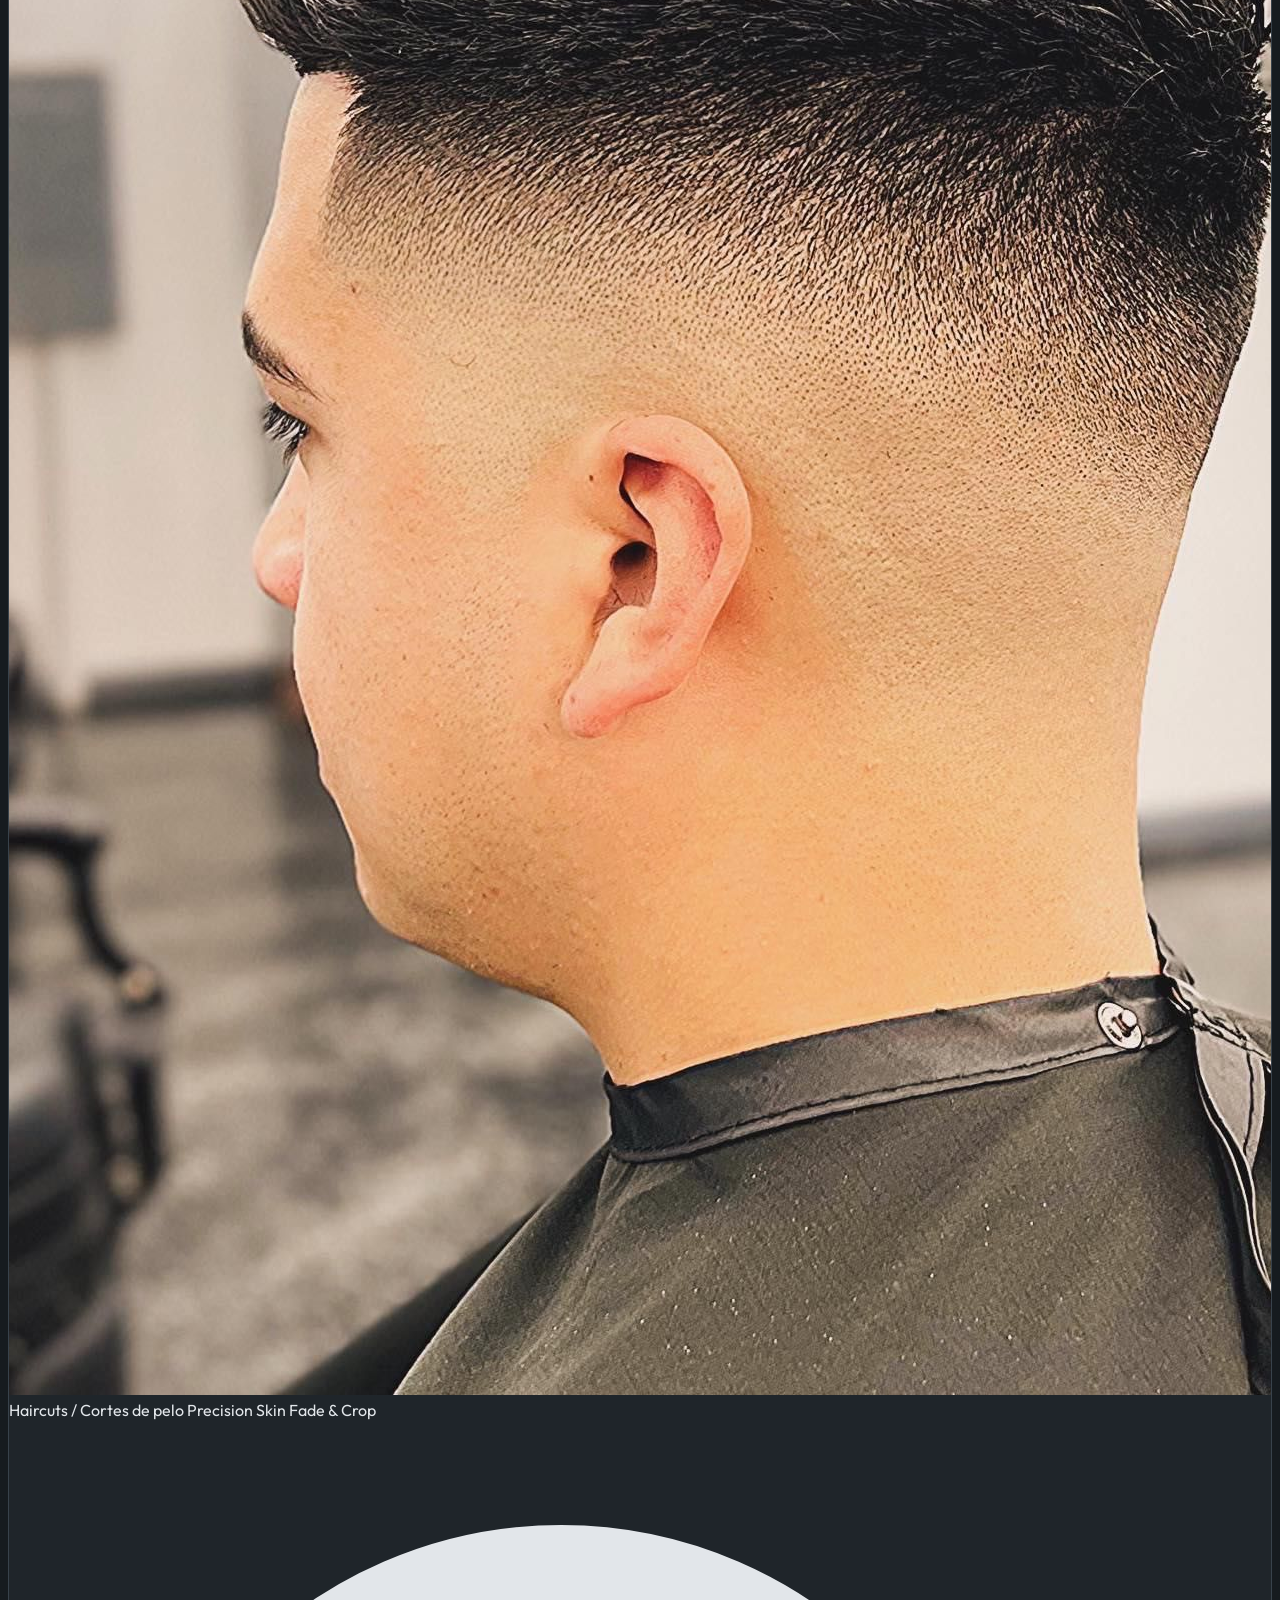
==== commit 0b3feea8: "Remove all listed phone numbers and call/text links across website" ====
--- a/index.html
+++ b/index.html
@@ -79,7 +79,6 @@
     "image": "https://elevationbarbershopvaldosta.com/og-image.png",
     "logo": "https://elevationbarbershopvaldosta.com/images/logo-hero.png",
     "email": "elevationbarbershopvaldosta@gmail.com",
-    "telephone": "+1-229-300-5335",
     "founder": {
       "@type": "Person",
       "name": "Jaimen Diego",
@@ -157,13 +156,6 @@
 
       <!-- Header Right Actions -->
       <div class="flex items-center gap-3 shrink-0">
-        <a href="tel:+12293005335" class="hidden xl:inline-flex items-center gap-2 text-sm font-display font-semibold text-silver-muted hover:text-petrol-bright transition-colors px-2 py-1.5">
-          <svg class="w-4 h-4 text-petrol-bright" fill="none" stroke="currentColor" stroke-width="2" viewBox="0 0 24 24" aria-hidden="true">
-            <path stroke-linecap="round" stroke-linejoin="round" d="M2.25 6.75c0 8.284 6.716 15 15 15h2.25a2.25 2.25 0 002.25-2.25v-1.372c0-.516-.351-.966-.852-1.091l-4.423-1.106c-.44-.11-.902.055-1.173.417l-.97 1.293c-.282.376-.769.542-1.21.38a12.035 12.035 0 01-7.143-7.143c-.162-.441.004-.928.38-1.21l1.293-.97c.363-.271.527-.734.417-1.173L6.963 3.102a1.125 1.125 0 00-1.091-.852H4.5A2.25 2.25 0 002.25 4.5v2.25z" />
-          </svg>
-          (229) 300-5335
-        </a>
-
         <a href="https://booksy.com/en-us/608950_diegokutz94_barber-shop_16515_valdosta" target="_blank" rel="noopener noreferrer"
            class="hidden sm:inline-flex items-center gap-2 px-5 py-2.5 rounded-lg bg-petrol hover:bg-petrol-bright text-white font-display font-bold text-sm tracking-wide shadow-petrol-glow transition-all duration-200 hover:-translate-y-0.5">
           <span>Book on Booksy</span>
@@ -215,11 +207,11 @@
         Book Appointment on Booksy
       </a>
       <div class="grid grid-cols-2 gap-2.5">
-        <a href="tel:+12293005335" class="flex items-center justify-center gap-1.5 py-2.5 px-3 rounded-xl border border-slate-border bg-slate-surface text-sm font-display font-semibold text-silver hover:border-petrol-bright hover:text-white transition-colors">
-          Call Shop
+        <a href="mailto:elevationbarbershopvaldosta@gmail.com" class="flex items-center justify-center gap-1.5 py-2.5 px-3 rounded-xl border border-slate-border bg-slate-surface text-sm font-display font-semibold text-silver hover:border-petrol-bright hover:text-white transition-colors">
+          Email Us
         </a>
-        <a href="sms:+12293005335" class="flex items-center justify-center gap-1.5 py-2.5 px-3 rounded-xl border border-slate-border bg-slate-surface text-sm font-display font-semibold text-silver hover:border-petrol-bright hover:text-white transition-colors">
-          Text Diego
+        <a href="#contact" class="mobile-nav-link flex items-center justify-center gap-1.5 py-2.5 px-3 rounded-xl border border-slate-border bg-slate-surface text-sm font-display font-semibold text-silver hover:border-petrol-bright hover:text-white transition-colors">
+          Message Us
         </a>
       </div>
     </div>
@@ -561,13 +553,9 @@
                  class="inline-flex items-center gap-2 px-6 py-3.5 rounded-xl bg-petrol hover:bg-petrol-bright text-white font-display font-bold text-sm tracking-wide shadow-petrol-glow transition-all">
                 Book with Diego on Booksy
               </a>
-              <a href="tel:+12293005335"
+              <a href="#contact"
                  class="inline-flex items-center gap-2 px-5 py-3.5 rounded-xl border border-slate-border bg-slate-surface hover:border-petrol-bright text-silver hover:text-white font-display font-semibold text-sm transition-colors">
-                Call (229) 300-5335
-              </a>
-              <a href="sms:+12293005335"
-                 class="inline-flex items-center gap-2 px-5 py-3.5 rounded-xl border border-slate-border bg-slate-surface hover:border-petrol-bright text-silver hover:text-white font-display font-semibold text-sm transition-colors">
-                Text Diego
+                Send a Message
               </a>
             </div>
           </div>
@@ -865,25 +853,15 @@
                 </span>
               </div>
 
-              <!-- Direct Phone & Email Cards -->
-              <div class="grid grid-cols-1 sm:grid-cols-2 gap-3 pt-2 border-t border-slate-border">
-                <a href="tel:+12293005335" class="min-w-0 flex items-center gap-3 rounded-xl border border-slate-border bg-slate-deep/80 p-3.5 hover:border-petrol-bright transition-colors">
-                  <span class="w-9 h-9 rounded-lg bg-slate-surface flex items-center justify-center text-petrol-bright shrink-0">
-                    <svg class="w-4 h-4" fill="none" stroke="currentColor" stroke-width="2" viewBox="0 0 24 24"><path stroke-linecap="round" stroke-linejoin="round" d="M2.25 6.75c0 8.284 6.716 15 15 15h2.25a2.25 2.25 0 002.25-2.25v-1.372c0-.516-.351-.966-.852-1.091l-4.423-1.106c-.44-.11-.902.055-1.173.417l-.97 1.293c-.282.376-.769.542-1.21.38a12.035 12.035 0 01-7.143-7.143c-.162-.441.004-.928.38-1.21l1.293-.97c.363-.271.527-.734.417-1.173L6.963 3.102a1.125 1.125 0 00-1.091-.852H4.5A2.25 2.25 0 002.25 4.5v2.25z"/></svg>
-                  </span>
-                  <div class="min-w-0">
-                    <span class="block text-[11px] text-silver-muted font-display uppercase tracking-wider">Call / Text</span>
-                    <span class="block font-display font-bold text-sm text-white truncate">(229) 300-5335</span>
-                  </div>
-                </a>
-
-                <a href="mailto:elevationbarbershopvaldosta@gmail.com" class="min-w-0 flex items-center gap-3 rounded-xl border border-slate-border bg-slate-deep/80 p-3.5 hover:border-petrol-bright transition-colors">
+              <!-- Direct Studio Email Card -->
+              <div class="pt-2 border-t border-slate-border">
+                <a href="mailto:elevationbarbershopvaldosta@gmail.com" class="min-w-0 flex items-center gap-3.5 rounded-xl border border-slate-border bg-slate-deep/80 p-3.5 hover:border-petrol-bright transition-colors">
                   <span class="w-9 h-9 rounded-lg bg-slate-surface flex items-center justify-center text-petrol-bright shrink-0">
                     <svg class="w-4 h-4" fill="none" stroke="currentColor" stroke-width="2" viewBox="0 0 24 24"><path stroke-linecap="round" stroke-linejoin="round" d="M21.75 6.75v10.5a2.25 2.25 0 01-2.25 2.25h-15a2.25 2.25 0 01-2.25-2.25V6.75m19.5 0A2.25 2.25 0 0019.5 4.5h-15a2.25 2.25 0 00-2.25 2.25m19.5 0v.243a2.25 2.25 0 01-1.07 1.916l-7.5 4.615a2.25 2.25 0 01-2.36 0L3.32 8.91a2.25 2.25 0 01-1.07-1.916V6.75"/></svg>
                   </span>
                   <div class="min-w-0">
-                    <span class="block text-[11px] text-silver-muted font-display uppercase tracking-wider">Email</span>
-                    <span class="block font-display font-semibold text-xs text-white truncate">elevationbarbershopvaldosta@gmail.com</span>
+                    <span class="block text-[11px] text-silver-muted font-display uppercase tracking-wider">Studio Email</span>
+                    <span class="block font-display font-semibold text-sm text-white break-all">elevationbarbershopvaldosta@gmail.com</span>
                   </div>
                 </a>
               </div>
@@ -982,7 +960,7 @@
               </div>
 
               <div id="form-error" class="hidden rounded-xl border border-red-500/40 bg-red-950/40 px-4 py-3 text-xs text-red-200">
-                Could not submit via background request. Please email us directly at <a href="mailto:elevationbarbershopvaldosta@gmail.com" class="underline font-semibold">elevationbarbershopvaldosta@gmail.com</a> or call (229) 300-5335.
+                Could not submit via background request. Please email us directly at <a href="mailto:elevationbarbershopvaldosta@gmail.com" class="underline font-semibold">elevationbarbershopvaldosta@gmail.com</a>.
               </div>
 
               <button id="contact-submit-btn" type="submit"
@@ -1048,8 +1026,8 @@
         <!-- Column 3: Direct Contact & Channels (4 cols) -->
         <div class="md:col-span-4 min-w-0 space-y-3">
           <h3 class="font-display font-bold text-sm uppercase tracking-wider text-white">Connect &amp; Book</h3>
-          <p class="text-sm text-silver-muted">Phone / Text: <a href="tel:+12293005335" class="text-silver hover:text-petrol-bright font-semibold">(229) 300-5335</a></p>
           <p class="text-sm text-silver-muted break-all">Email: <a href="mailto:elevationbarbershopvaldosta@gmail.com" class="text-silver hover:text-petrol-bright font-semibold">elevationbarbershopvaldosta@gmail.com</a></p>
+          <p class="text-sm text-silver-muted">Appointments: <a href="https://booksy.com/en-us/608950_diegokutz94_barber-shop_16515_valdosta" target="_blank" rel="noopener noreferrer" class="text-silver hover:text-petrol-bright font-semibold">Book Online on Booksy</a></p>
 
           <div class="flex flex-wrap gap-2 pt-2">
             <a href="https://booksy.com/en-us/608950_diegokutz94_barber-shop_16515_valdosta" target="_blank" rel="noopener noreferrer"
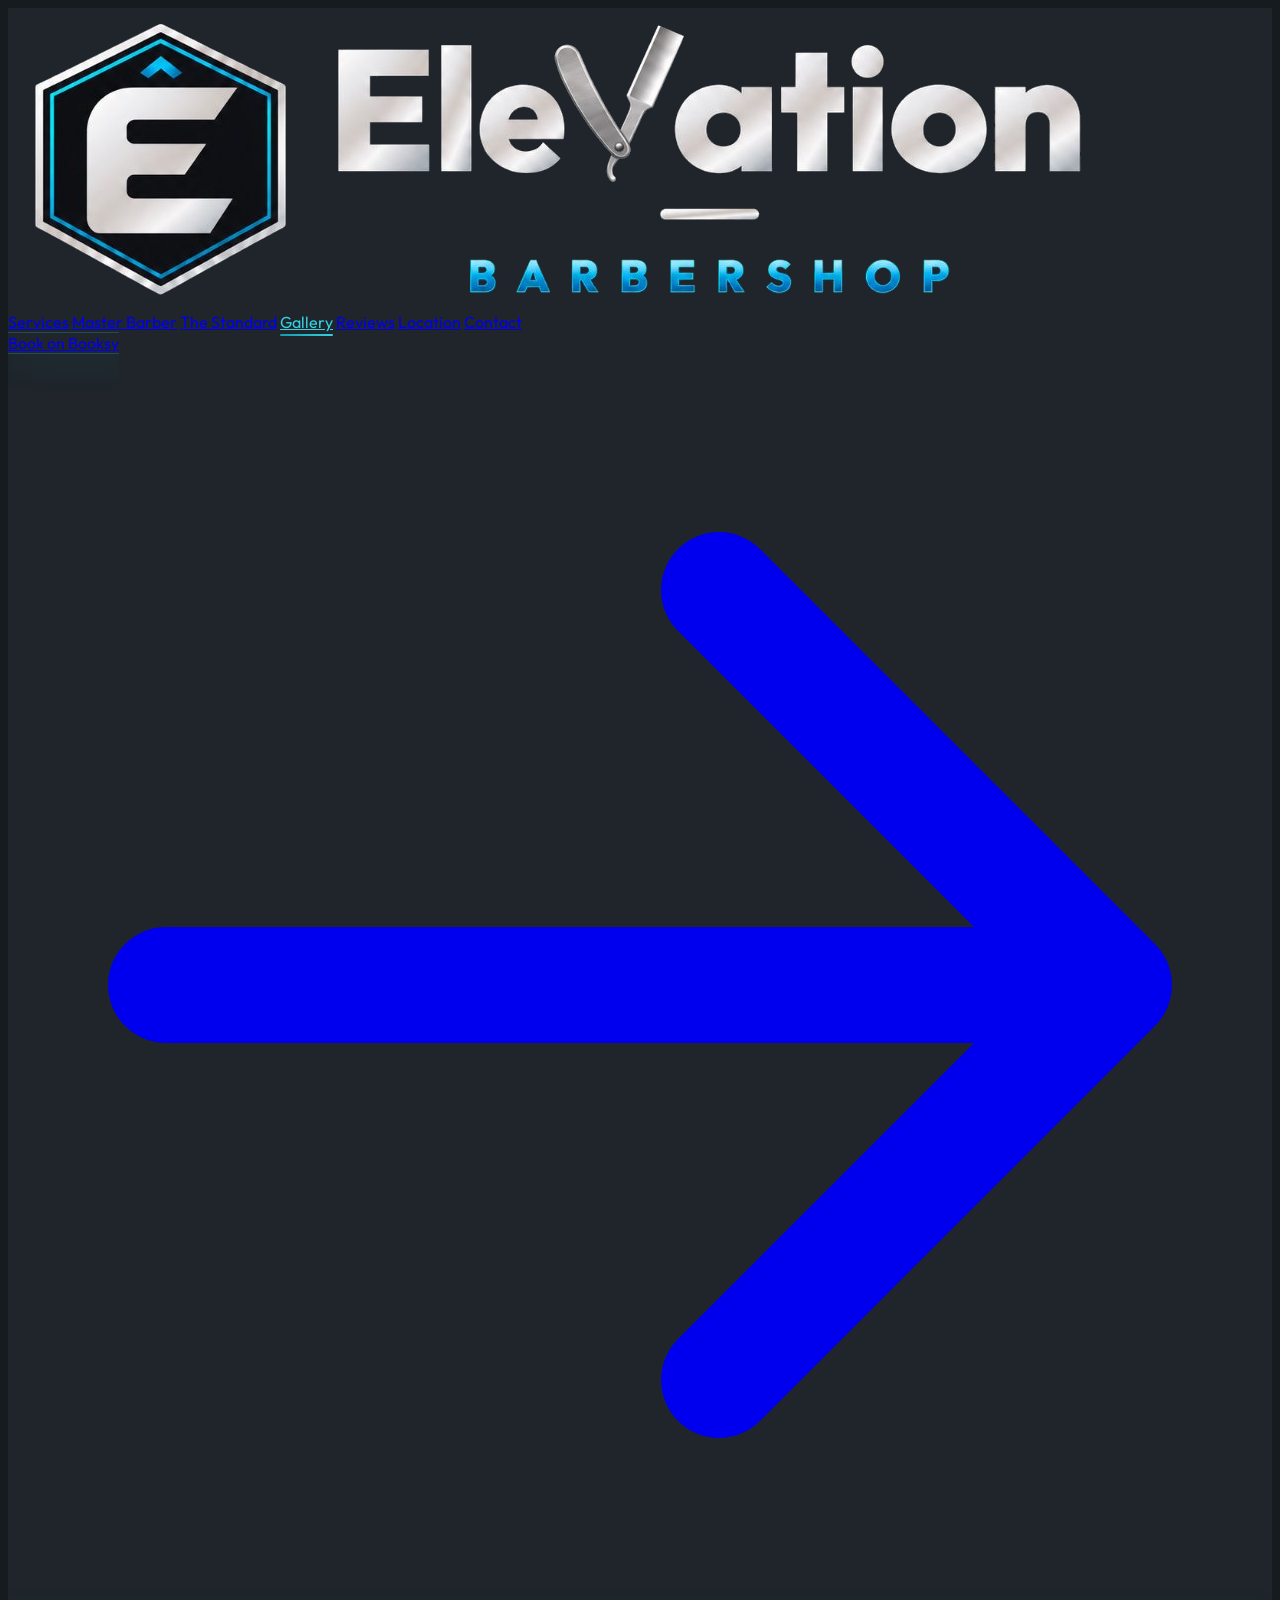
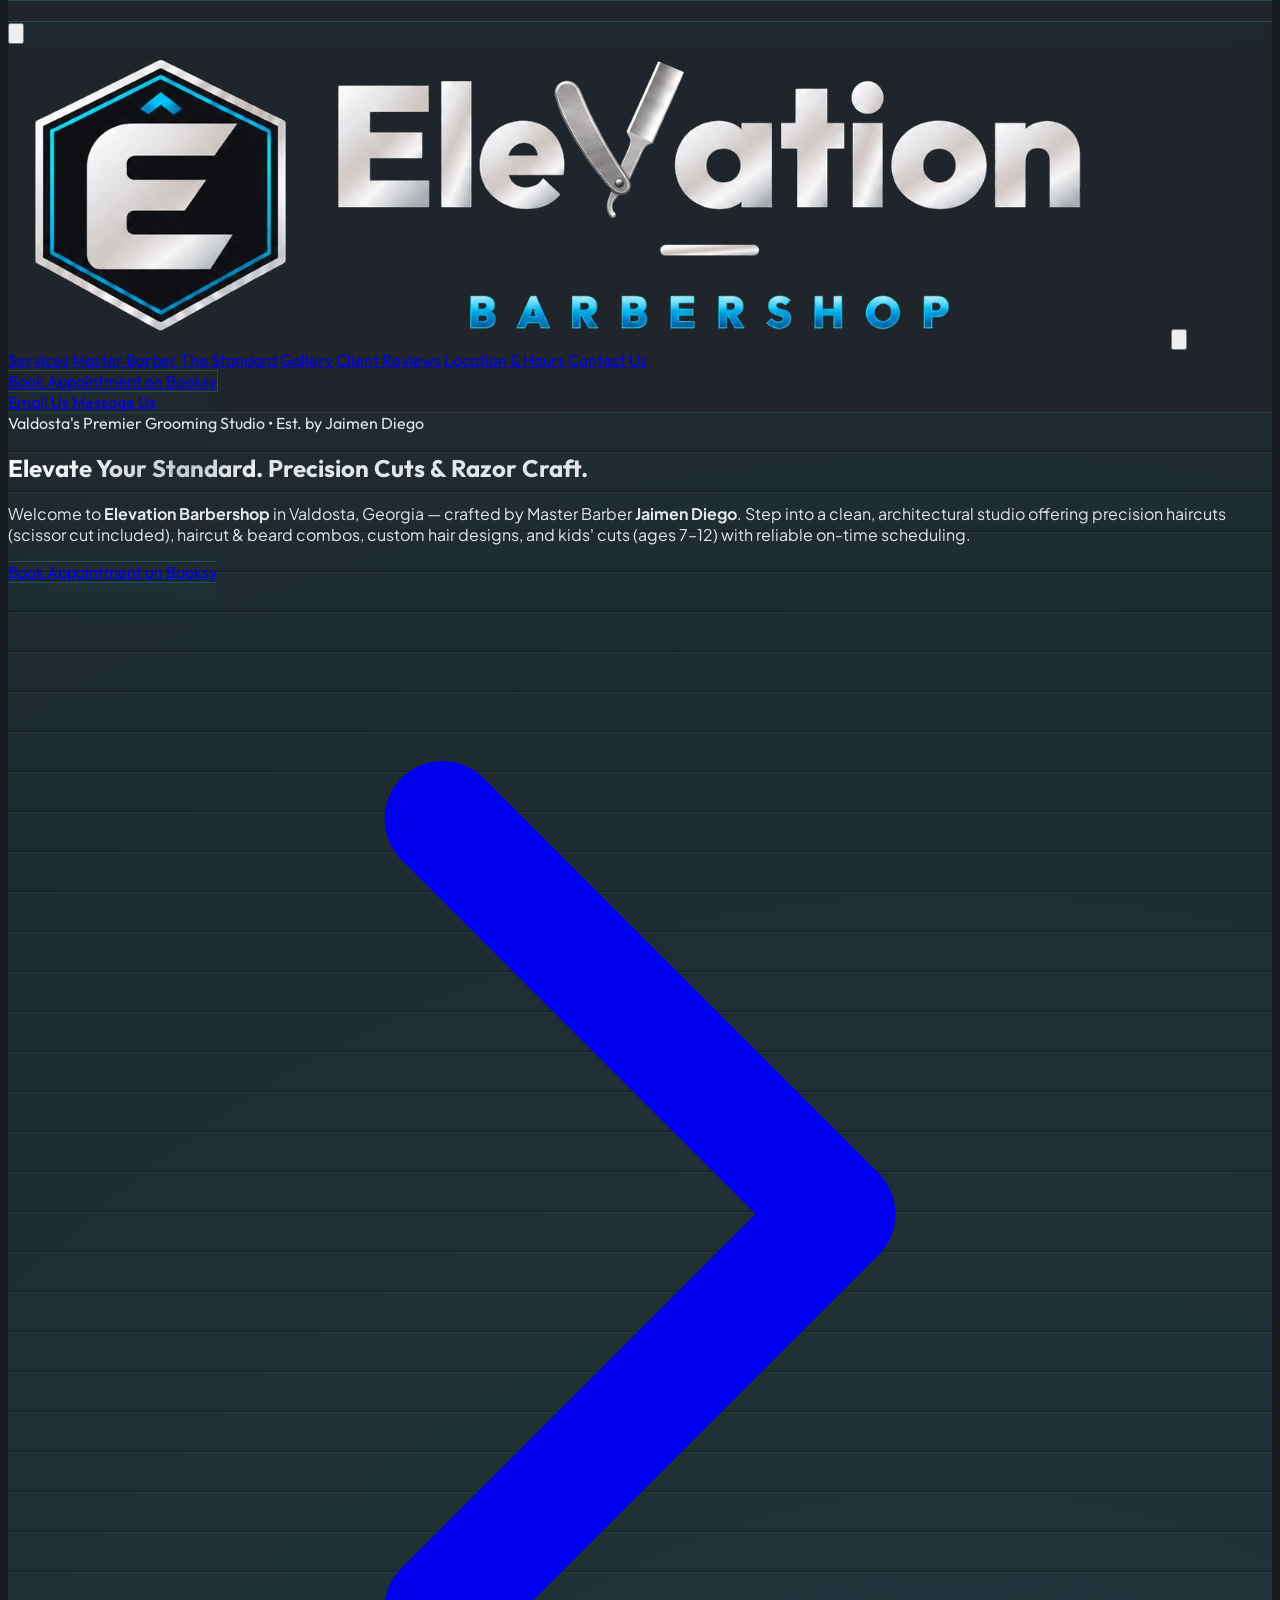
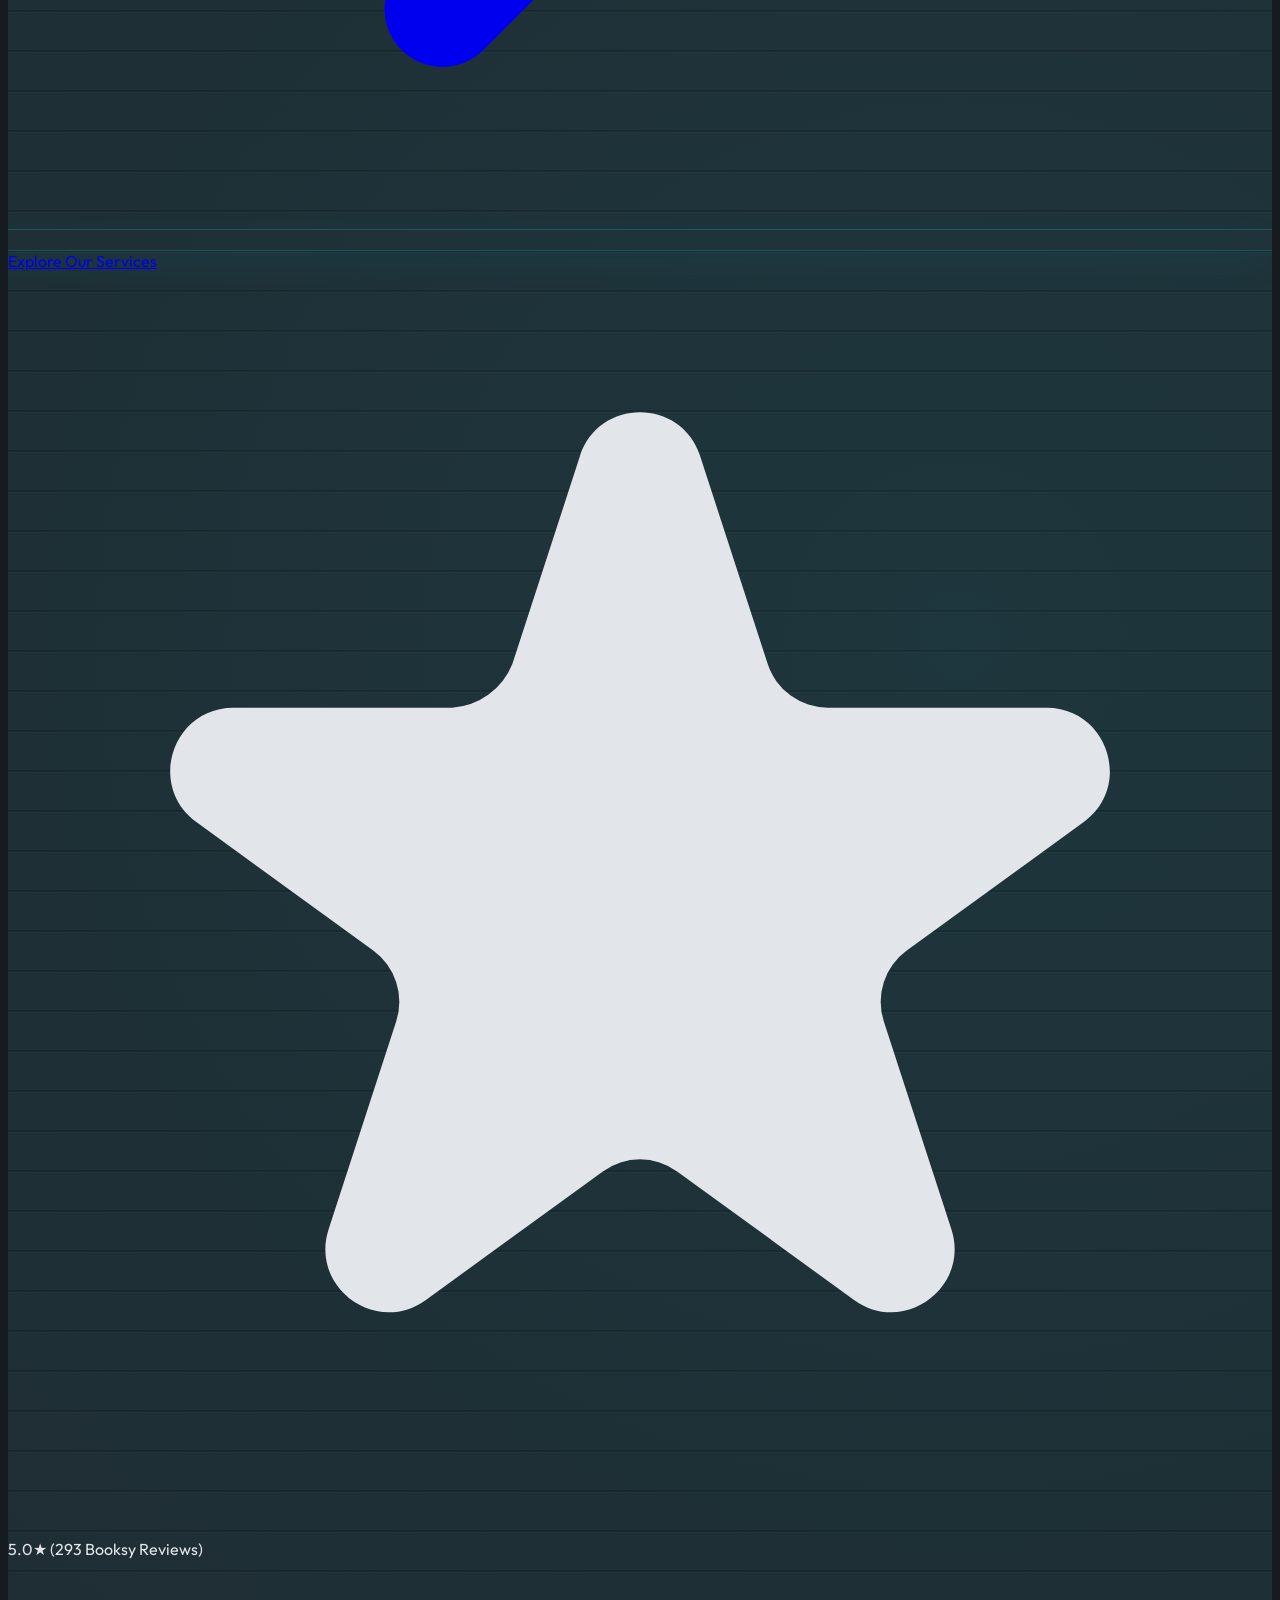
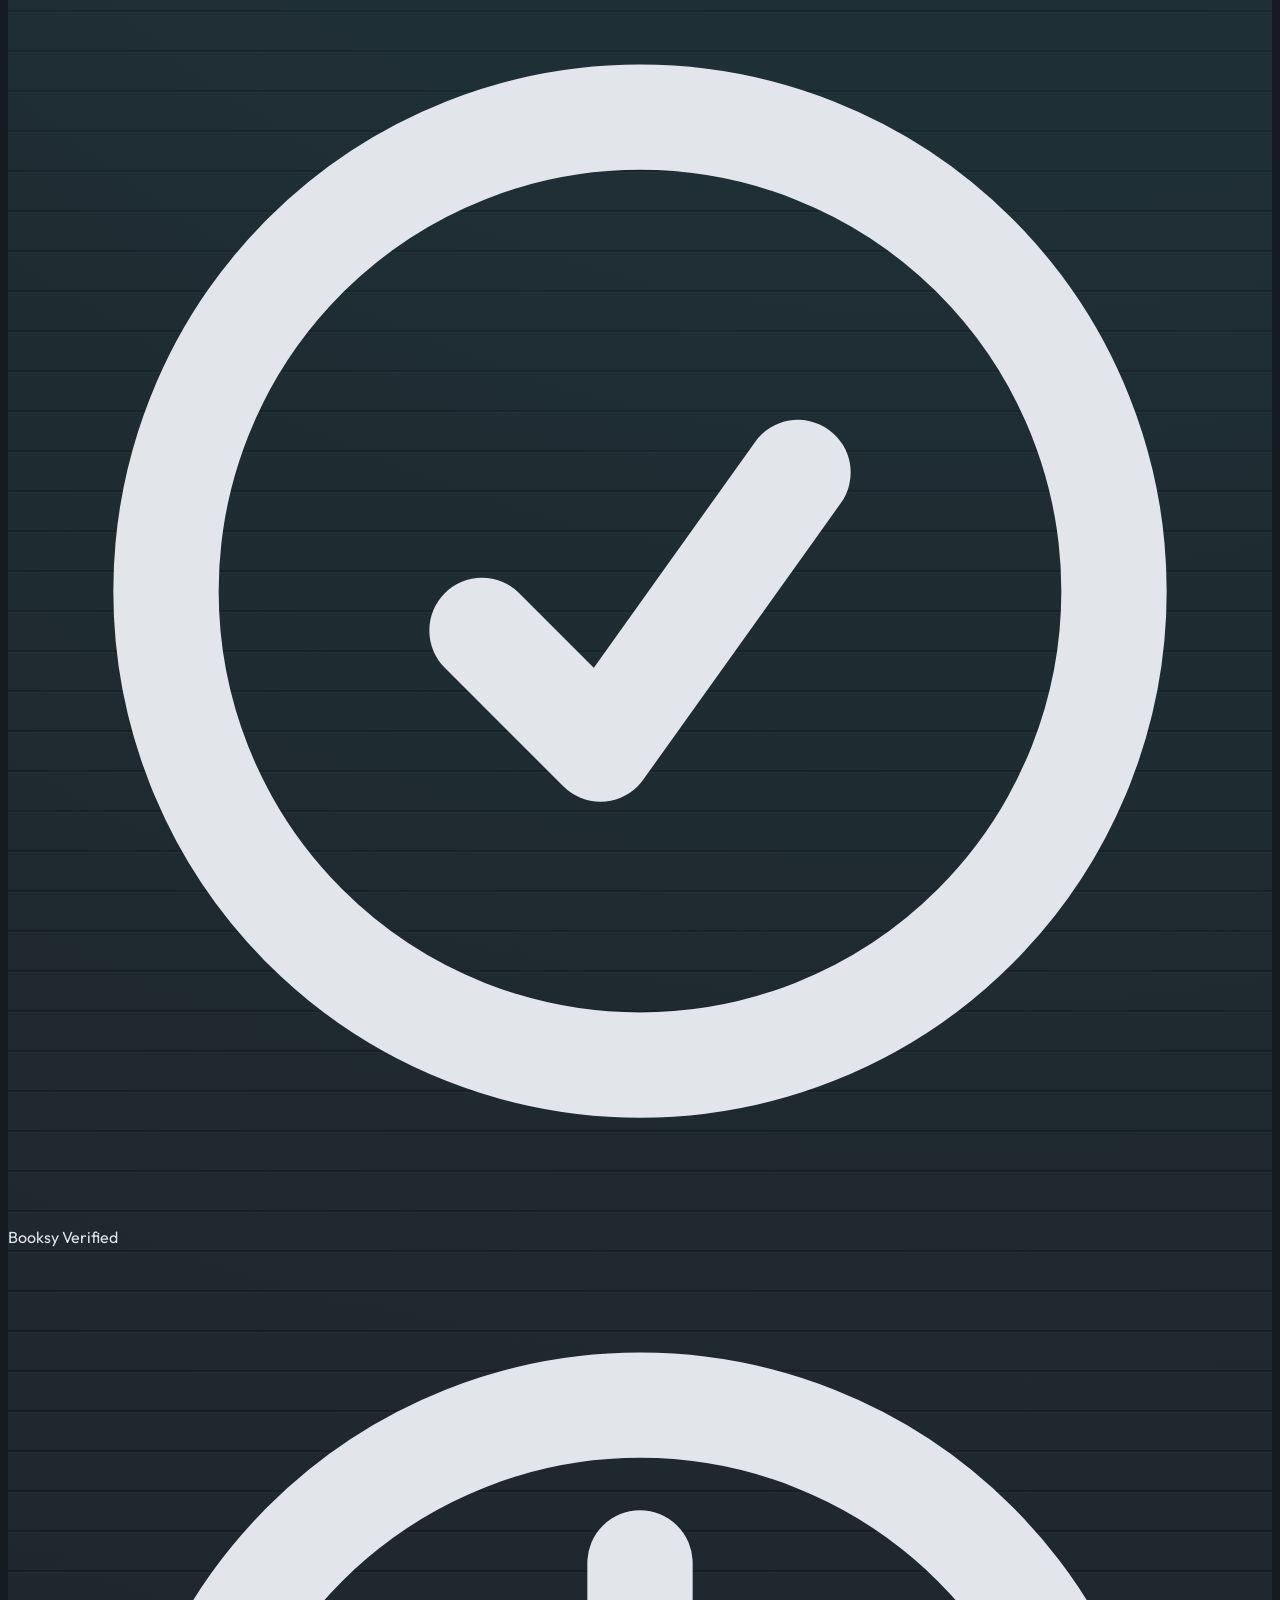
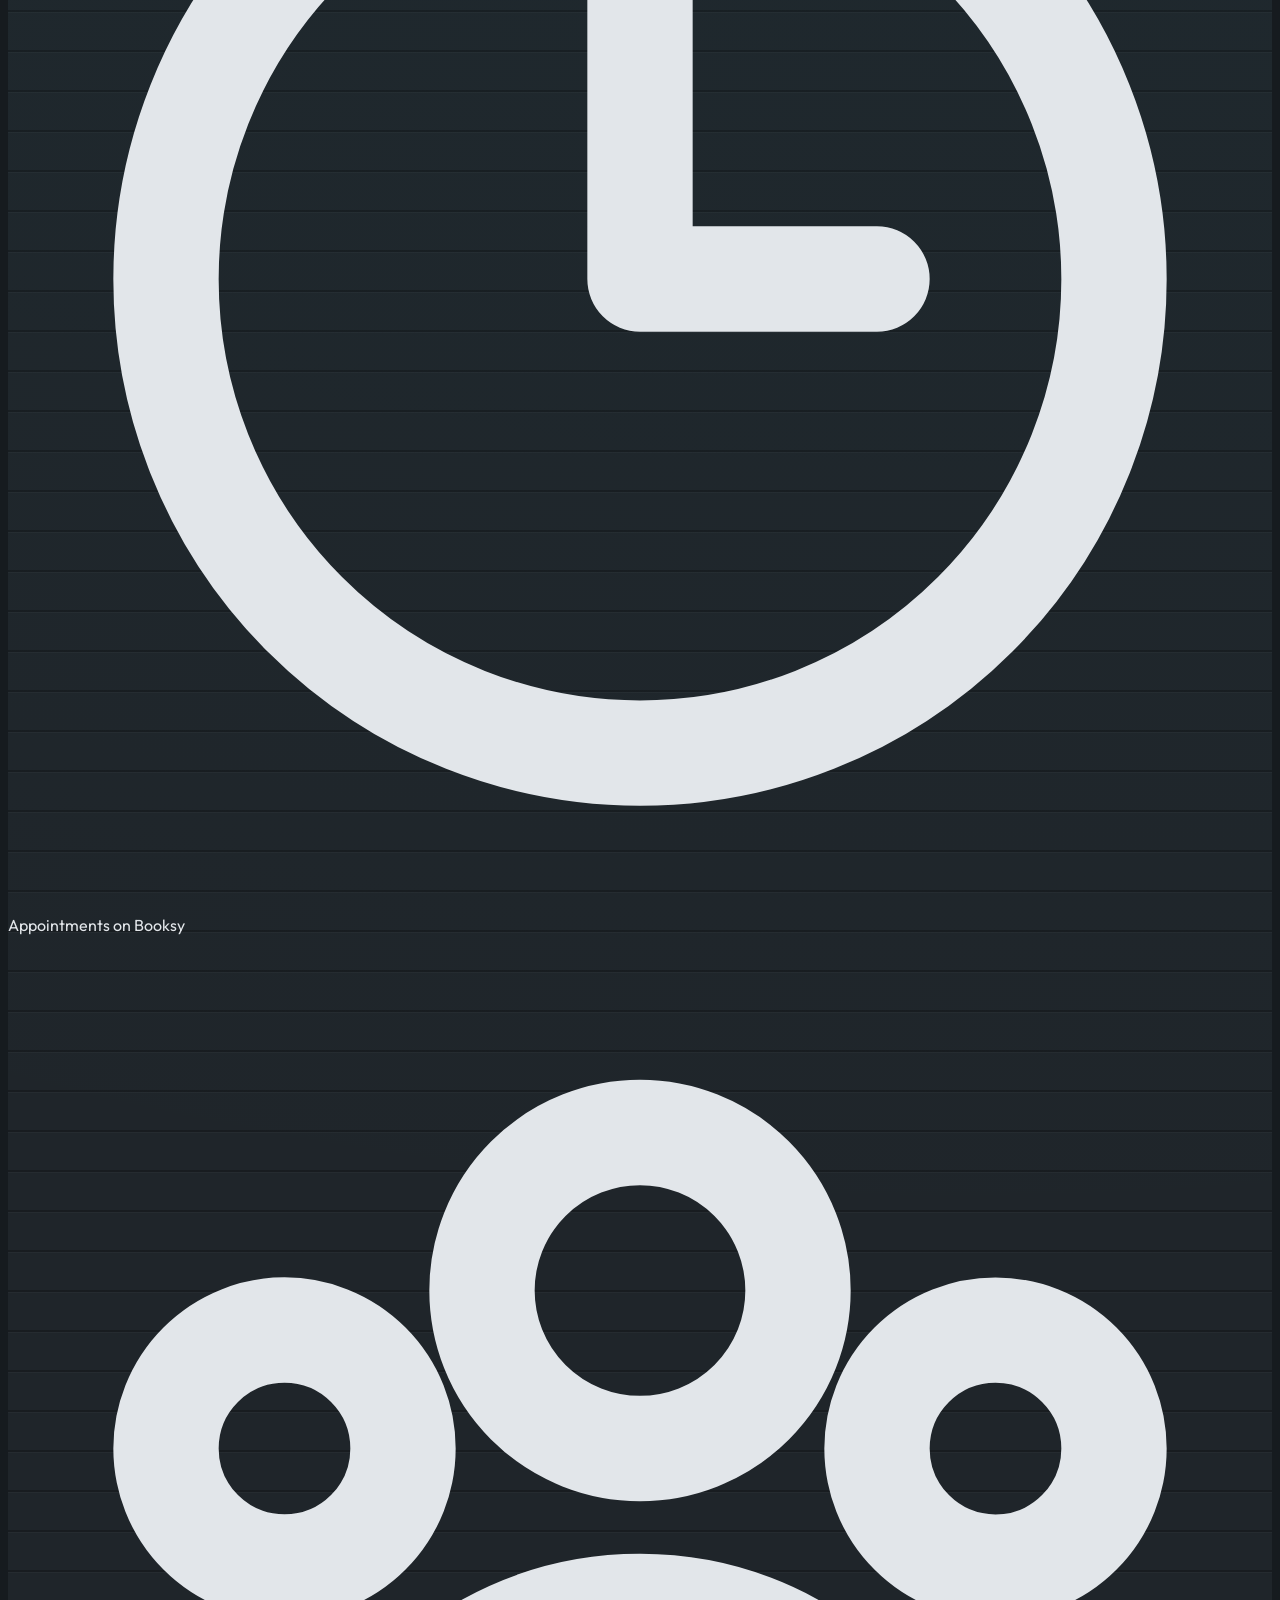
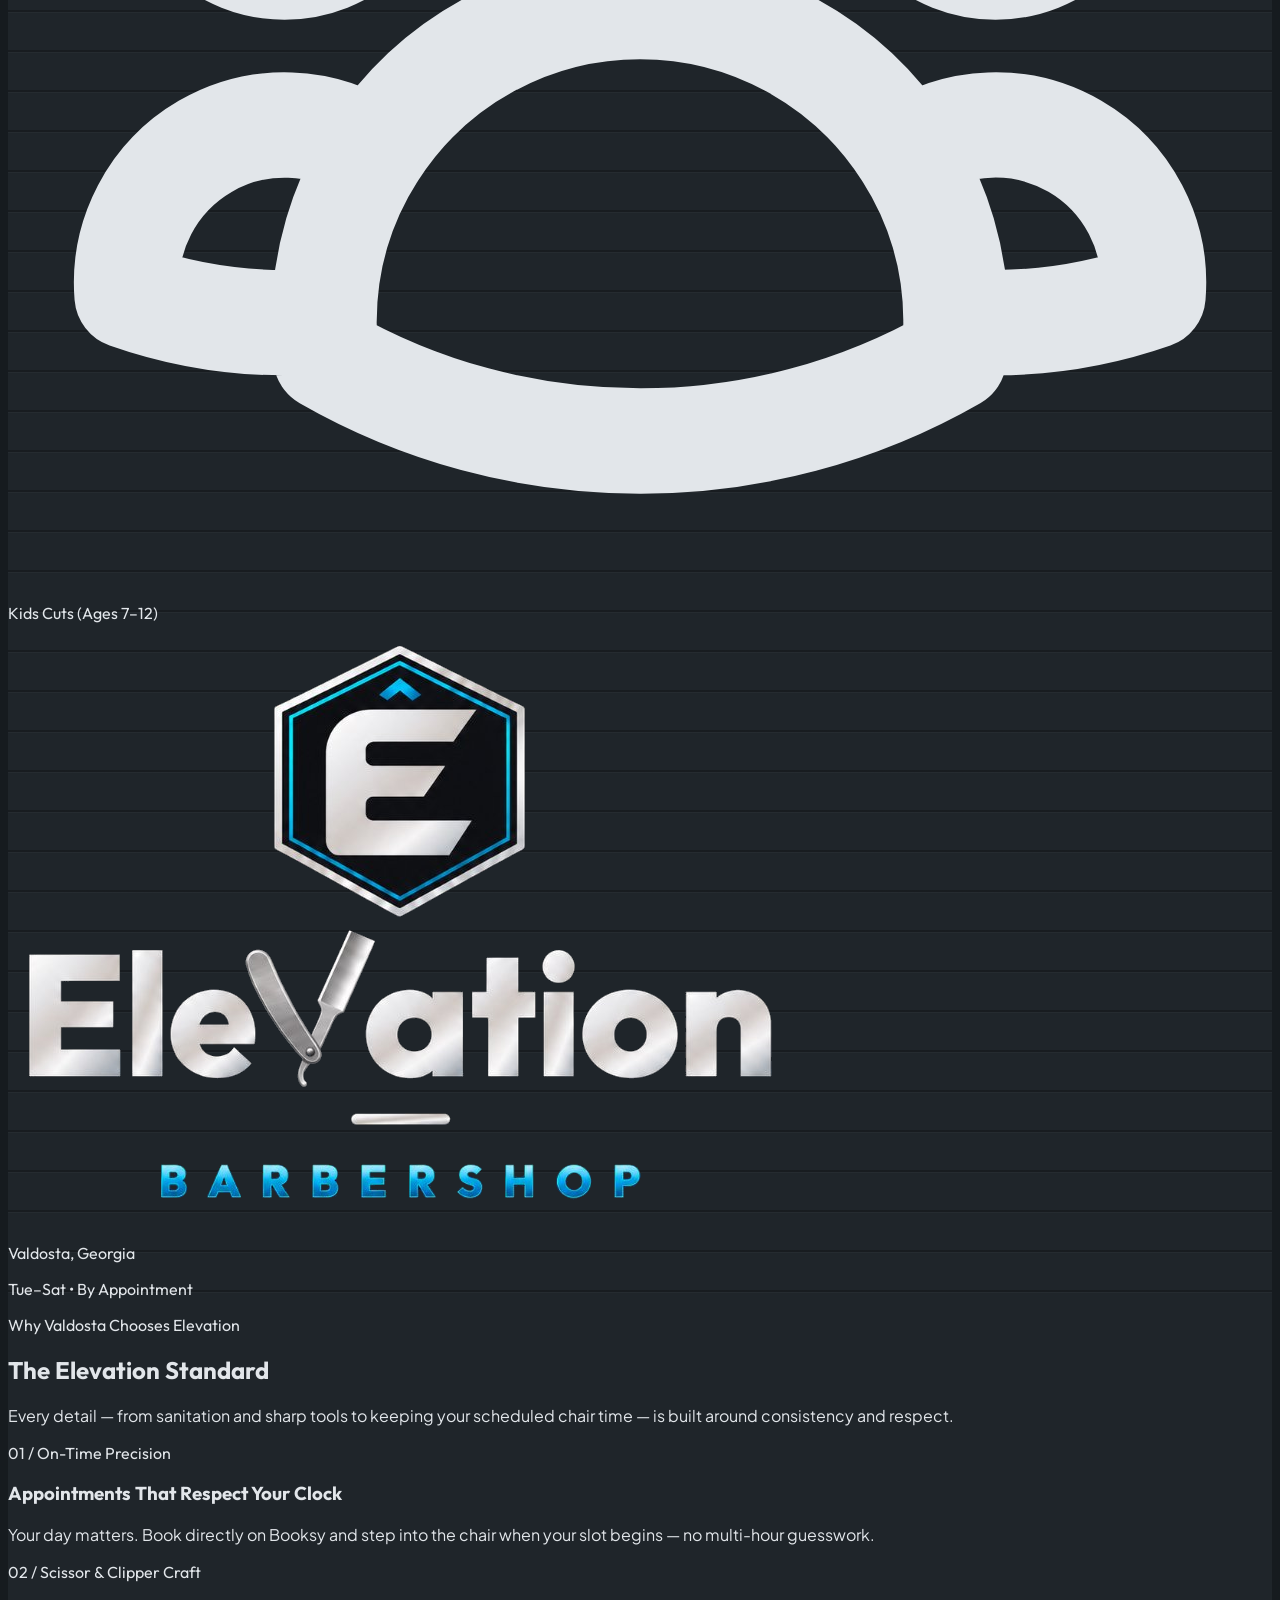
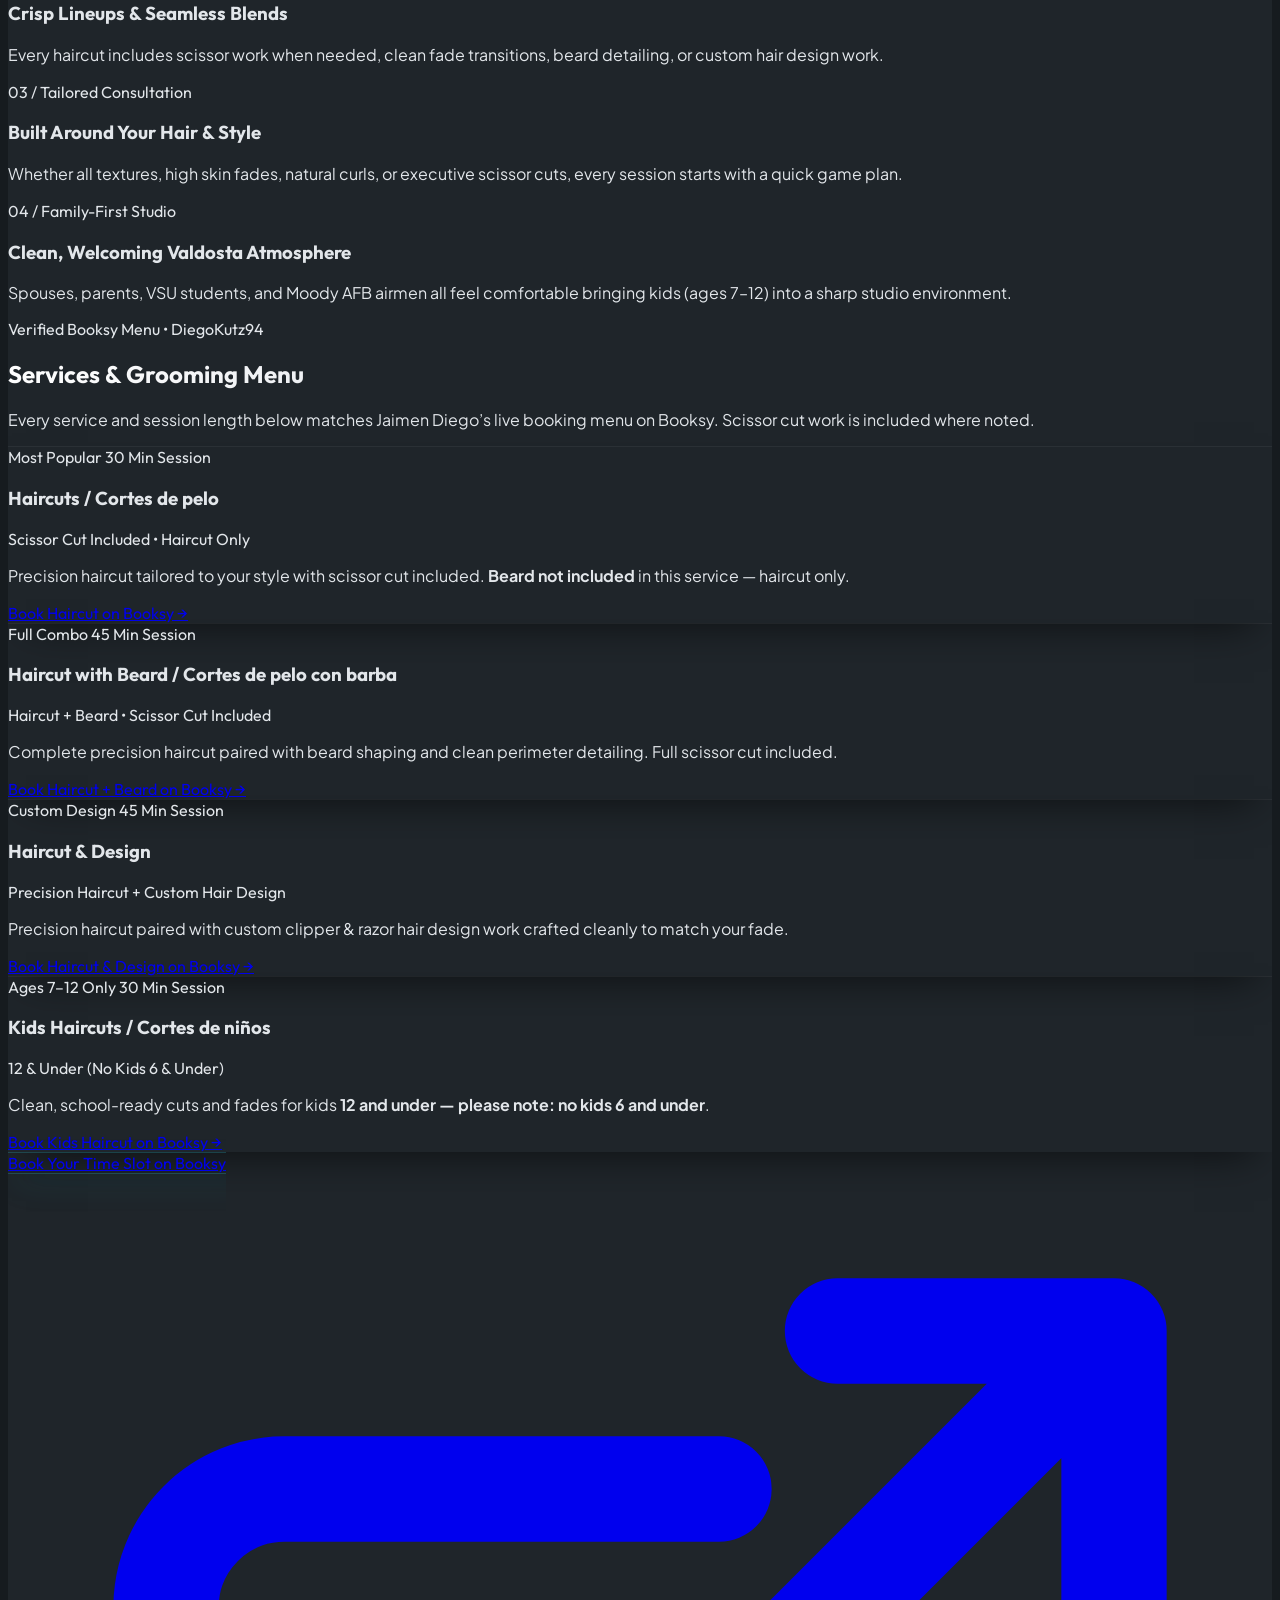
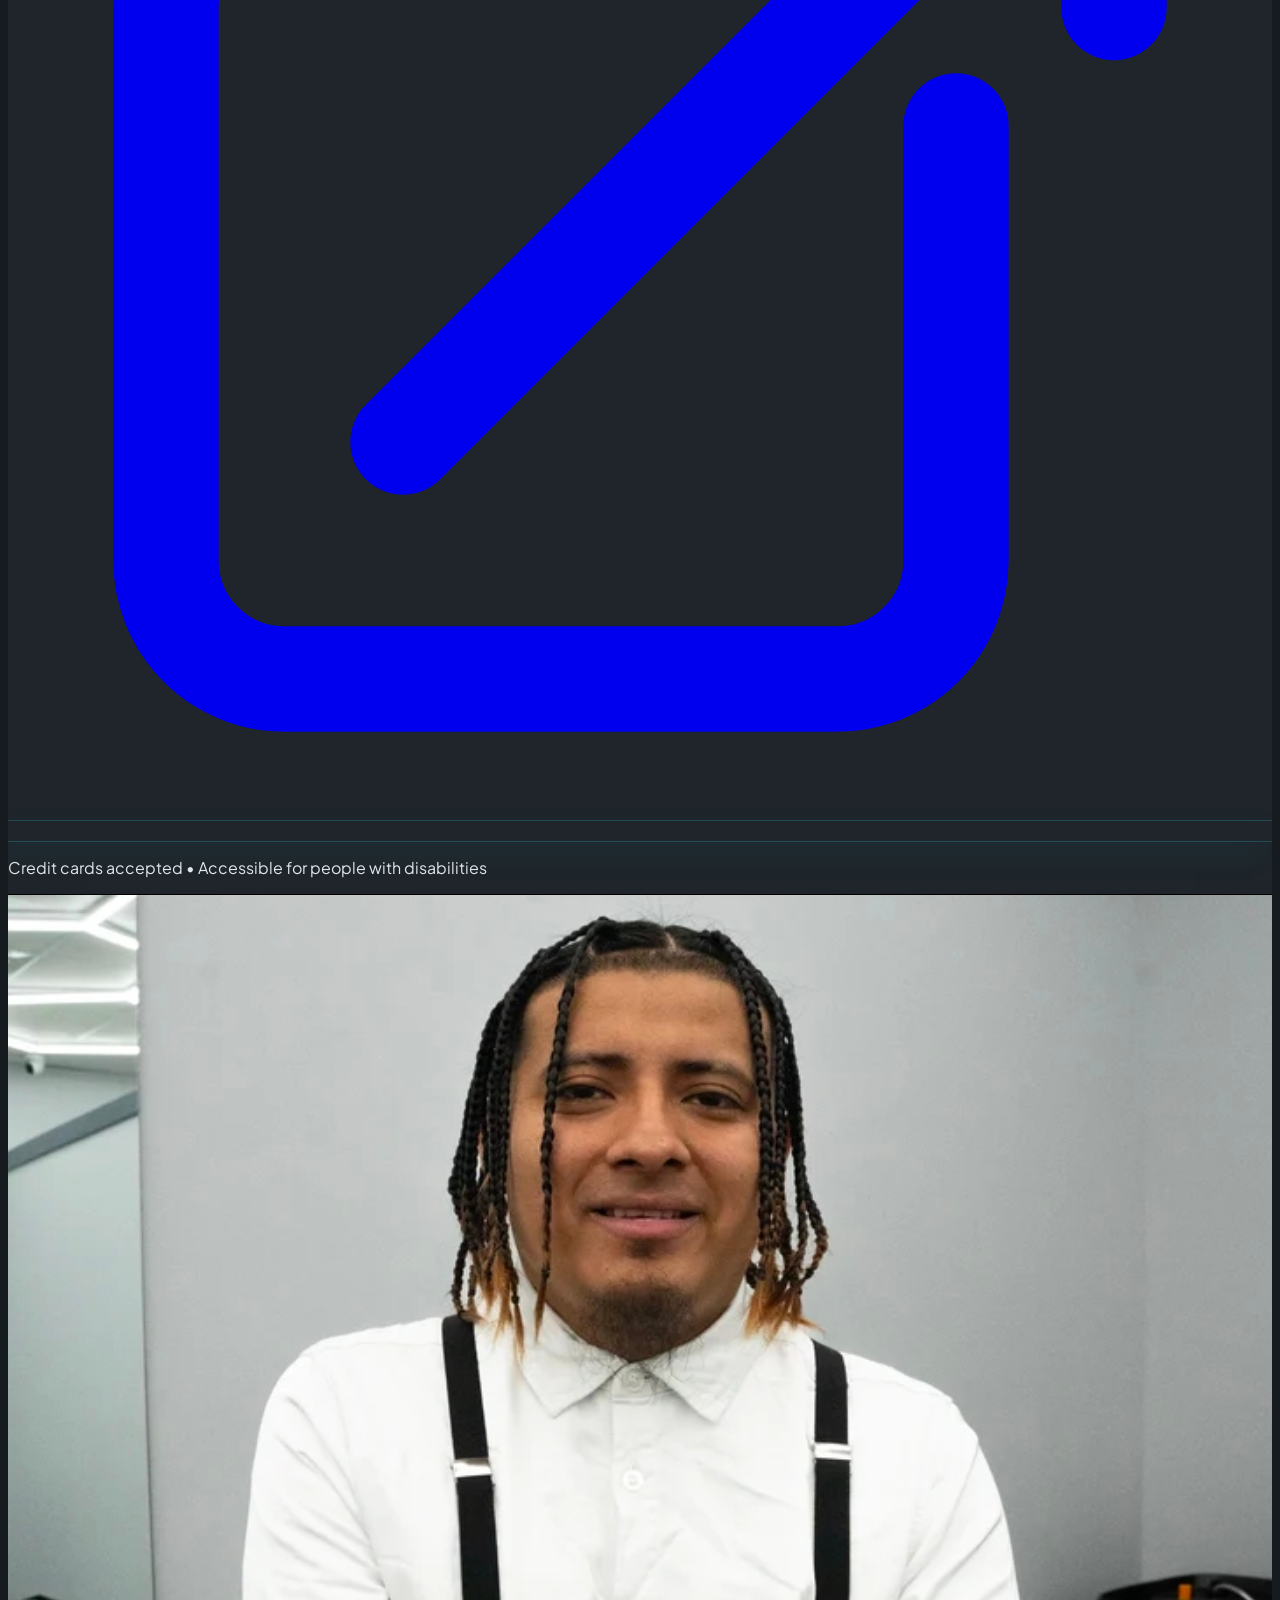
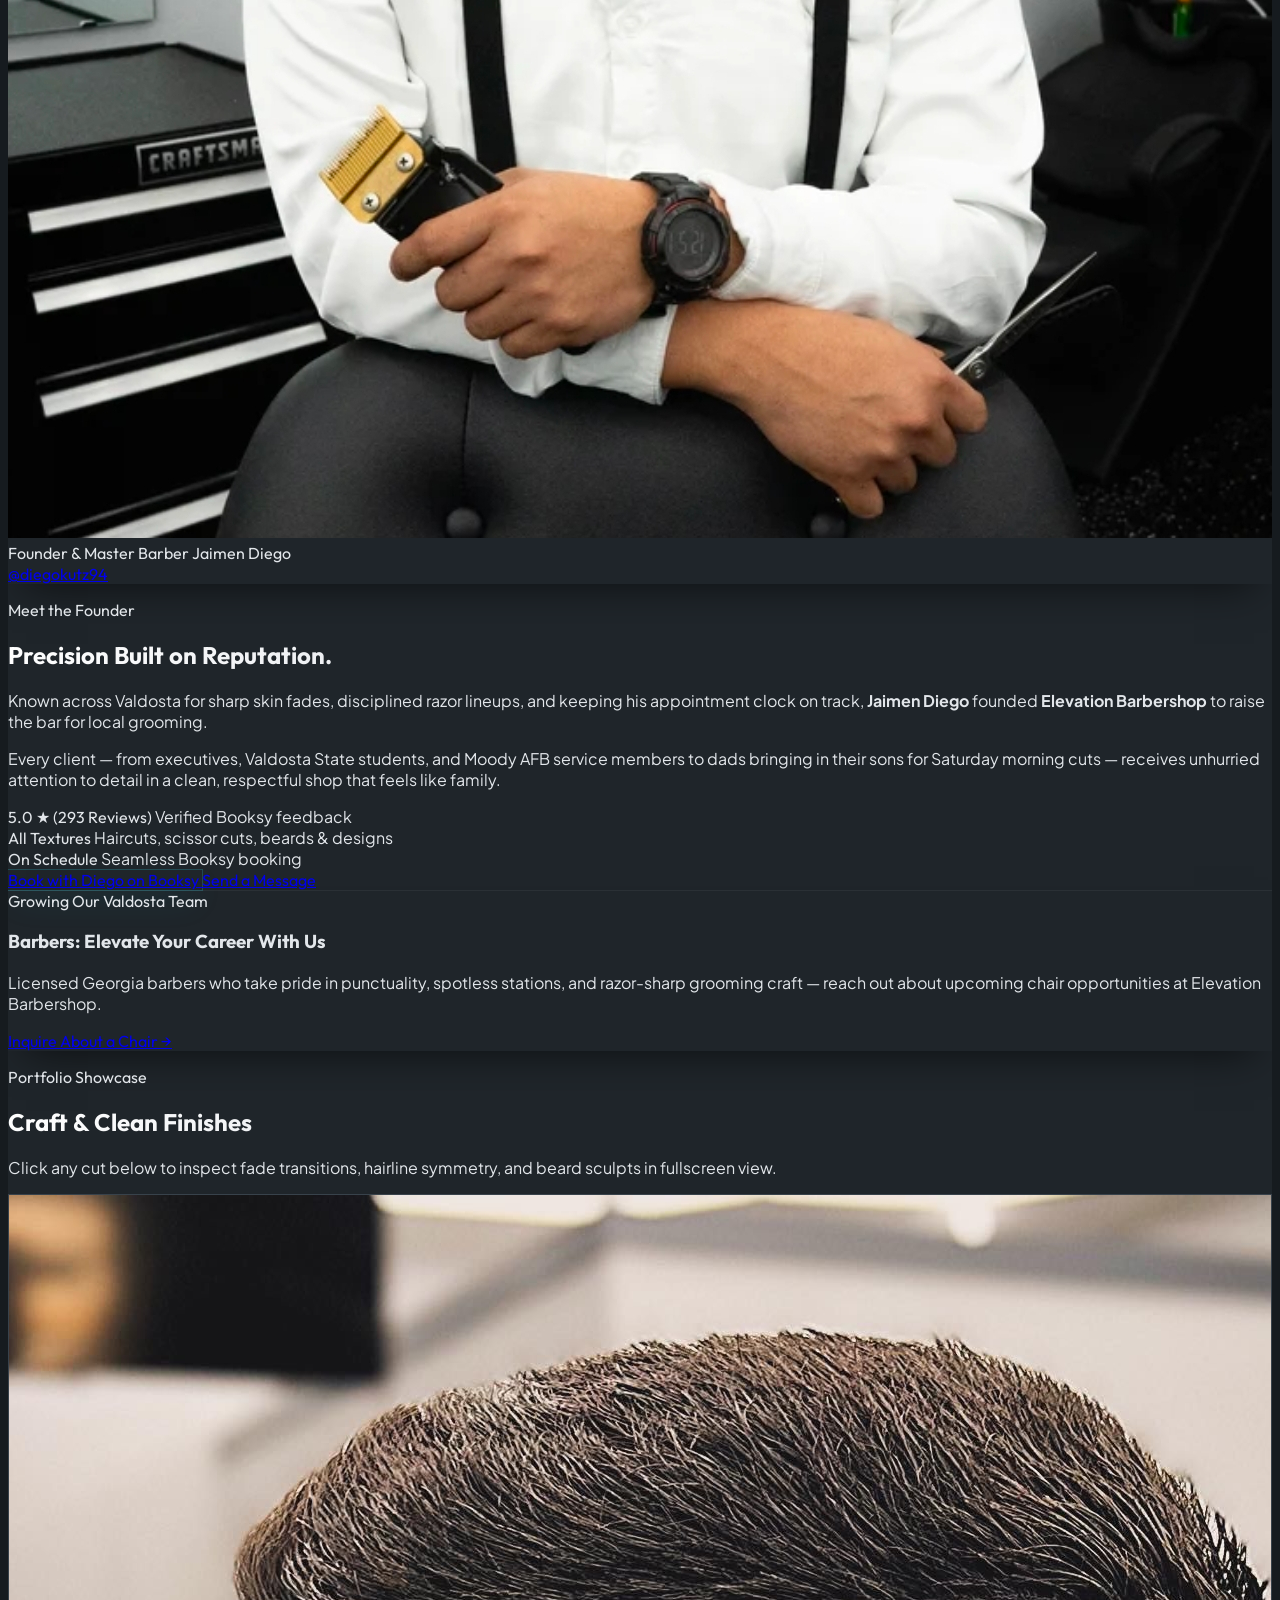
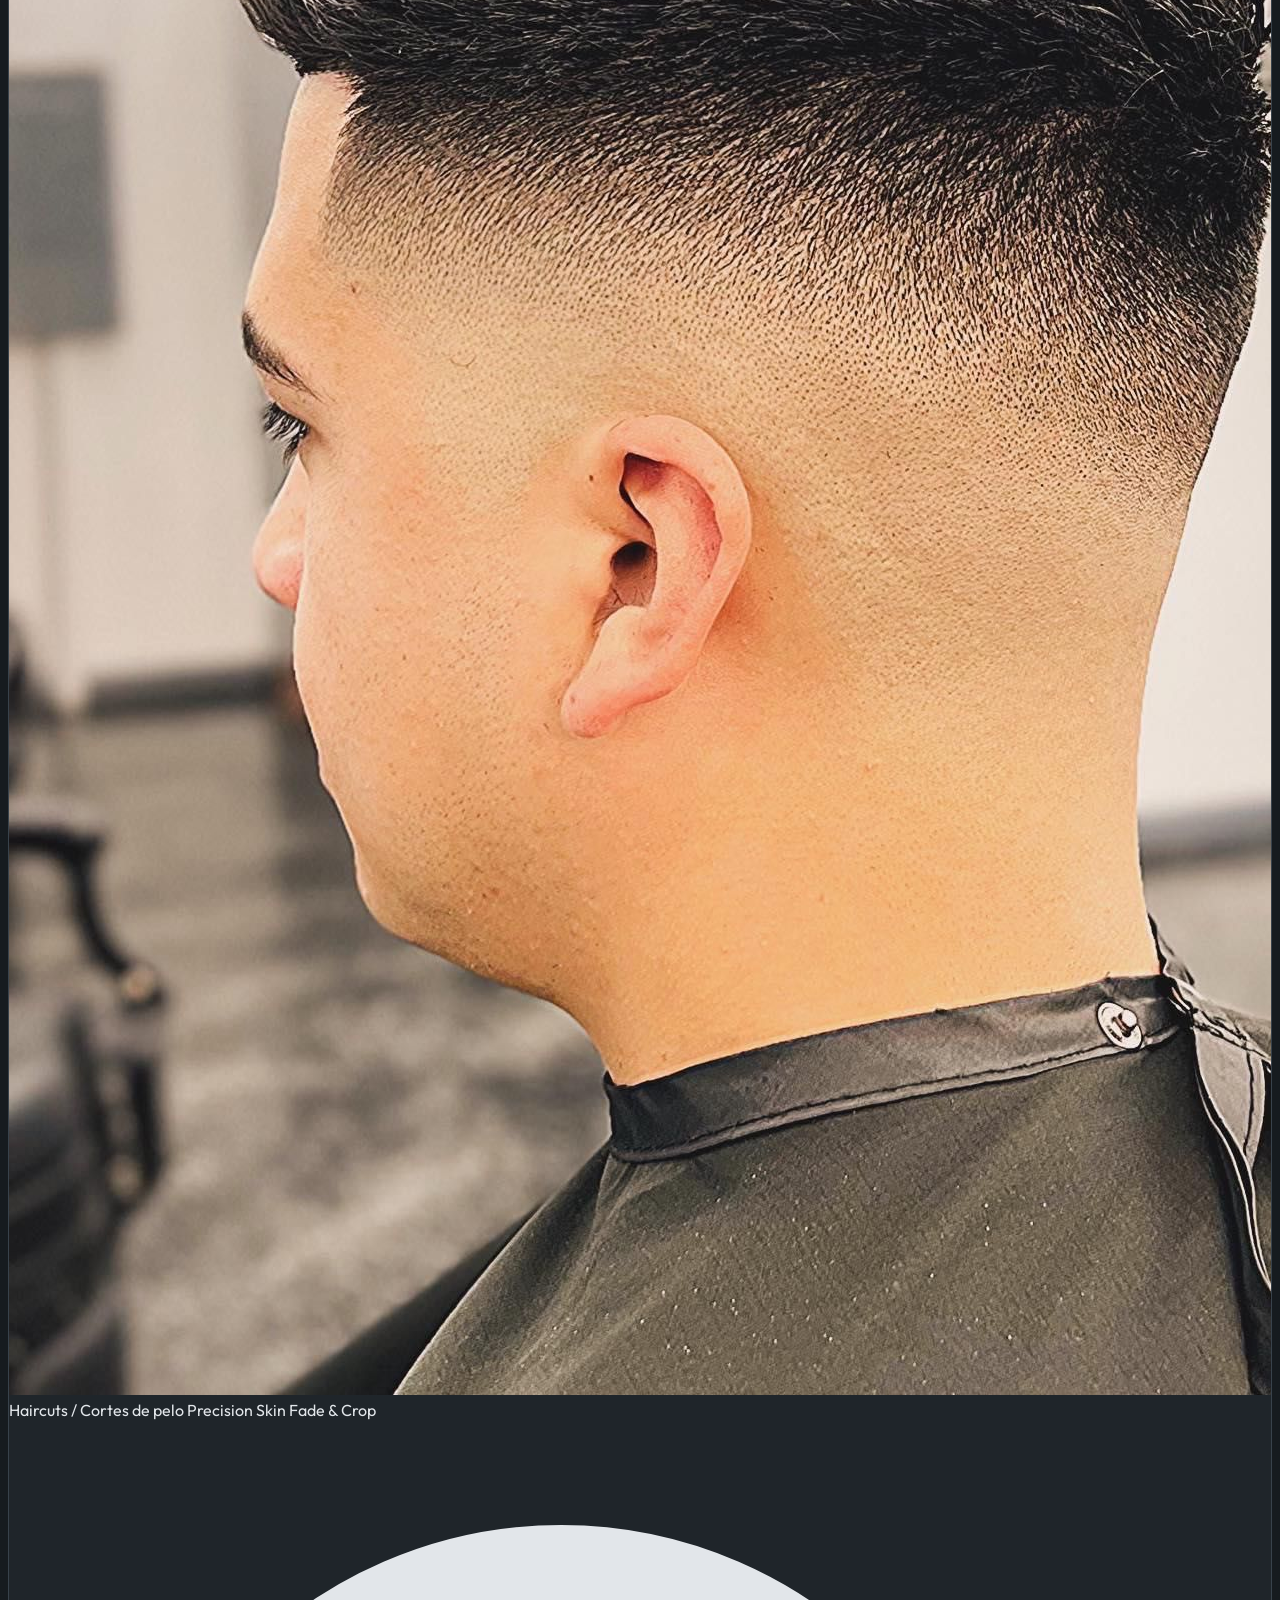
==== commit f130bef8: "Remove all prices and pricing labels from website and schema" ====
--- a/index.html
+++ b/index.html
@@ -120,7 +120,6 @@
         "closes": "16:00"
       }
     ],
-    "priceRange": "$35-$60+",
     "sameAs": [
       "https://booksy.com/en-us/608950_diegokutz94_barber-shop_16515_valdosta",
       "https://www.instagram.com/elevationbarbershopvaldosta/",
@@ -264,7 +263,7 @@
 
               <a href="#services"
                  class="inline-flex items-center justify-center gap-2.5 px-7 py-4 rounded-xl border border-silver/30 hover:border-petrol-bright bg-slate-deep/75 hover:bg-slate-surface text-silver hover:text-white font-display font-semibold text-base tracking-wide transition-all duration-200">
-                <span>Explore Services &amp; Pricing</span>
+                <span>Explore Our Services</span>
               </a>
             </div>
 
@@ -384,9 +383,9 @@
       <div class="max-w-7xl mx-auto px-4 sm:px-6 lg:px-8">
         <div class="text-center max-w-2xl mx-auto mb-14 fade-in">
           <p class="text-xs font-display font-bold tracking-[0.2em] uppercase text-petrol-bright mb-2">Verified Booksy Menu &bull; DiegoKutz94</p>
-          <h2 class="font-display font-extrabold text-3xl sm:text-5xl text-silver-metallic mb-4">Services &amp; Pricing</h2>
+          <h2 class="font-display font-extrabold text-3xl sm:text-5xl text-silver-metallic mb-4">Services &amp; Grooming Menu</h2>
           <p class="text-silver-muted text-base leading-relaxed">
-            Every service, price, and time duration below matches Jaimen Diego&rsquo;s current booking menu on Booksy. Scissor cut work is included where noted.
+            Every service and session length below matches Jaimen Diego&rsquo;s live booking menu on Booksy. Scissor cut work is included where noted.
           </p>
         </div>
 
@@ -396,10 +395,10 @@
             <div>
               <div class="flex items-center justify-between gap-3 mb-4">
                 <span class="px-3 py-1 rounded-full bg-petrol/20 border border-petrol-bright/40 text-petrol-bright text-[11px] font-display font-bold uppercase tracking-wider">Most Popular</span>
-                <span class="font-display font-extrabold text-2xl text-white">$50.00+</span>
+                <span class="font-display font-semibold text-xs uppercase tracking-wider text-silver-muted">30 Min Session</span>
               </div>
               <h3 class="font-display font-bold text-2xl text-white">Haircuts <span class="text-silver-muted font-medium text-lg">/ Cortes de pelo</span></h3>
-              <p class="text-xs font-display font-semibold uppercase tracking-wider text-petrol-bright mt-1.5 mb-3">30 Min Session &bull; Scissor Cut Included</p>
+              <p class="text-xs font-display font-semibold uppercase tracking-wider text-petrol-bright mt-1.5 mb-3">Scissor Cut Included &bull; Haircut Only</p>
               <p class="text-sm text-silver-muted leading-relaxed mb-6">
                 Precision haircut tailored to your style with scissor cut included. <strong class="text-silver font-medium">Beard not included</strong> in this service &mdash; haircut only.
               </p>
@@ -416,10 +415,10 @@
             <div>
               <div class="flex items-center justify-between gap-3 mb-4">
                 <span class="px-3 py-1 rounded-full bg-slate-deep border border-silver/25 text-silver text-[11px] font-display font-bold uppercase tracking-wider">Full Combo</span>
-                <span class="font-display font-extrabold text-2xl text-white">$60.00+</span>
+                <span class="font-display font-semibold text-xs uppercase tracking-wider text-silver-muted">45 Min Session</span>
               </div>
               <h3 class="font-display font-bold text-2xl text-white">Haircut with Beard <span class="text-silver-muted font-medium text-lg">/ Cortes de pelo con barba</span></h3>
-              <p class="text-xs font-display font-semibold uppercase tracking-wider text-petrol-bright mt-1.5 mb-3">45 Min Session &bull; Scissor Cut Included</p>
+              <p class="text-xs font-display font-semibold uppercase tracking-wider text-petrol-bright mt-1.5 mb-3">Haircut + Beard &bull; Scissor Cut Included</p>
               <p class="text-sm text-silver-muted leading-relaxed mb-6">
                 Complete precision haircut paired with beard shaping and clean perimeter detailing. Full scissor cut included.
               </p>
@@ -436,12 +435,12 @@
             <div>
               <div class="flex items-center justify-between gap-3 mb-4">
                 <span class="px-3 py-1 rounded-full bg-petrol/20 border border-petrol-bright/40 text-petrol-bright text-[11px] font-display font-bold uppercase tracking-wider">Custom Design</span>
-                <span class="font-display font-extrabold text-2xl text-white">$60.00</span>
+                <span class="font-display font-semibold text-xs uppercase tracking-wider text-silver-muted">45 Min Session</span>
               </div>
               <h3 class="font-display font-bold text-2xl text-white">Haircut &amp; Design</h3>
-              <p class="text-xs font-display font-semibold uppercase tracking-wider text-petrol-bright mt-1.5 mb-3">45 Min Session &bull; $50 Cut + $10 Design</p>
+              <p class="text-xs font-display font-semibold uppercase tracking-wider text-petrol-bright mt-1.5 mb-3">Precision Haircut + Custom Hair Design</p>
               <p class="text-sm text-silver-muted leading-relaxed mb-6">
-                Precision haircut ($50) plus custom clipper &amp; razor hair design work (+$10) crafted cleanly to match your fade.
+                Precision haircut paired with custom clipper &amp; razor hair design work crafted cleanly to match your fade.
               </p>
             </div>
             <a href="https://booksy.com/en-us/608950_diegokutz94_barber-shop_16515_valdosta" target="_blank" rel="noopener noreferrer"
@@ -456,10 +455,10 @@
             <div>
               <div class="flex items-center justify-between gap-3 mb-4">
                 <span class="px-3 py-1 rounded-full bg-slate-deep border border-silver/25 text-silver text-[11px] font-display font-bold uppercase tracking-wider">Ages 7&ndash;12 Only</span>
-                <span class="font-display font-extrabold text-2xl text-white">$35.00+</span>
+                <span class="font-display font-semibold text-xs uppercase tracking-wider text-silver-muted">30 Min Session</span>
               </div>
               <h3 class="font-display font-bold text-2xl text-white">Kids Haircuts <span class="text-silver-muted font-medium text-lg">/ Cortes de ni&ntilde;os</span></h3>
-              <p class="text-xs font-display font-semibold uppercase tracking-wider text-petrol-bright mt-1.5 mb-3">30 Min Session &bull; 12 &amp; Under (No Kids 6 &amp; Under)</p>
+              <p class="text-xs font-display font-semibold uppercase tracking-wider text-petrol-bright mt-1.5 mb-3">12 &amp; Under (No Kids 6 &amp; Under)</p>
               <p class="text-sm text-silver-muted leading-relaxed mb-6">
                 Clean, school-ready cuts and fades for kids <strong class="text-silver font-medium">12 and under &mdash; please note: no kids 6 and under</strong>.
               </p>
